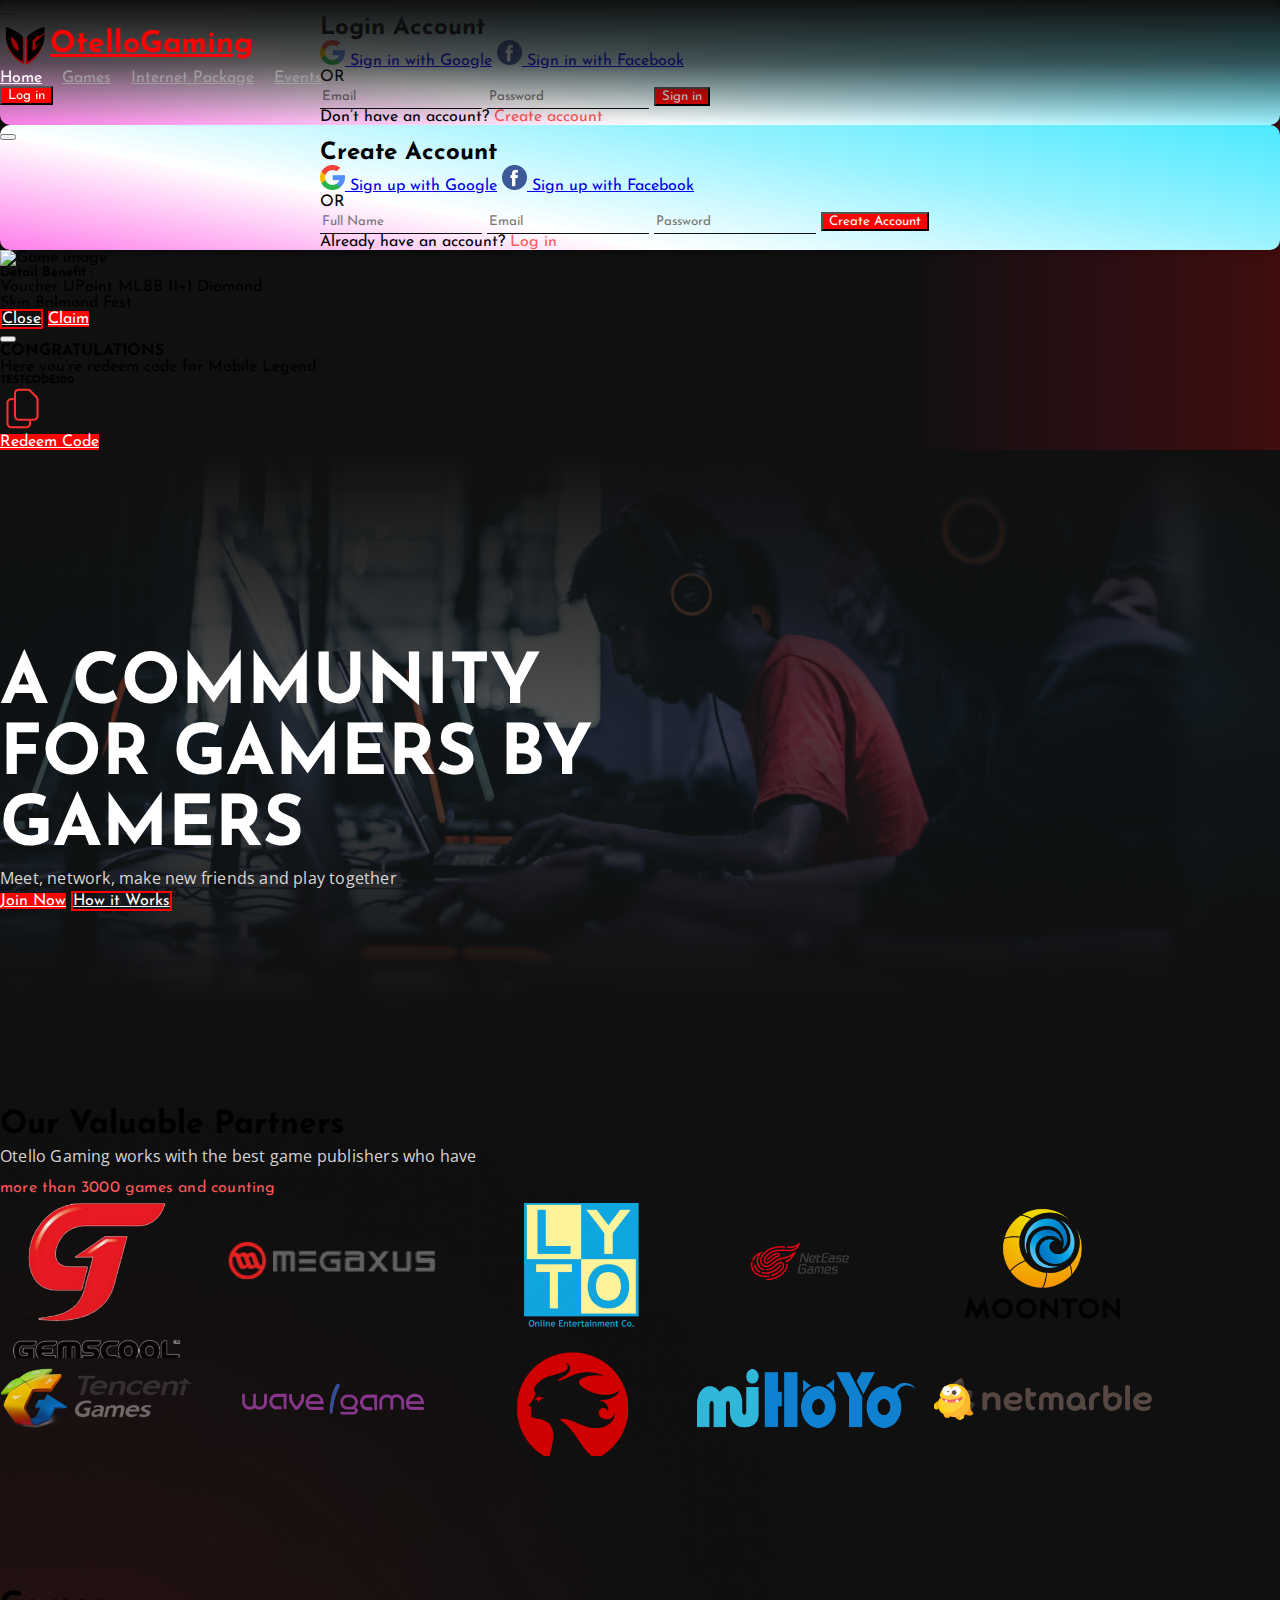
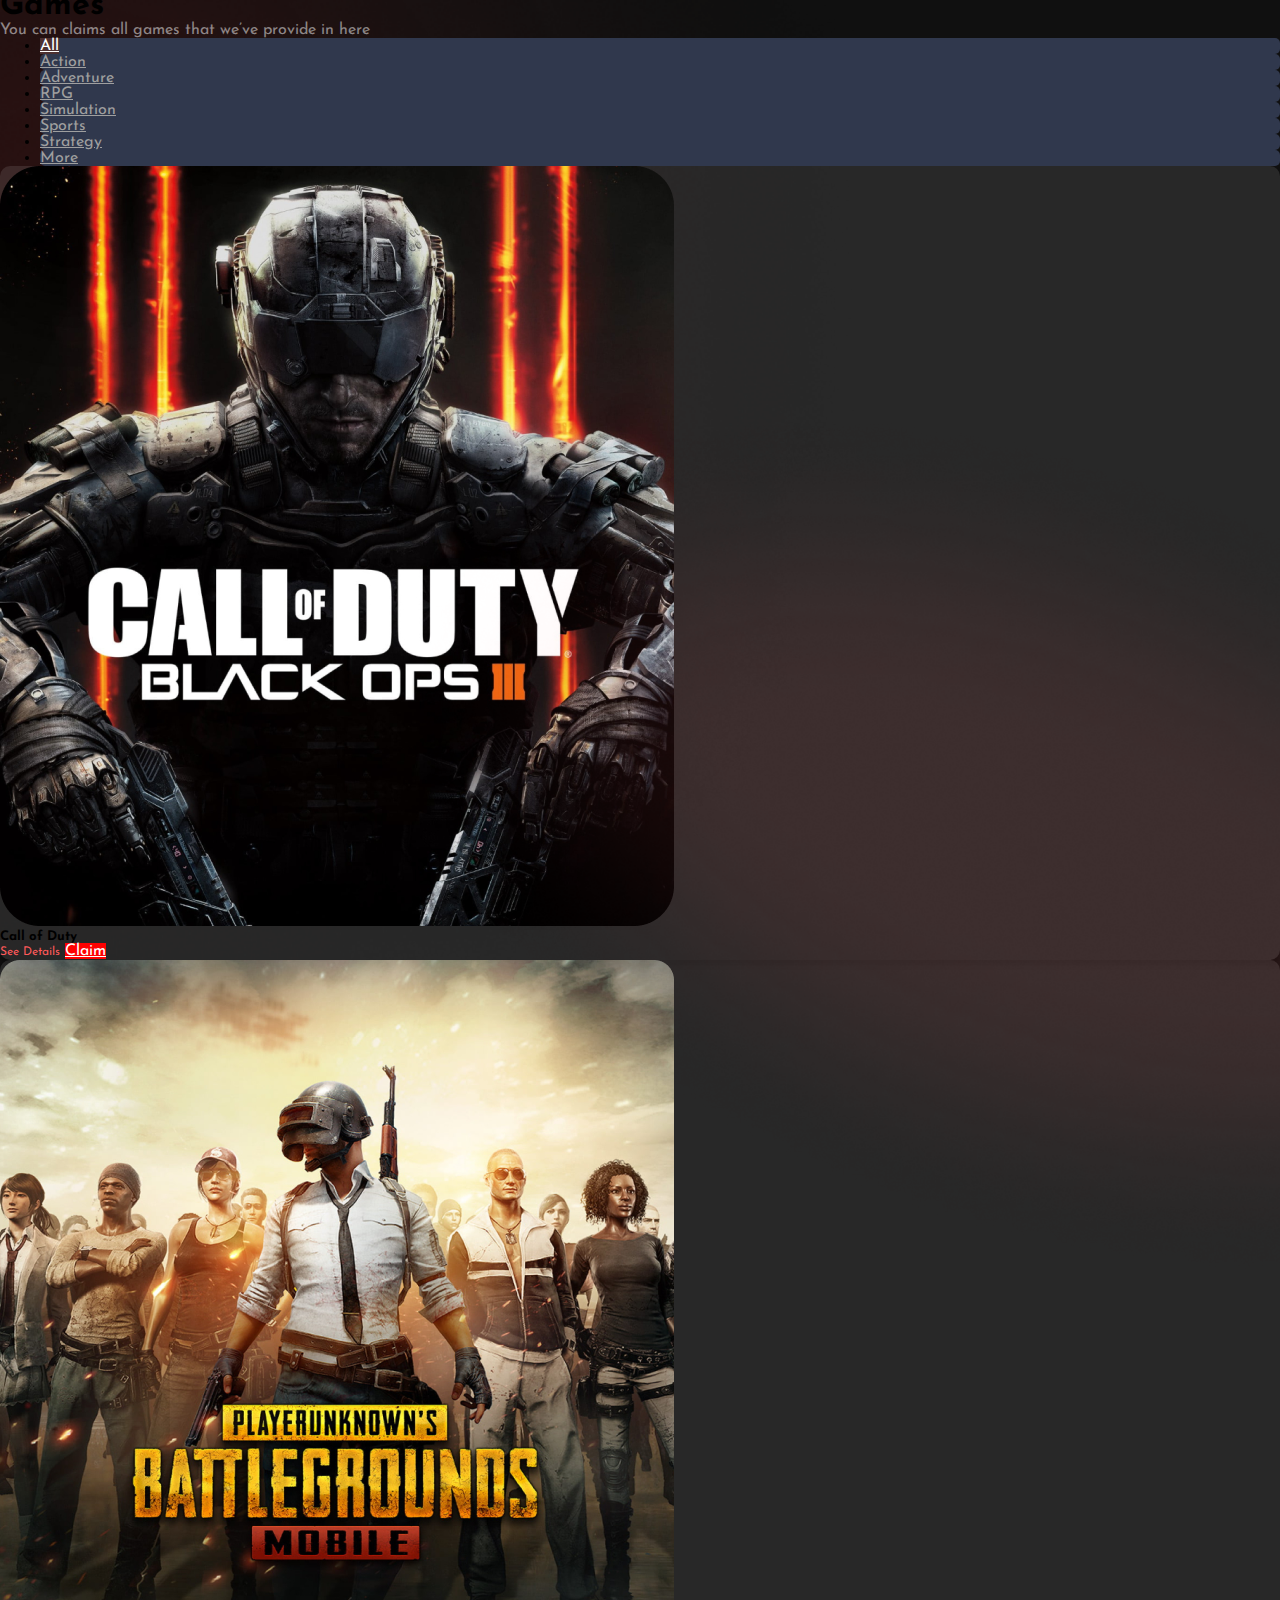
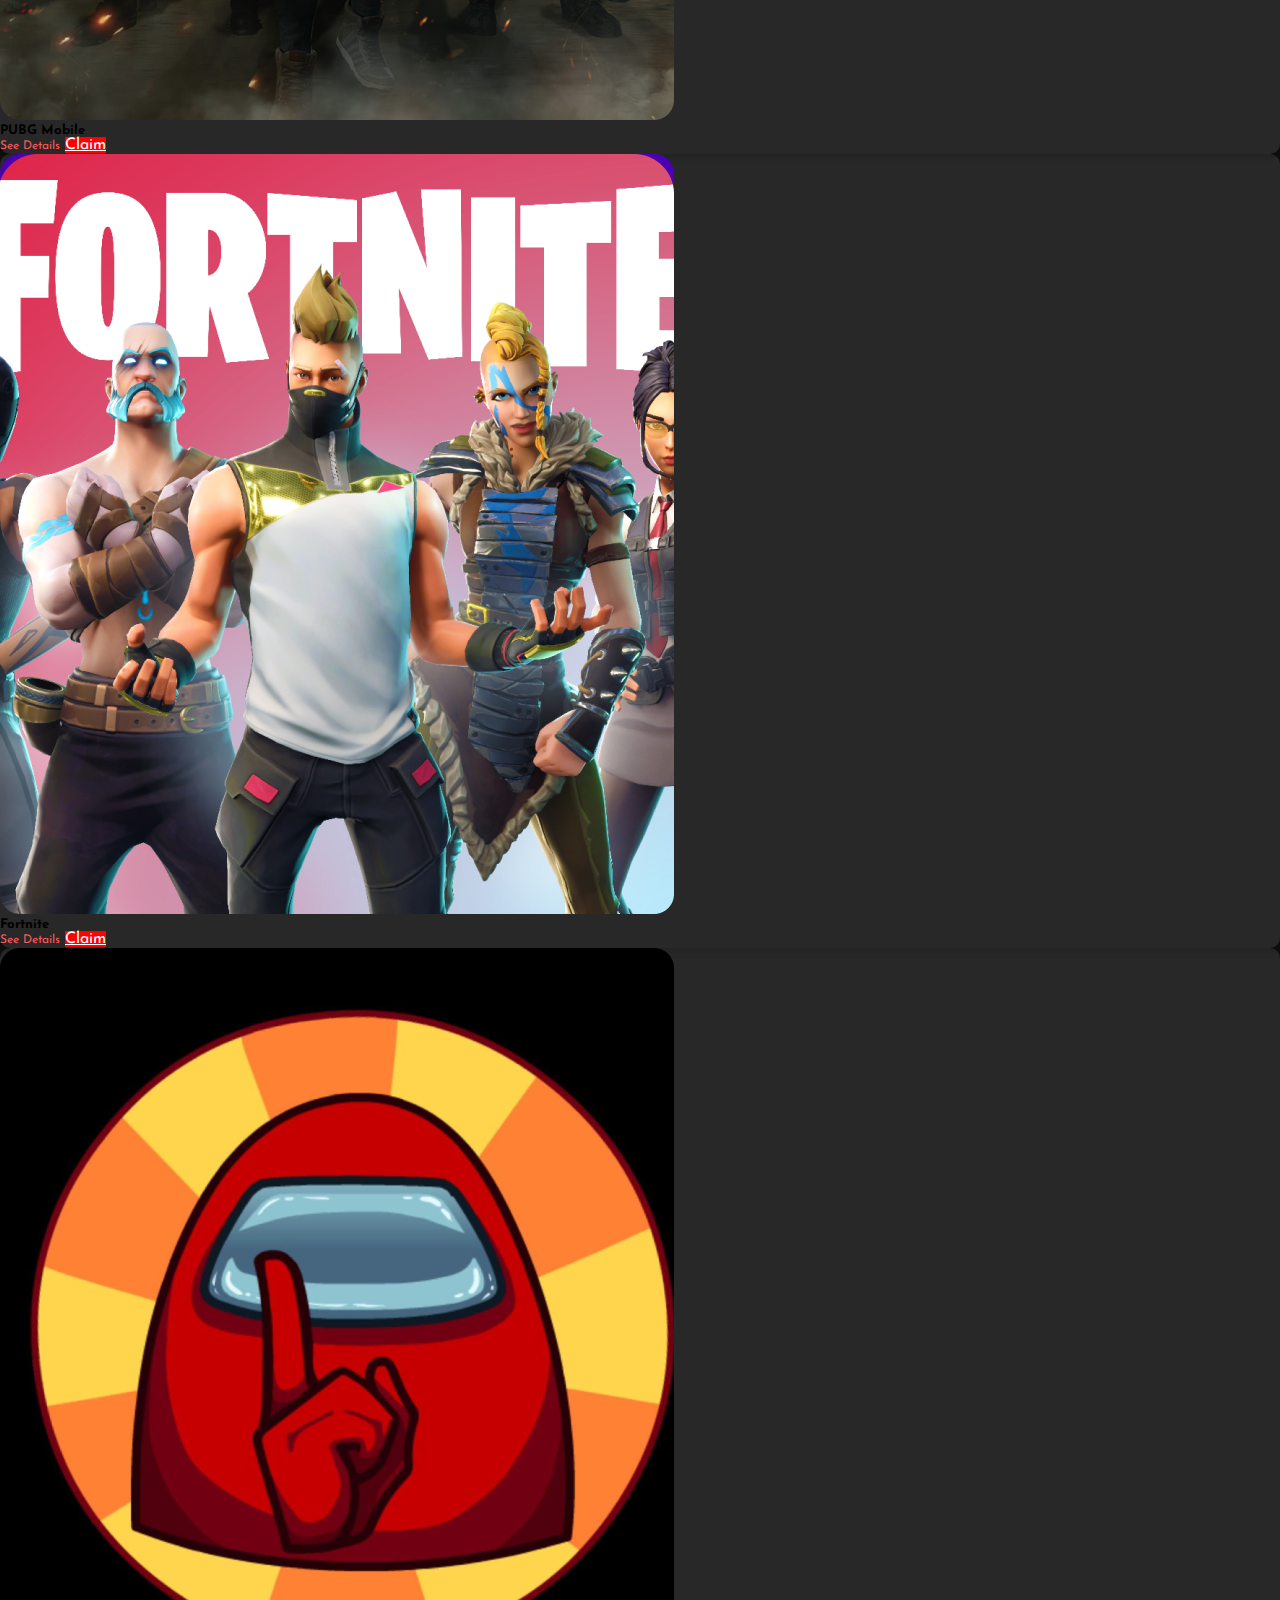
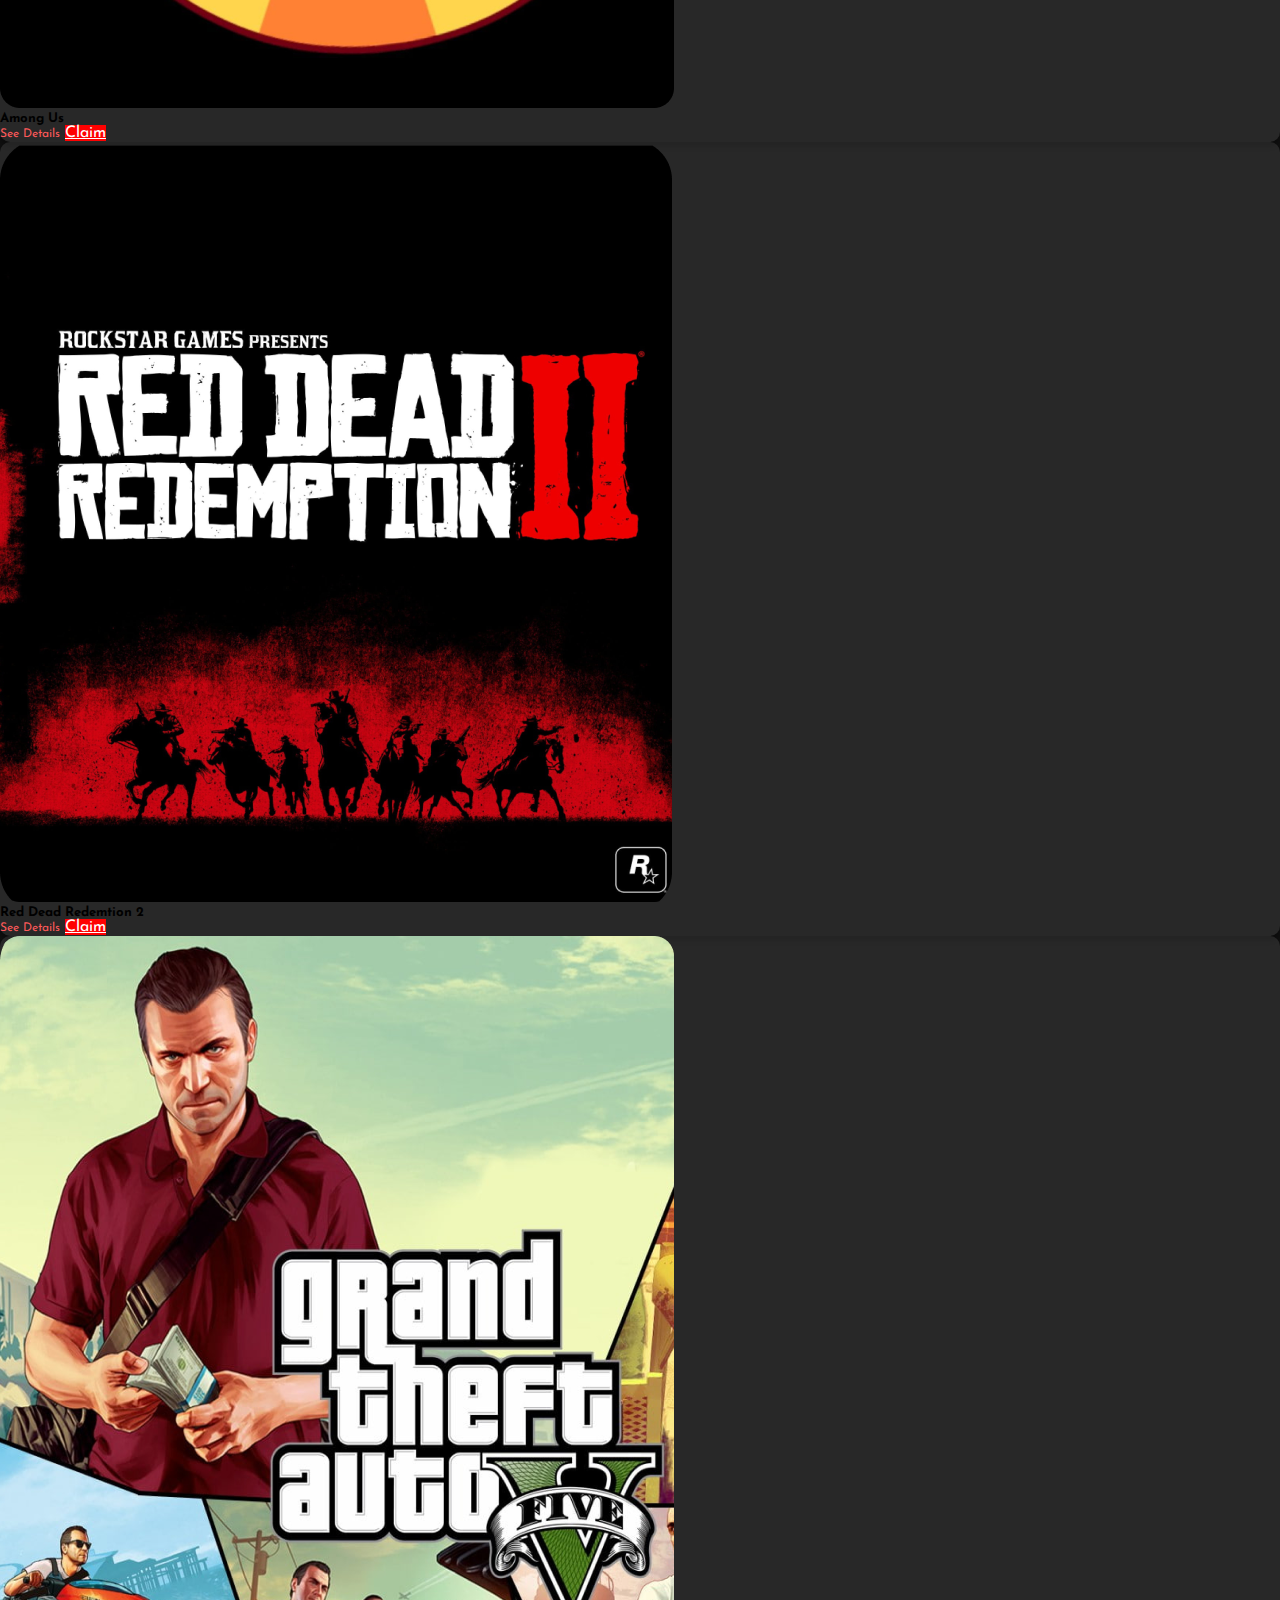
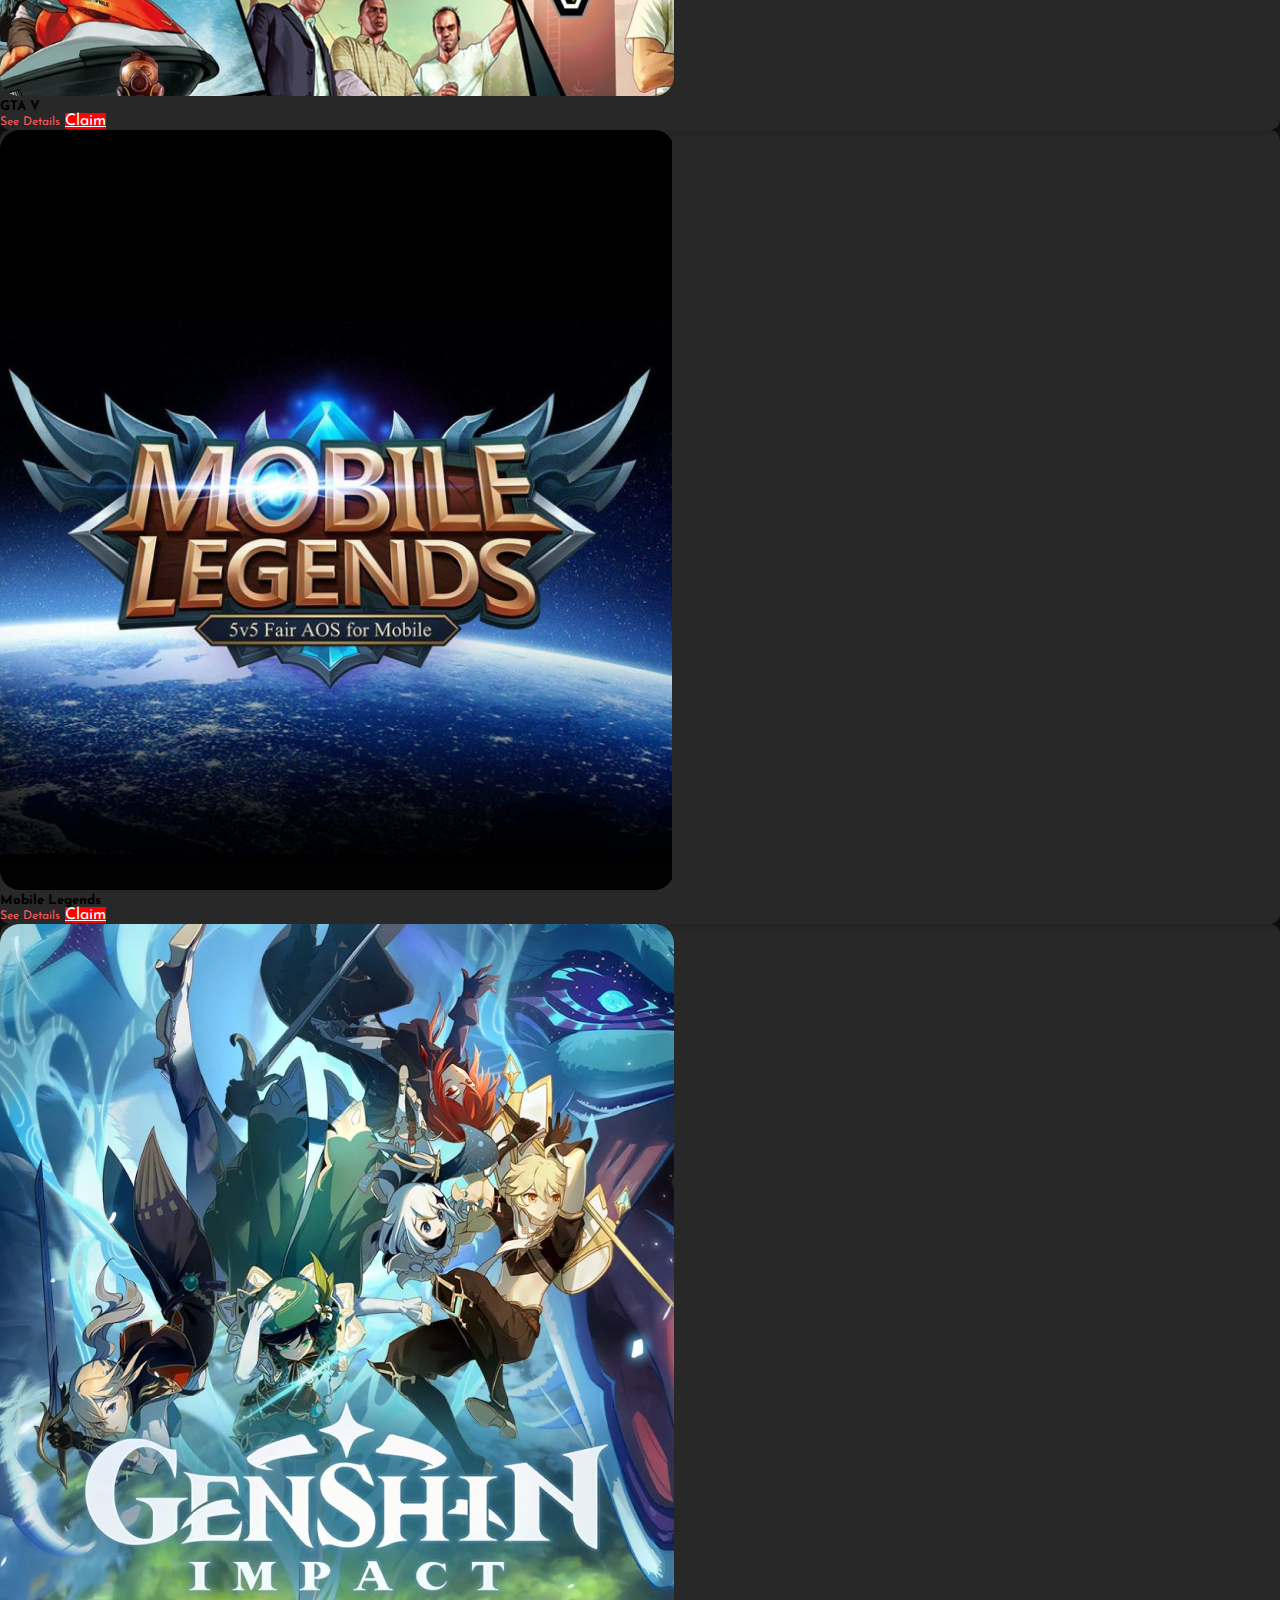
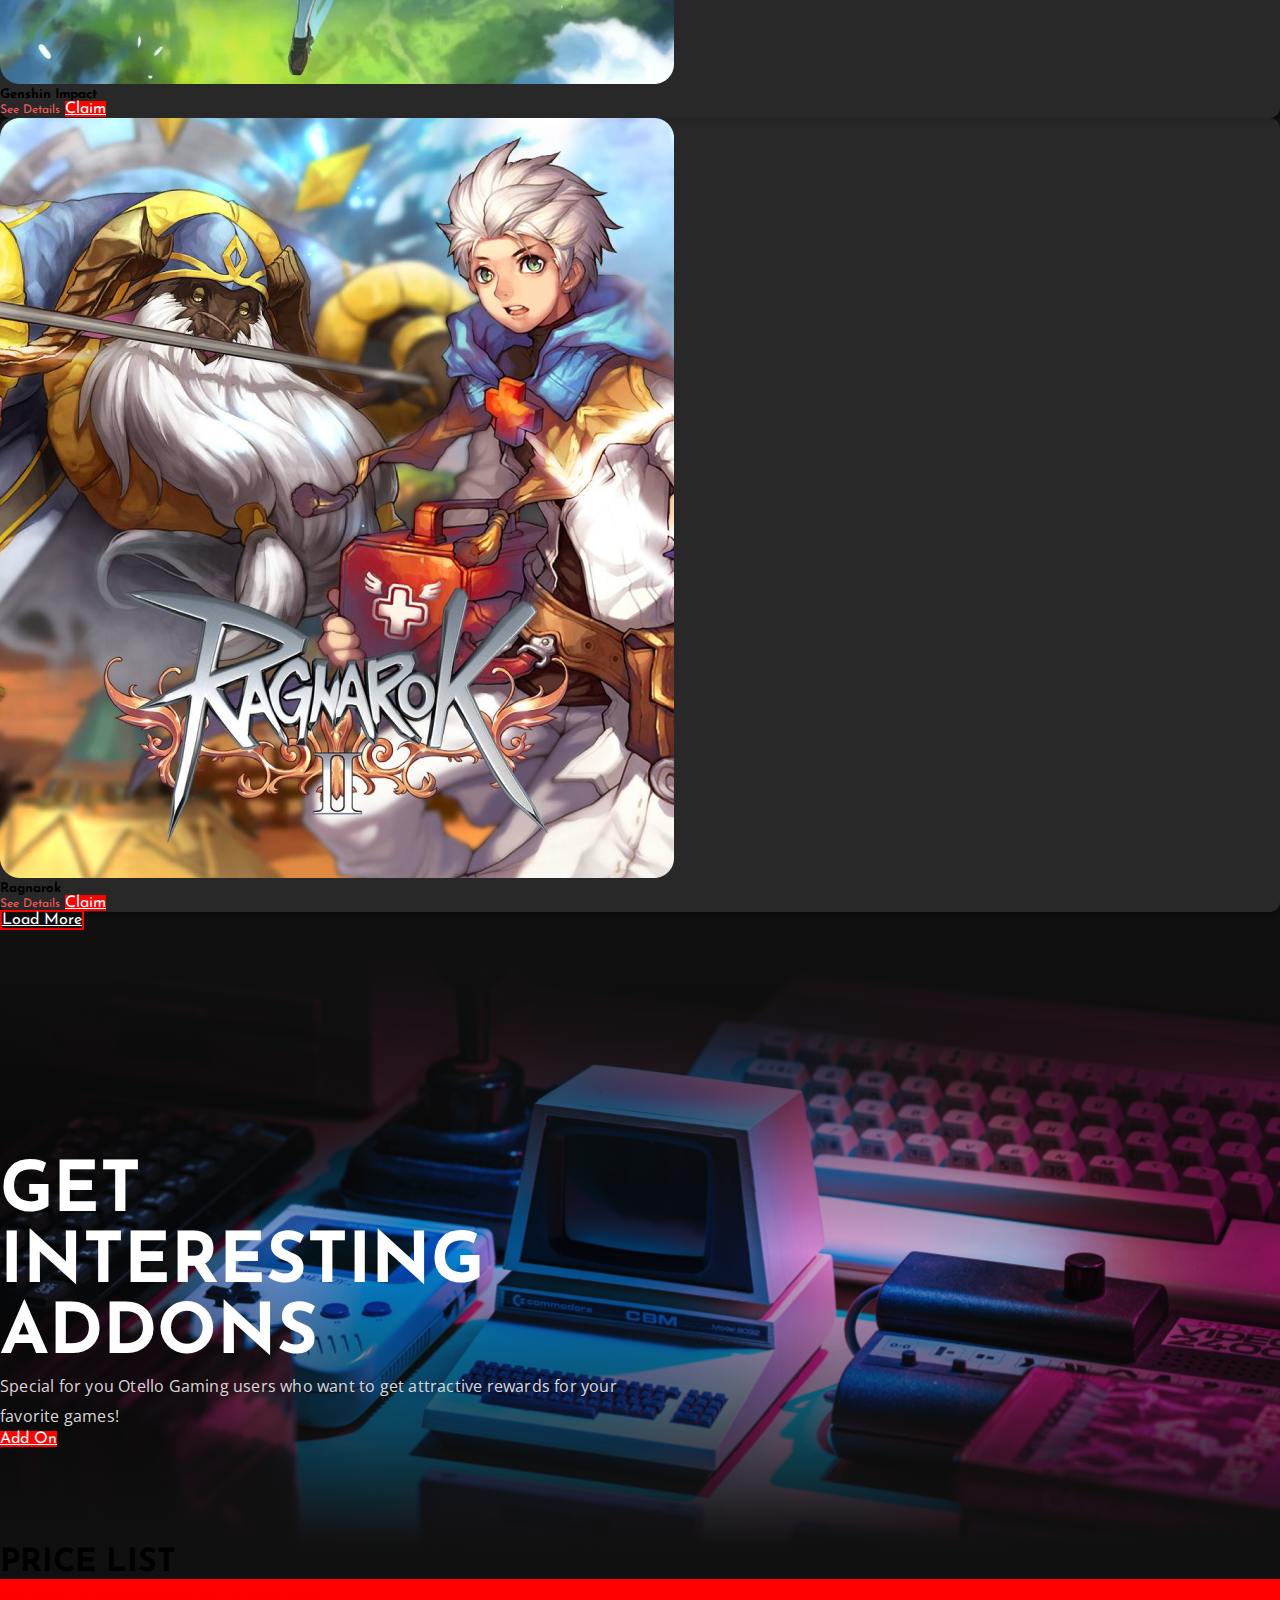
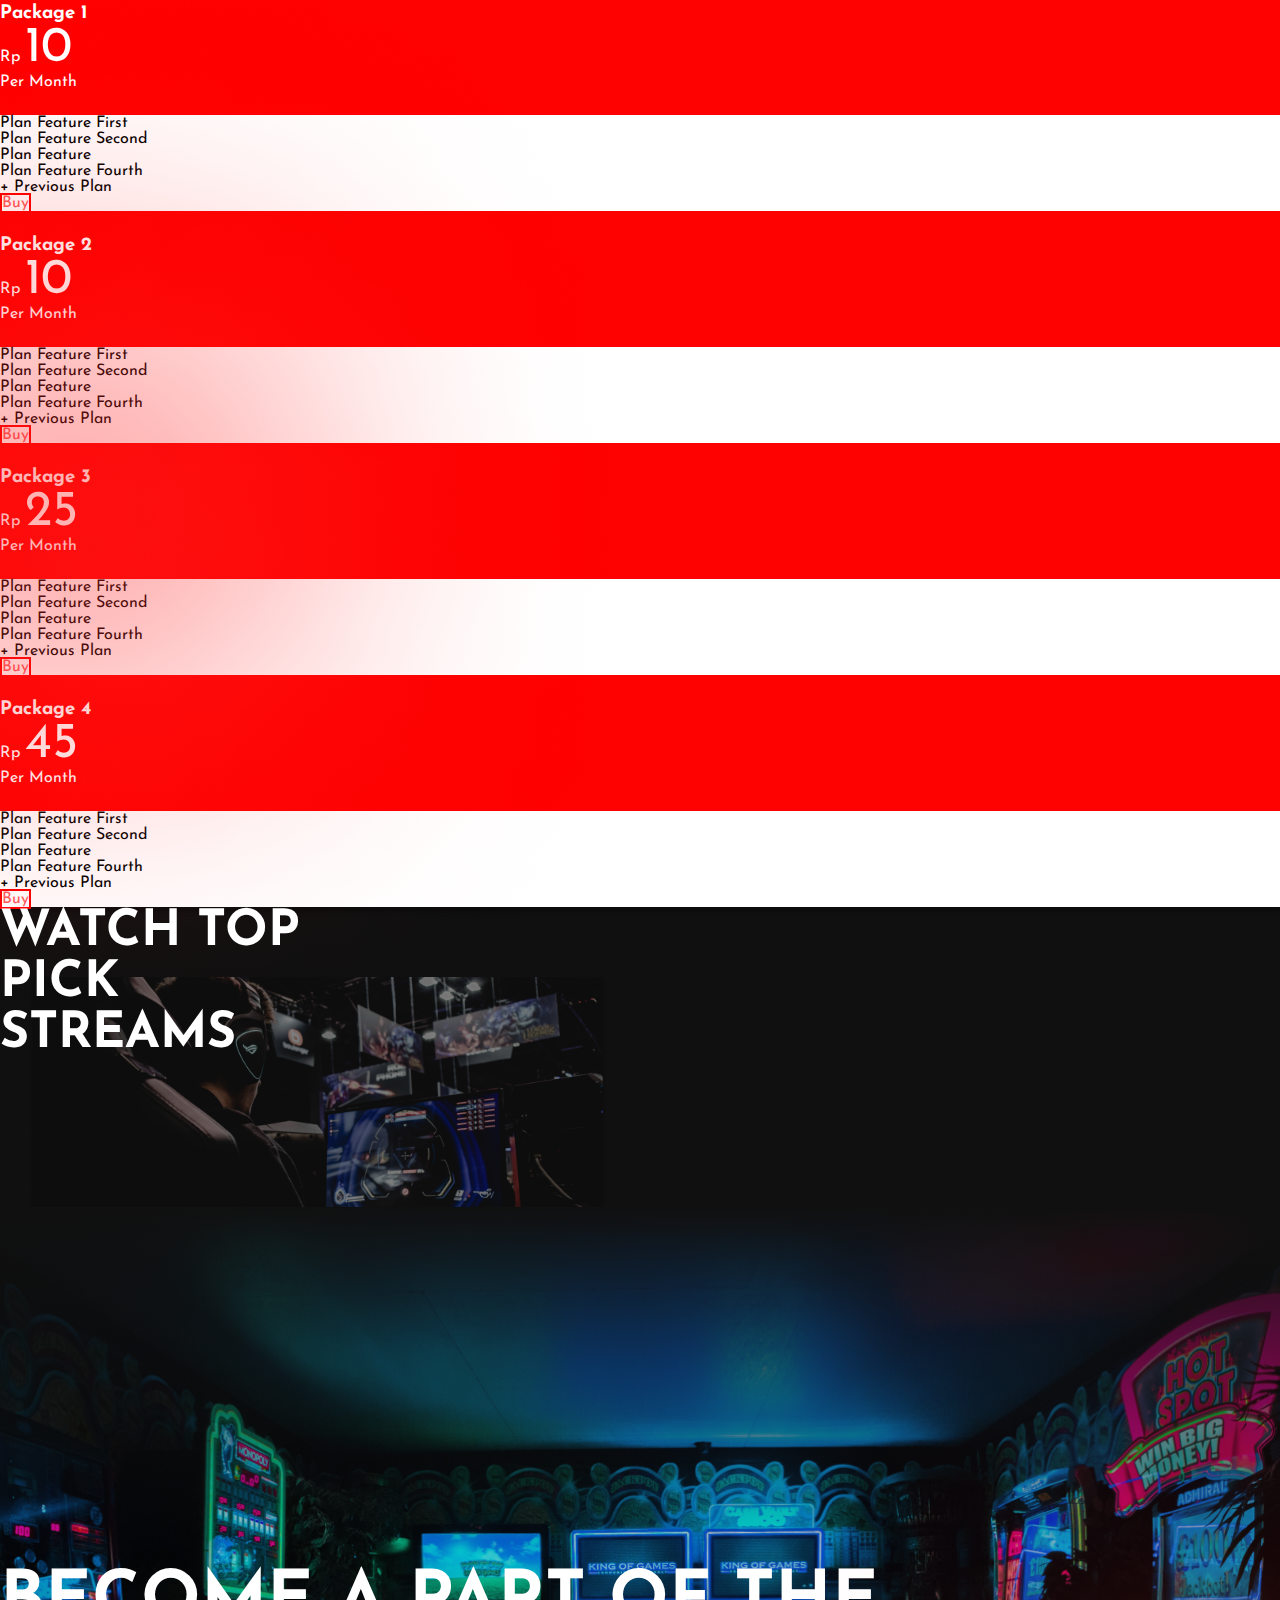
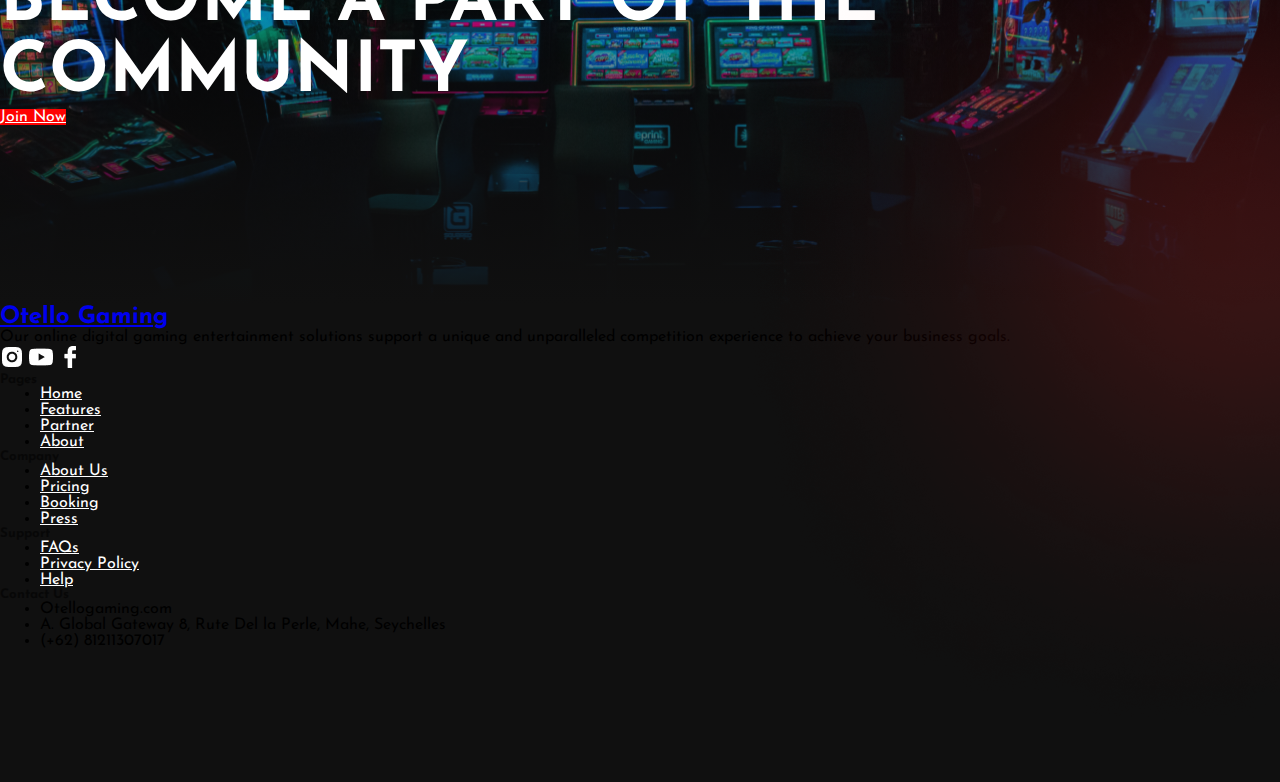
==== index.html @ f18c4fa4 "Revert "fix nav link on navbar"" ====
<!DOCTYPE html>
<html lang="en">

<head>
  <meta charset="UTF-8">
  <meta http-equiv="X-UA-Compatible" content="IE=edge">
  <meta name="viewport" content="width=device-width, initial-scale=1.0">
  <link href="https://cdn.jsdelivr.net/npm/bootstrap@5.2.0-beta1/dist/css/bootstrap.min.css" rel="stylesheet"
    integrity="sha384-0evHe/X+R7YkIZDRvuzKMRqM+OrBnVFBL6DOitfPri4tjfHxaWutUpFmBp4vmVor" crossorigin="anonymous">
  <title>Otello Gaming</title>
  <link rel="stylesheet" href="style.css">
</head>

<body onload="indexScript()">
  <header>
    <nav class="navbar navbar-expand-lg">
      <div class="container">
        <a class="navbar-brand fs-3" href="#">
          <object data="assets/otello-logo.svg" alt="logo" width="50" height="50"
            class="d-inline-block align-text-top"></object>
          OtelloGaming
        </a>
        <!-- <button class="navbar-toggler" type="button" data-bs-toggle="collapse" data-bs-target="#navbarNavAltMarkup"
          aria-controls="navbarNavAltMarkup" aria-expanded="false" aria-label="Toggle navigation">
          <span class="navbar-toggler-icon"></span>
        </button> -->
        <div class="collapse navbar-collapse justify-content-center d-none d-lg-block" id="navbarNavAltMarkup">
          <div class="navbar-nav">
            <a class="nav-link active" aria-current="page" href="/">Home</a>
            <a class="nav-link" href="/games.html">Games</a>
            <a class="nav-link" href="/internet-package.html">Internet Package</a>
            <a class="nav-link" href="/events.html">Events</a>
          </div>
        </div>
        <div class="btn-header-container">
          <!-- Button trigger modal Log in-->
          <button type="button" class="btn btn-red" data-bs-toggle="modal" data-bs-target="#loginModal">
            Log in
          </button>

        </div>
      </div>
    </nav>
  </header>

  <!-- Modal Login -->
  <div class="modal fade" id="loginModal" tabindex="-1" aria-labelledby="loginModalLabel" aria-hidden="true">
    <div class="modal-dialog modal-dialog-centered modal-xl">
      <div class="modal-content login-modal-content">
        <div class="modal-body position-relative">
          <button type="button" class="btn-close position-absolute end-0 me-3" data-bs-dismiss="modal"
            aria-label="Close"></button>
          <div class="login-wrapper my-5">
            <h2>Login Account</h2>
            <div class="btn-wrapper d-flex gap-2 my-3 my-md-5">
              <a href="#" class="btn btn-outline-dark col-6 py-3"><img src="./assets/google.png" alt="Google Logo"> Sign
                in with Google</a>
              <a href="#" class="btn btn-outline-dark col-6 py-3"><img src="./assets/facebook-circle.png"
                  alt="Facebook Logo"> Sign in with Facebook</a>
            </div>
            <p class="text-center fw-bold">OR</p>
            <form action="#" id="form-login" class="d-flex flex-column gap-4 px-2 px-lg-5">
              <input type="email" placeholder="Email" name="email" required>
              <input type="password" placeholder="Password" name="password" required>
              <input type="submit" value="Sign in" class="btn btn-red py-2">
              <p>Don’t have an account?<a href="#" class="text-red" data-bs-toggle="modal"
                  data-bs-target="#registerModal"> Create account</a></p>
            </form>
          </div>
        </div>
      </div>
    </div>
  </div>

  <!-- Modal Register -->
  <div class="modal fade" id="registerModal" tabindex="-1" aria-labelledby="registerModalLabel" aria-hidden="true">
    <div class="modal-dialog modal-dialog-centered modal-xl">
      <div class="modal-content register-modal-content">
        <div class="modal-body position-relative">
          <button type="button" class="btn-close position-absolute end-0 me-3" data-bs-dismiss="modal"
            aria-label="Close"></button>
          <div class="login-wrapper my-5">
            <h2>Create Account</h2>
            <div class="btn-wrapper d-flex gap-2 my-3 my-md-5">
              <a href="#" class="btn btn-outline-dark col-6 py-3"><img src="./assets/google.png" alt="Google Logo"> Sign
                up
                with Google</a>
              <a href="#" class="btn btn-outline-dark col-6 py-3"><img src="./assets/facebook-circle.png"
                  alt="Facebook Logo"> Sign up with Facebook</a>
            </div>
            <p class="text-center fw-bold">OR</p>
            <form action="#" id="form-register" class="d-flex flex-column gap-4 px-2 px-lg-5">
              <input type="text" placeholder="Full Name" name="fullname" required>
              <input type="email" placeholder="Email" name="email" required>
              <input type="password" placeholder="Password" name="password" required>
              <input type="submit" value="Create Account" class="btn btn-red py-2">
              <p>Already have an account? <a href="#" class="text-red" data-bs-toggle="modal"
                  data-bs-target="#loginModal">Log in</a></p>
            </form>
          </div>
        </div>
      </div>
    </div>
  </div>

  <!-- Modal Detail Card Games -->
  <div class="modal fade" id="gamesDetailModal" tabindex="-1" aria-labelledby="gamesDetailModalLabel"
    aria-hidden="true">
    <div class="modal-dialog modal-dialog-centered modal-dialog-scrollable">
      <div class="modal-content detail-modal-content bg-black text-white border border-white">
        <div class="modal-body">
          <img id="detail-image" alt="Game image" width="100%">
          <h2 id="games-title" class="text-center my-3"></h2>
          <div class="border border-white rounded p-3 ">
            <h5>Detail Benefit :</h5>
            <li>Voucher UPoint MLBB 11+1 Diamond</li>
            <li>Skin Balmond Fest</li>
          </div>
          <div class="row gap-2 mt-2 p-2">
            <a class="col btn btn-outline rounded-pill pt-2" href="#" data-bs-dismiss="modal"
              aria-label="Close">Close</a>
            <a class="col btn btn-red rounded-pill pt-2" href="#" data-bs-toggle="modal"
              data-bs-target="#claimModal">Claim</a>
          </div>
        </div>
      </div>
    </div>
  </div>

  <!-- Modal Claim -->
  <div class="modal fade" id="claimModal" tabindex="-1" aria-labelledby="claimModalLabel" aria-hidden="true">
    <div class="modal-dialog modal-dialog-centered modal-dialog-scrollable">
      <div class="modal-content detail-modal-content bg-black text-white">
        <div class="modal-body text-center position-relative">
          <button type="button" class="btn-close btn-close-white text-red position-absolute end-0 me-3"
            data-bs-dismiss="modal" aria-label="Close"></button>
          <div class="d-flex flex-column gap-5 my-5">
            <h4 class="fw-bold">CONGRATULATIONS</h4>
            <p>Here you’re redeem code for Mobile Legend</p>
            <h6 id="redeem-code" class="fs-1 fw-bold user-select-all flex-grow">TESTCODE100
              <div id="btn-copy-code" data-bs-toggle="tooltip" data-bs-placement="top" title="Copied"
                data-bs-trigger="click" class="cursor-pointer d-inline">
                <img src="./assets/icons_copy.png" alt="icon copy">
              </div>
            </h6>
          </div>
          <a class="col btn btn-red pt-2 px-5 mb-3" href="#" data-bs-toggle="modal" data-bs-target="#claimModal">Redeem
            Code</a>
        </div>
      </div>
    </div>
  </div>

  <section id="hero">
    <div class="mb-4 text-center">
      <div class="container">
        <h1 class="display-5 fw-bold">A Community For Gamers by Gamers</h1>
        <p class="col-md-8 mx-auto fs-5">Meet, network, make new friends and play together</p>
        <div class="btn-header-container">
          <a class="btn btn-red" href="#">Join Now</a>
          <a class="btn btn-outline" href="#">How it Works</a>
        </div>
      </div>
    </div>
  </section>

  <section id="partner">
    <img src="./assets/Violate Elipse 4.png">
    <div class="container text-center">
      <h1 class="fs-1 text-white fw-bold">Our Valuable Partners</h1>
      <p class="mt-4 mb-5 text-white">Otello Gaming works with the best game publishers who have
        <br><span class="text-red">more than 3000 games and counting</span>
      </p>
      <img src="./assets/partners.png" alt="Our Partners">
    </div>
  </section>

  <section id="games">
    <img src="./assets/Violate Elipse 1.png">
    <div class="container text-center">
      <h1 class="fs-1 text-white fw-bold">Games</h1>
      <p class="mt-2 mb-5 text-white">You can claims all games that we’ve provide in here</p>
      <ul class="nav justify-content-center gap-3 d-none d-md-flex">
        <li class="nav-item tab-item">
          <a class="nav-link active-tab" aria-current="page" href="#">All</a>
        </li>
        <li class="nav-item tab-item">
          <a class="nav-link" href="#">Action</a>
        </li>
        <li class="nav-item tab-item">
          <a class="nav-link" href="#">Adventure</a>
        </li>
        <li class="nav-item tab-item">
          <a class="nav-link" href="#">RPG</a>
        </li>
        <li class="nav-item tab-item">
          <a class="nav-link" href="#">Simulation</a>
        </li>
        <li class="nav-item tab-item">
          <a class="nav-link" href="#">Sports</a>
        </li>
        <li class="nav-item tab-item">
          <a class="nav-link" href="#">Strategy</a>
        </li>
        <li class="nav-item tab-item">
          <a class="nav-link" href="#">More</a>
        </li>
      </ul>

      <div class="card-container mt-5 d-flex flex-wrap mx-auto">
        <script>
          const games = ["Call of Duty", "PUBG Mobile", "Fortnite", "Among Us", "Red Dead Redemtion 2", "GTA V", "Mobile Legends", "Genshin Impact", "Ragnarok"]

          games.map((game) => {
            document.write(
              `
              <div class="col-md-4 p-2">
                <div class="card p-3">
                  <img src="./assets/games/${game}.png" class="card-img-top" alt="games-image">
                  <div class="card-body d-flex flex-column">
                    <h5 class="card-title text-white">${game}</h5>
                    <a href="#" class="card-detail fw-bold my-2 flex-grow" data-bs-toggle="modal" data-bs-target="#gamesDetailModal" data-bs-game="${game}">See Details</a>
                    <a href="#" class="btn btn-red mt-auto" data-bs-toggle="modal" data-bs-target="#claimModal">Claim</a>
                  </div>
                </div>
              </div>
              `
            )
          })

        </script>
      </div>
      <a href="#" class="btn btn-outline">Load More</a>
    </div>
  </section>

  <section id="addon">
    <div class="mb-4 text-center">
      <div class="container">
        <h1 class="display-5 fw-bold">Get Interesting Addons</h1>
        <p class="col-md-8 mx-auto fs-5">Special for you Otello Gaming users who want to get attractive rewards for your
          favorite games!</p>
        <a class="btn btn-red px-5" href="#">Add On</a>
      </div>
    </div>
  </section>

  <section id="price-list">
    <img src="./assets/Violate Elipse 2.png">
    <div class="container text-center p-5">
      <h1 class="fs-1 text-white fw-bold mb-5">PRICE LIST</h1>
      <div class="card-container row">
        <div class="px-2 py-3 col-12 col-sm-6 col-lg-3">
          <div class="card card-price">
            <div class="card-head">
              <h3 class="card-title">Package 1</h3>
              <p class="price">Rp <span>10</span><br>Per Month</p>
            </div>
            <div class="card-body">
              <p class="card-text">Plan Feature First</p>
              <p class="card-text">Plan Feature Second</p>
              <p class="card-text">Plan Feature</p>
              <p class="card-text">Plan Feature Fourth</p>
              <p class="card-text">+ Previous Plan</p>
              <a href="#" class="btn btn-outline rounded-pill text-red px-5">Buy</a>
            </div>
          </div>
        </div>
        <div class="px-2 py-3 col-12 col-sm-6 col-lg-3">
          <div class="card card-price">
            <div class="card-head">
              <h3 class="card-title">Package 2</h3>
              <p class="price">Rp <span>10</span><br>Per Month</p>
            </div>
            <div class="card-body">
              <p class="card-text">Plan Feature First</p>
              <p class="card-text">Plan Feature Second</p>
              <p class="card-text">Plan Feature</p>
              <p class="card-text">Plan Feature Fourth</p>
              <p class="card-text">+ Previous Plan</p>
              <a href="#" class="btn btn-outline rounded-pill text-red px-5">Buy</a>
            </div>
          </div>
        </div>
        <div class="px-2 py-3 col-12 col-sm-6 col-lg-3">
          <div class="card card-price">
            <div class="card-head">
              <h3 class="card-title">Package 3</h3>
              <p class="price">Rp <span>25</span><br>Per Month</p>
            </div>
            <div class="card-body">
              <p class="card-text">Plan Feature First</p>
              <p class="card-text">Plan Feature Second</p>
              <p class="card-text">Plan Feature</p>
              <p class="card-text">Plan Feature Fourth</p>
              <p class="card-text">+ Previous Plan</p>
              <a href="#" class="btn btn-outline rounded-pill text-red px-5">Buy</a>
            </div>
          </div>
        </div>
        <div class="px-2 py-3 col-12 col-sm-6 col-lg-3">
          <div class="card card-price">
            <div class="card-head">
              <h3 class="card-title">Package 4</h3>
              <p class="price">Rp <span>45</span><br>Per Month</p>
            </div>
            <div class="card-body">
              <p class="card-text">Plan Feature First</p>
              <p class="card-text">Plan Feature Second</p>
              <p class="card-text">Plan Feature</p>
              <p class="card-text">Plan Feature Fourth</p>
              <p class="card-text">+ Previous Plan</p>
              <a href="#" class="btn btn-outline rounded-pill text-red px-5">Buy</a>
            </div>
          </div>
        </div>
      </div>
    </div>
  </section>

  <section id="stream">
    <div class="stream-container mx-auto pt-5">
      <h1 class="fw-bold text-white">WATCH TOP PICK STREAMS</h1>
      <img src="./assets/stream-video-thumbnail.png" alt="Stream Thumbnail">
    </div>
  </section>

  <section id="community">
    <img src="./assets/Violate Elipse 3.png">
    <div class="container text-center">
      <h1 class="fw-bold">Become a part of the community</h1>
      <a class="btn btn-red" href="#">Join Now</a>
    </div>
  </section>

  <footer>
    <div class="container mx-auto row py-5 my-5 gap-1 gap-md-5 text-white">
      <div class="col-12 col-md-4 mb-3">
        <a href="/" class="d-flex align-items-center mb-3 link-light text-decoration-none">
          <h2>Otello Gaming</h2>
        </a>
        <p>Our online digital gaming entertainment solutions support a unique and unparalleled
          competition experience to achieve your business goals.</p>
        <div class="social-icon">
          <a href="#"><img src="./assets/instagram.png" alt="instagram icon"></a>
          <a href="#"><img src="./assets/youtube.png" alt="youtube icon"></a>
          <a href="#"><img src="./assets/facebook.png" alt="facebook icon"></a>
        </div>
      </div>

      <div class="col mb-3">
        <h5>Pages</h5>
        <ul class="nav flex-column">
          <li class="nav-item mb-3"><a href="#" class="nav-link p-0">Home</a></li>
          <li class="nav-item mb-3"><a href="#" class="nav-link p-0">Features</a></li>
          <li class="nav-item mb-3"><a href="#" class="nav-link p-0">Partner</a></li>
          <li class="nav-item mb-3"><a href="#" class="nav-link p-0">About</a></li>
        </ul>
      </div>

      <div class="col mb-3">
        <h5>Company</h5>
        <ul class="nav flex-column">
          <li class="nav-item mb-3"><a href="#" class="nav-link p-0">About Us</a></li>
          <li class="nav-item mb-3"><a href="#" class="nav-link p-0">Pricing</a></li>
          <li class="nav-item mb-3"><a href="#" class="nav-link p-0">Booking</a></li>
          <li class="nav-item mb-3"><a href="#" class="nav-link p-0">Press</a></li>
        </ul>
      </div>

      <div class="col mb-3">
        <h5>Support</h5>
        <ul class="nav flex-column">
          <li class="nav-item mb-3"><a href="#" class="nav-link p-0">FAQs</a></li>
          <li class="nav-item mb-3"><a href="#" class="nav-link p-0">Privacy Policy</a></li>
          <li class="nav-item mb-3"><a href="#" class="nav-link p-0">Help</a></li>
        </ul>
      </div>

      <div class="col mb-3">
        <h5>Contact Us</h5>
        <ul class="nav flex-column">
          <li class="nav-item mb-3">Otellogaming.com</li>
          <li class="nav-item mb-3">A. Global Gateway 8, Rute Del la Perle, Mahe, Seychelles</li>
          <li class="nav-item mb-3">(+62) 81211307017</li>
        </ul>
      </div>
    </div>
  </footer>

  <script src="https://cdn.jsdelivr.net/npm/@popperjs/core@2.11.5/dist/umd/popper.min.js"
    integrity="sha384-Xe+8cL9oJa6tN/veChSP7q+mnSPaj5Bcu9mPX5F5xIGE0DVittaqT5lorf0EI7Vk"
    crossorigin="anonymous"></script>
  <script src="https://cdn.jsdelivr.net/npm/bootstrap@5.2.0-beta1/dist/js/bootstrap.min.js"
    integrity="sha384-kjU+l4N0Yf4ZOJErLsIcvOU2qSb74wXpOhqTvwVx3OElZRweTnQ6d31fXEoRD1Jy"
    crossorigin="anonymous"></script>
  <script src="script.js"></script>
</body>

</html>
---- style.css ----
@import url('https://fonts.googleapis.com/css2?family=Josefin+Sans:wght@500;700&family=Open+Sans&family=Roboto&display=swap');

* {
  font-family: 'Josefin Sans', sans-serif;
  /* font-family: 'Open Sans', sans-serif; */

  margin: 0;
  box-sizing: border-box;
}

body {
  background-color: #101010;
}

header {
  position: fixed;
  top: 0;
  background: linear-gradient(rgba(16, 16, 16, 1), rgba(16, 16, 16, 0.7), rgba(16, 16, 16, 0));
  background: -webkit-linear-gradient(rgba(16, 16, 16, 1), rgba(16, 16, 16, 0.7), rgba(16, 16, 16, 0));
  background: -moz-linear-gradient(rgba(16, 16, 16, 1), rgba(16, 16, 16, 0.7), rgba(16, 16, 16, 0));
  background: -o-linear-gradient(rgba(16, 16, 16, 1), rgba(16, 16, 16, 0.7), rgba(16, 16, 16, 0));
  width: 100vw;
  z-index: 99;
}

.navbar {
  padding: 20px 0;
}

.navbar-nav {
  display: flex;
  gap: 20px;
  align-items: center;
}

.navbar-brand {
  font-weight: 700;
  font-size: 30px;
  line-height: 30px;
  color: #FE0101;
  display: flex;
  align-items: center;
}

.nav-link {
  color: #9F9F9F;
  line-height: 100%;
}

.active {
  color: #FFFFFF !important;
}

.btn-red {
  background-color: #FE0101;
  color: #FFFFFF;
}

.btn-outline {
  border: 2px solid #FE0101;
  color: #FFFFFF;
}

.btn:hover {
  color: white;
}

#hero {
  background: linear-gradient(rgba(16, 16, 16, 1), rgba(16, 16, 16, 0), rgba(16, 16, 16, 1)), url("assets/hero-background-image.png");
  background: -webkit-linear-gradient(rgba(16, 16, 16, 1), rgba(16, 16, 16, 0), rgba(16, 16, 16, 1)), url("assets/hero-background-image.png");
  background: -moz-linear-gradient(rgba(16, 16, 16, 1), rgba(16, 16, 16, 0), rgba(16, 16, 16, 1)), url("assets/hero-background-image.png");
  background: -o-linear-gradient(rgba(16, 16, 16, 1), rgba(16, 16, 16, 0), rgba(16, 16, 16, 1)), url("assets/hero-background-image.png");
  background-repeat: no-repeat;
  background-size: cover;
  padding: 200px 0 100px;
}

#hero .container, #addon .container {
  width: 100%;
}

#hero h1,
#addon h1,
#stream h1,
#community h1 {
  color: white;
  font-size: 35px;
  text-transform: uppercase;
}

#hero p,
#partner p,
#addon p {
  font-family: 'Open Sans', sans-serif;
  font-weight: 400;
  color: #DAD7D7;
  line-height: 30px;
  letter-spacing: 0.2px;
}

#partner, #games {
  padding: 100px 0 30px;
}

#partner img {
  width: 90%;
}

.text-red, .card-detail {
  color: #FE5A5A;
  text-decoration: none;
}


#games p {
  color: rgba(255, 255, 255, 0.5);
}

.tab-item {
  background: #30384D;
  border-radius: 5px;
}

.active-tab, .tab-item:hover{
  background: #4D3030;
  color: #FFFFFF !important;
}

.card {
  background: rgba(255, 255, 255, 0.1);
  box-shadow: 0px 5px 4px rgba(0, 0, 0, 0.25);
  border-radius: 10px;
}

.card-detail {
  font-size: 12px;
  line-height: 16px;
}

.card-detail:hover {
  color: #FE5A5A;
  text-decoration: underline;
}

#addon {
  background-image: linear-gradient(rgba(16, 16, 16, 1), rgba(16, 16, 16, 0.2), rgba(16, 16, 16, 1)), url("assets/addon-background-image.png");
  background-image: -webkit-linear-gradient(rgba(16, 16, 16, 1), rgba(16, 16, 16, 0.2), rgba(16, 16, 16, 1)), url("assets/addon-background-image.png");
  background-image: -moz-linear-gradient(rgba(16, 16, 16, 1), rgba(16, 16, 16, 0.2), rgba(16, 16, 16, 1)), url("assets/addon-background-image.png");
  background-image: -o-linear-gradient(rgba(16, 16, 16, 1), rgba(16, 16, 16, 0.2), rgba(16, 16, 16, 1)), url("assets/addon-background-image.png");
  background-repeat: no-repeat;
  background-size: cover;
  padding: 200px 0 100px;
  color: #FFFFFF
}

.card-price {
  font-family: 'Roboto';
  background-color: #FFFFFF;
  border-radius: 0px;
  padding: 0;
  border: 0px;
}

.card-head {
  background-color: #FE0101;
  color: #FFFFFF;
  padding: 25px 0;
}

.price > span {
  font-size: 50px;
  font-weight: 400;
}

.stream-container {
  width: 90%;
  height: 300px;
  position: relative;
}

.stream-container h1,
.stream-container img {
  position: absolute;
}

.stream-container h1 {
  z-index: 2;
}

.stream-container img {
  top: 70px;
  left: 30px;
  width: 90%;
}

#community {
  background-image: linear-gradient(rgba(16, 16, 16, 1), rgba(16, 16, 16, 0.2), rgba(16, 16, 16, 1)), url("assets/community-background-image.png");
  background-image: -webkit-linear-gradient(rgba(16, 16, 16, 1), rgba(16, 16, 16, 0.2), rgba(16, 16, 16, 1)), url("assets/community-background-image.png");
  background-image: -moz-linear-gradient(rgba(16, 16, 16, 1), rgba(16, 16, 16, 0.2), rgba(16, 16, 16, 1)), url("assets/community-background-image.png");
  background-image: -o-linear-gradient(rgba(16, 16, 16, 1), rgba(16, 16, 16, 0.2), rgba(16, 16, 16, 1)), url("assets/community-background-image.png");
  background-repeat: no-repeat;
  background-size: cover;
  padding: 40vh 0 20vh;
  color: #FFFFFF
}

footer h5 {
  opacity: 0.5;
}

footer .nav-item a {
  color: #FFFFFF;
}

.nav-item a:hover {
  color: #FFFFFF;
  opacity: 0.5;
}

#partner,
#games,
#price-list,
#community {
  position: relative;
}

#partner > img {
  position: absolute;
  left: 0px;
  top: 0px;
  max-width: 70%;
}

#games > img {
  position: absolute;
  right: 0;
  top: 500px;
  max-width: 70%;
}

#price-list > img {
  position: absolute;
  top: 0px;
  max-width: 70%;
}

#community > img {
  position: absolute;
  right: 0px;
  top: 50px;
  opacity: 0.5;
  max-width: 70%;
}

.login-modal-content,
.register-modal-content {
  background: linear-gradient(190deg, rgba(0, 224, 255, 0.7), rgba(0, 224, 255, 0.4), rgba(255, 255, 255, 0.5), rgba(255, 0, 214, 0.5)), #FFFFFF;
  background: -webkit-linear-gradient(260deg, rgba(0, 224, 255, 0.7), rgba(0, 224, 255, 0.4), rgba(255, 255, 255, 0.5), rgba(255, 0, 214, 0.5)), #FFFFFF;
  background: -moz-linear-gradient(260deg, rgba(0, 224, 255, 0.7), rgba(0, 224, 255, 0.4), rgba(255, 255, 255, 0.5), rgba(255, 0, 214, 0.5)), #FFFFFF;
  background: -o-linear-gradient(260deg, rgba(0, 224, 255, 0.7), rgba(0, 224, 255, 0.4), rgba(255, 255, 255, 0.5), rgba(255, 0, 214, 0.5)), #FFFFFF;
  box-shadow: 0px 5px 4px rgba(0, 0, 0, 0.25);
  border-radius: 10px;
}

.login-wrapper {
  width: 90%;
  margin: 0 auto;
}

.fade {
  background: linear-gradient(to right, rgba(255, 0, 0, 0), rgba(255, 0, 46, 0.1), rgba(255, 0, 0, 0.2)) no-repeat right;
  background: -webkit-linear-gradient(to right, rgba(255, 0, 0, 0), rgba(255, 0, 46, 0.1), rgba(255, 0, 0, 0.2)) no-repeat right;
  background: -moz-linear-gradient(to right, rgba(255, 0, 0, 0), rgba(255, 0, 46, 0.1), rgba(255, 0, 0, 0.2)) no-repeat right;
  background: -o-linear-gradient(to right, rgba(255, 0, 0, 0), rgba(255, 0, 46, 0.1), rgba(255, 0, 0, 0.2)) no-repeat right;
  background-size: 30% 100%;
}

input[name="fullname"], input[name="email"], input[name="password"] {
  background-color: transparent;
  border: none;
  border-bottom: #101010 1px solid;
  padding: 5px 2px;
}

/* Custom Scrollbar */
::-webkit-scrollbar
{
  width: 12px;
  height: 12px;
}

::-webkit-scrollbar-track
{
  background: transparent;
}

::-webkit-scrollbar-thumb
{
  background: #404040;
  border-radius: 20px;
}

::-webkit-scrollbar-thumb:hover{
	background-color: #909090;
}

.cursor-pointer {
  cursor: pointer;
}

#internet-package-page {
  position: relative;
  background: url("assets/package-list-bg.png");
  background-position: 0px 15px;
}

#internet-package-page img {
  position: absolute;
  top: 0px;
  max-width: 70%;
}

@media (min-width: 	576px) {
  #stream h1 {
    font-size: 40px;
  }
}

@media (min-width: 769px) {
  #hero .container, #addon .container {
    width: 50%;
  }
  
  #hero h1,
  #addon h1,
  #community h1 {
    font-size: 70px;
  }
  
  #stream h1 {
    font-size: 50px;
    width: 50%;
  }
  
  .stream-container {
    width: 50%;
  }
  
  .login-wrapper {
    width: 50%;
  }
  
  #internet-package-page {
    background-size: contain;
    background-position: 50% 100%;
    background-repeat: no-repeat;
  }
}
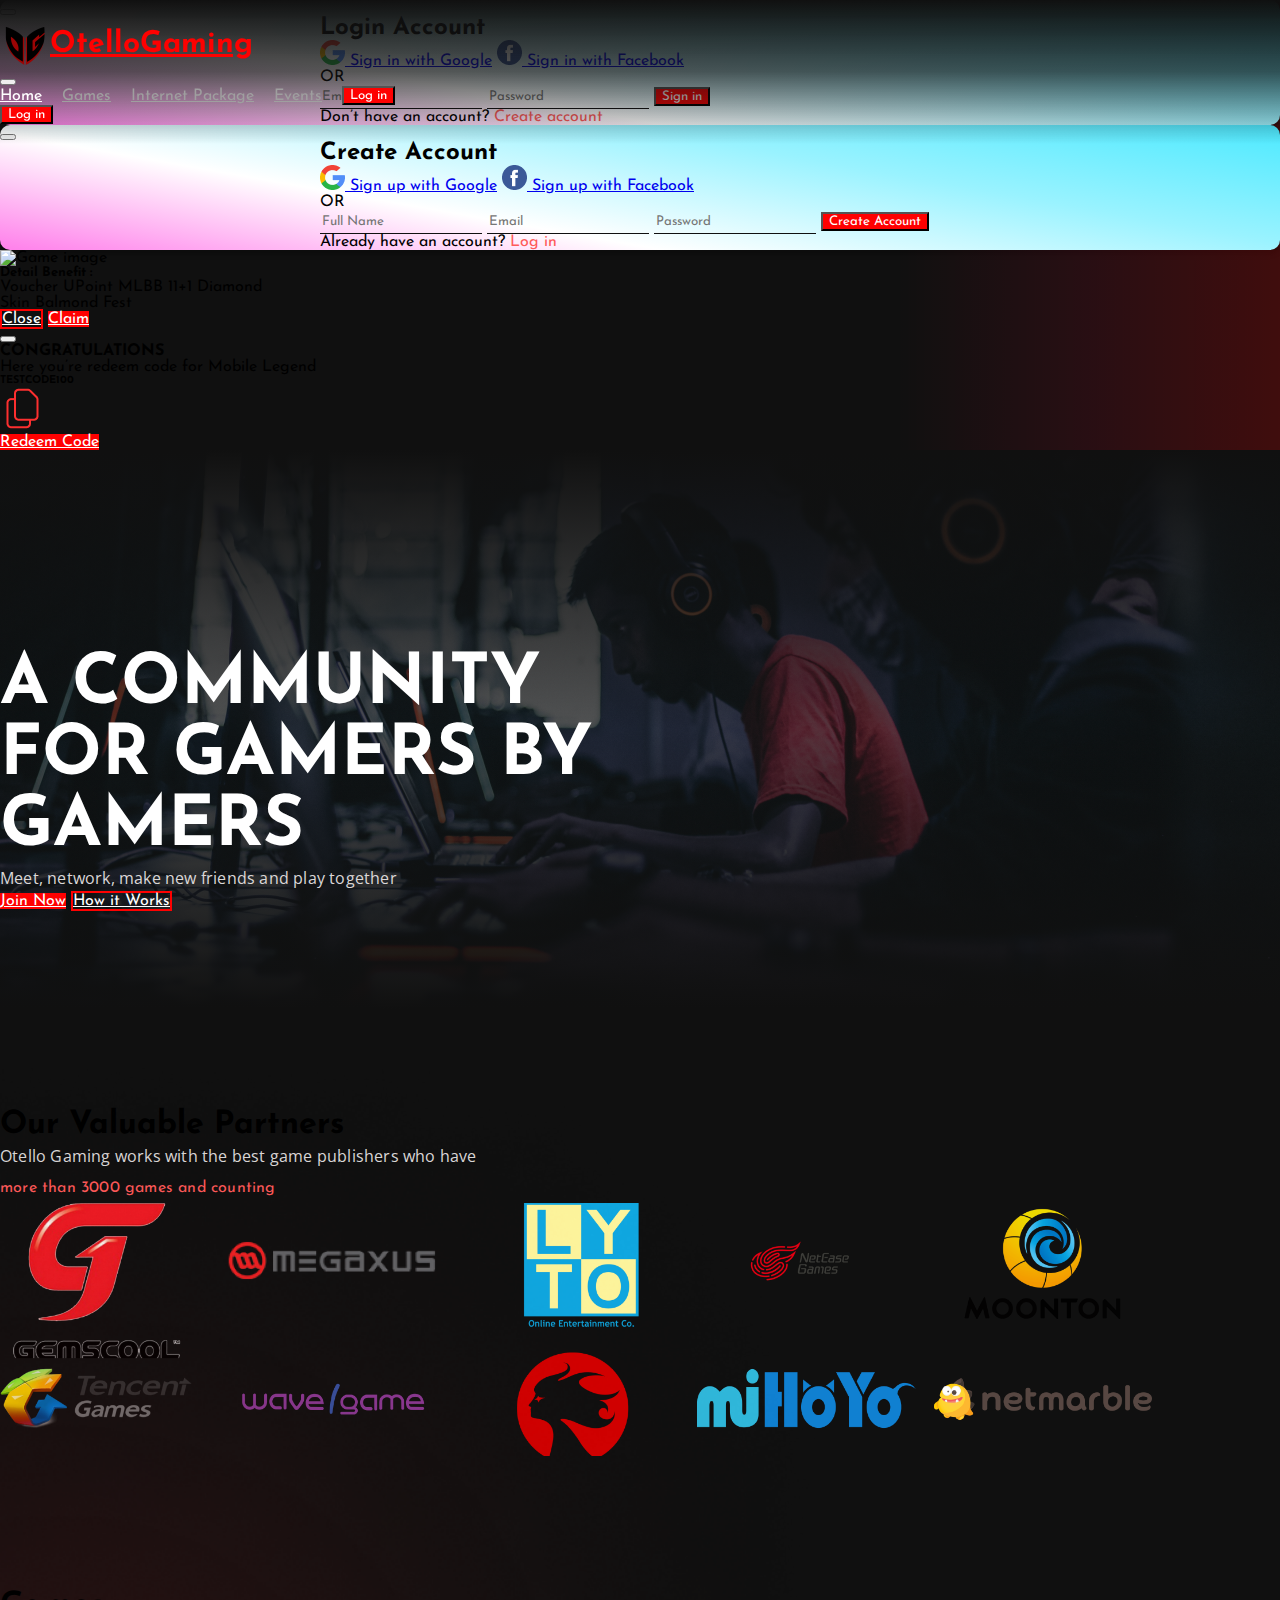
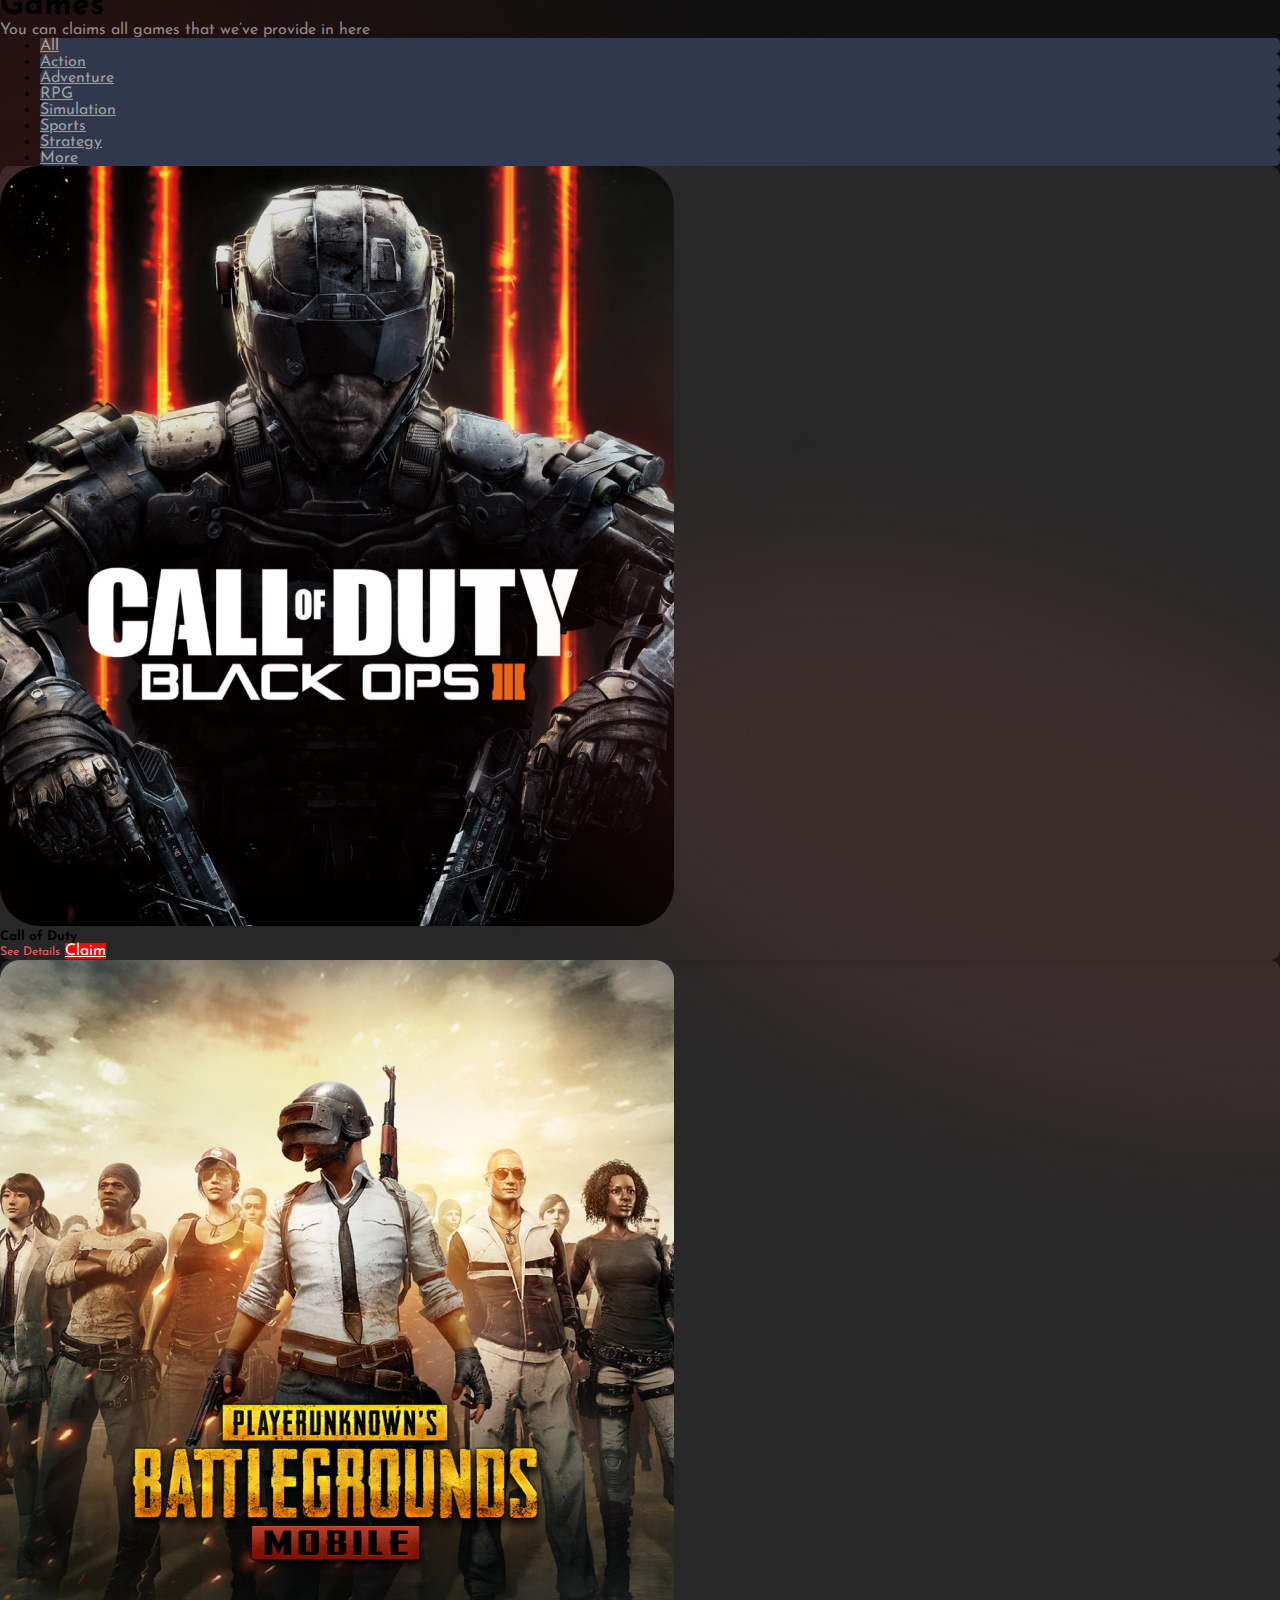
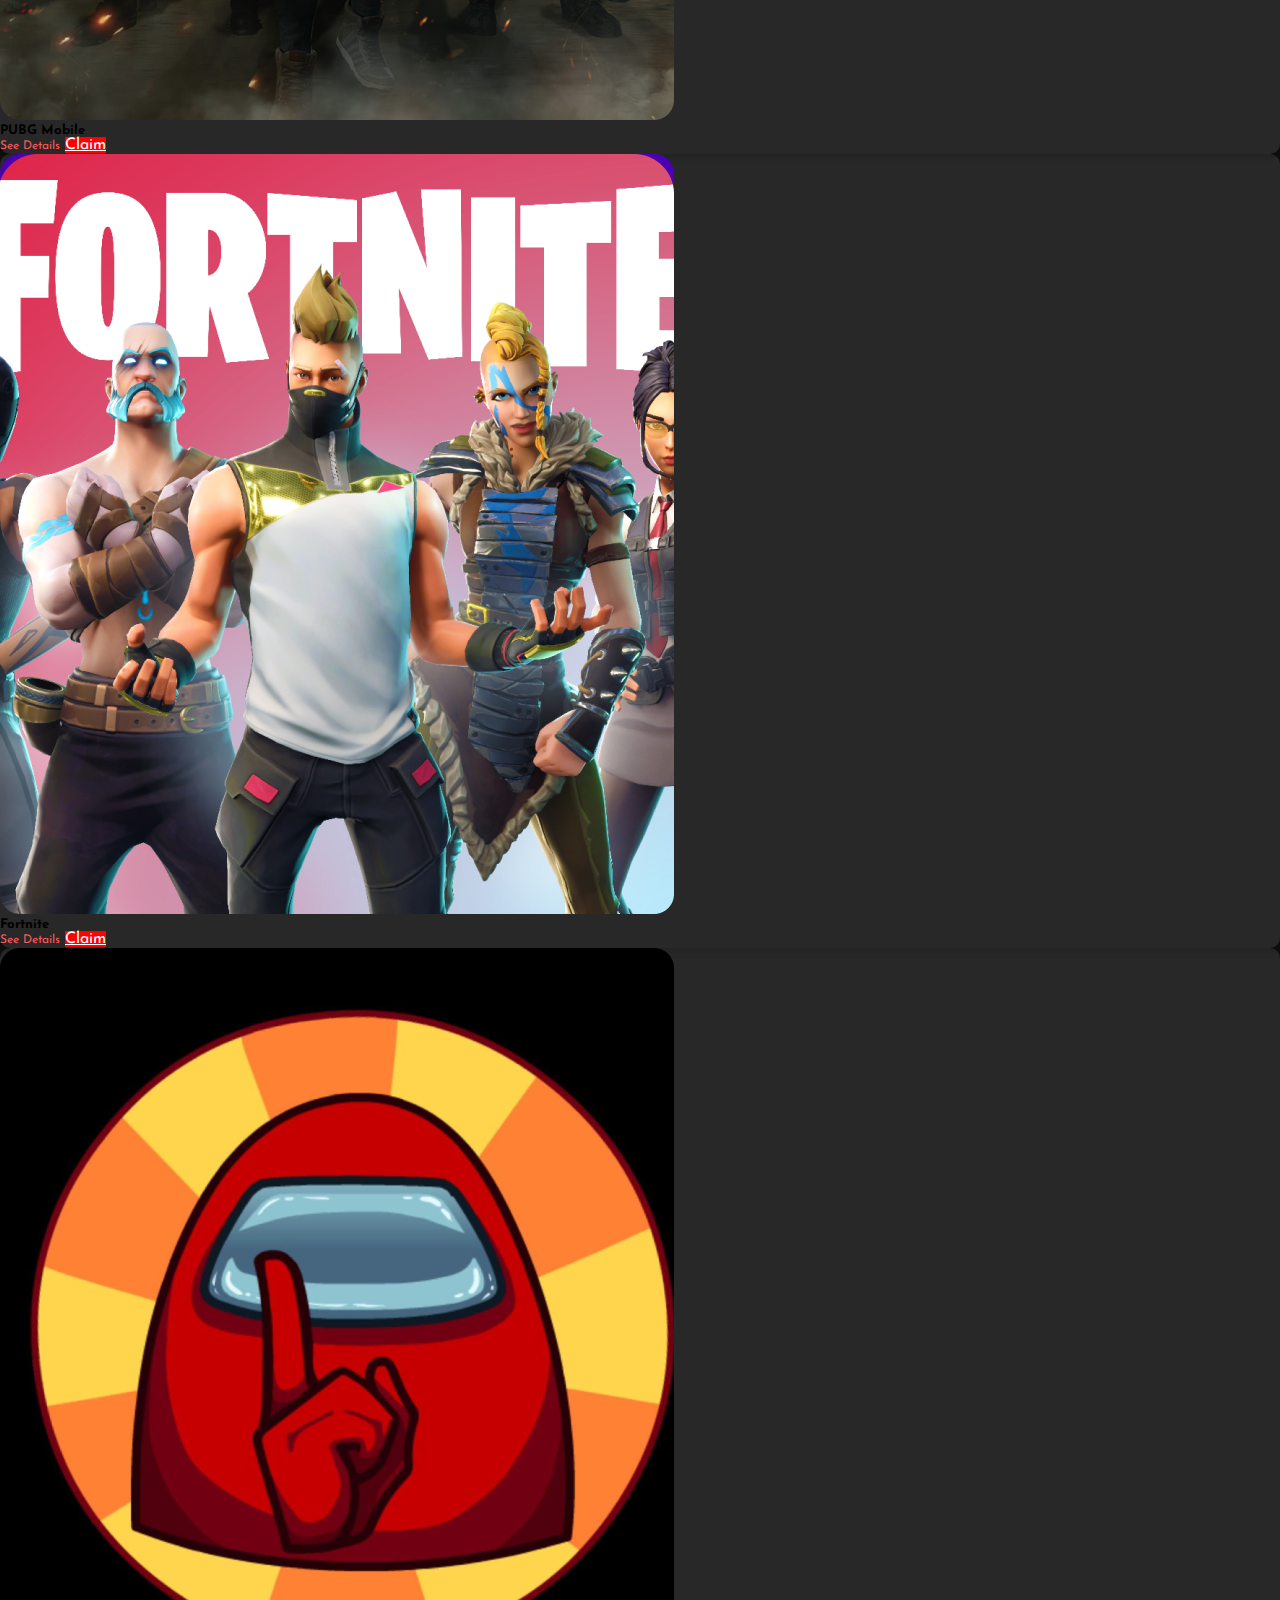
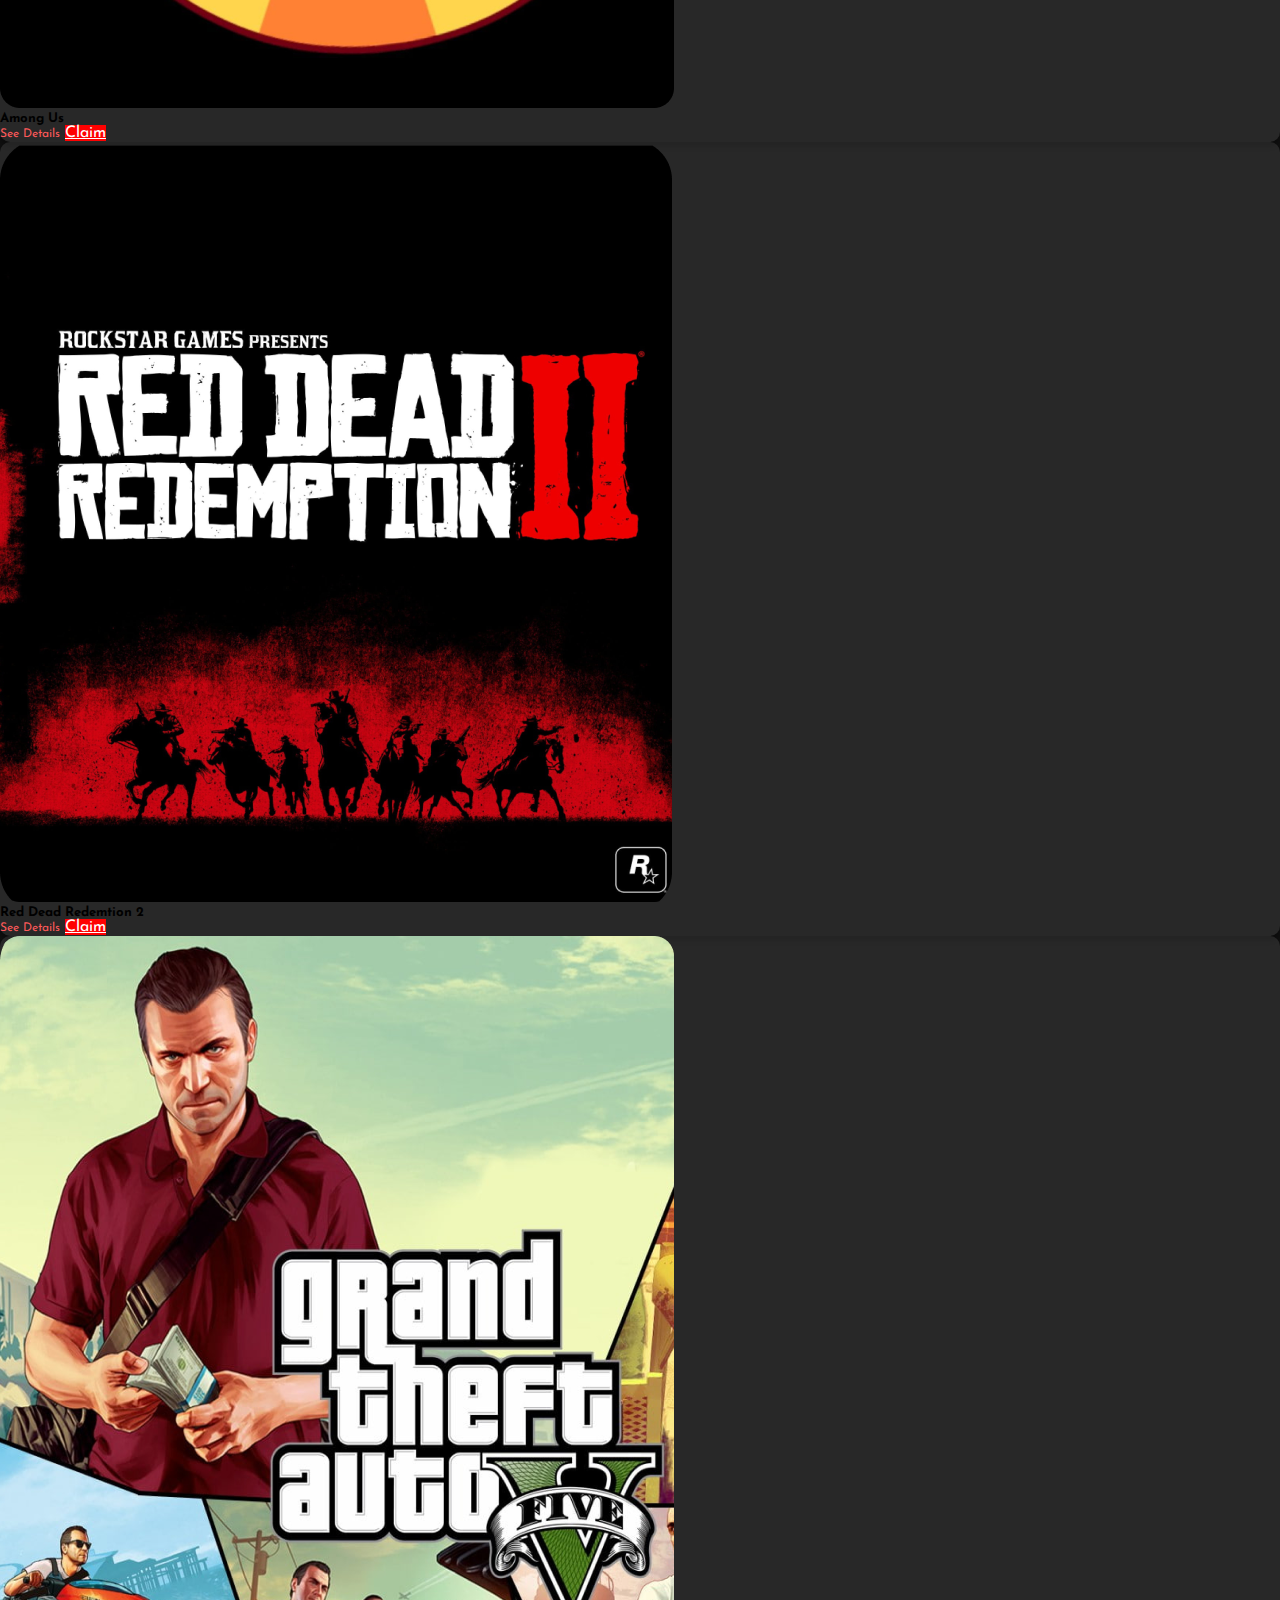
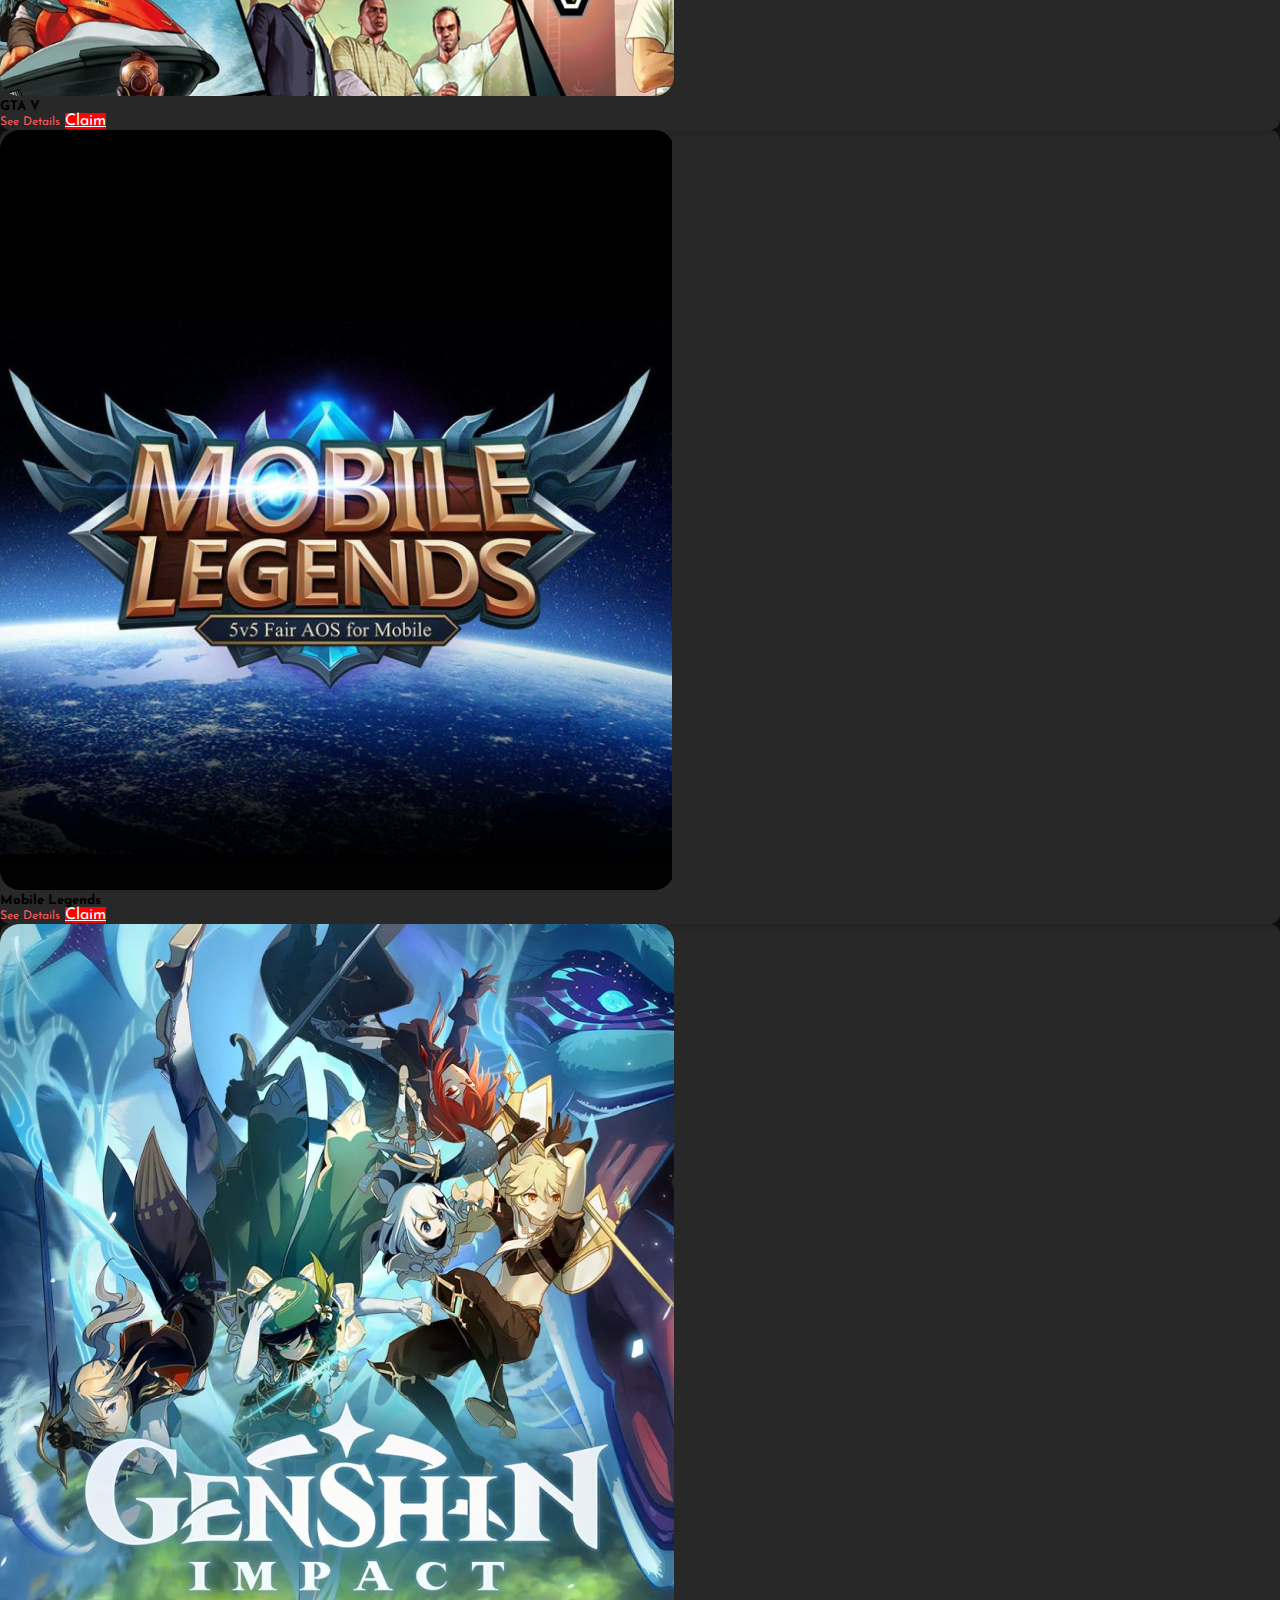
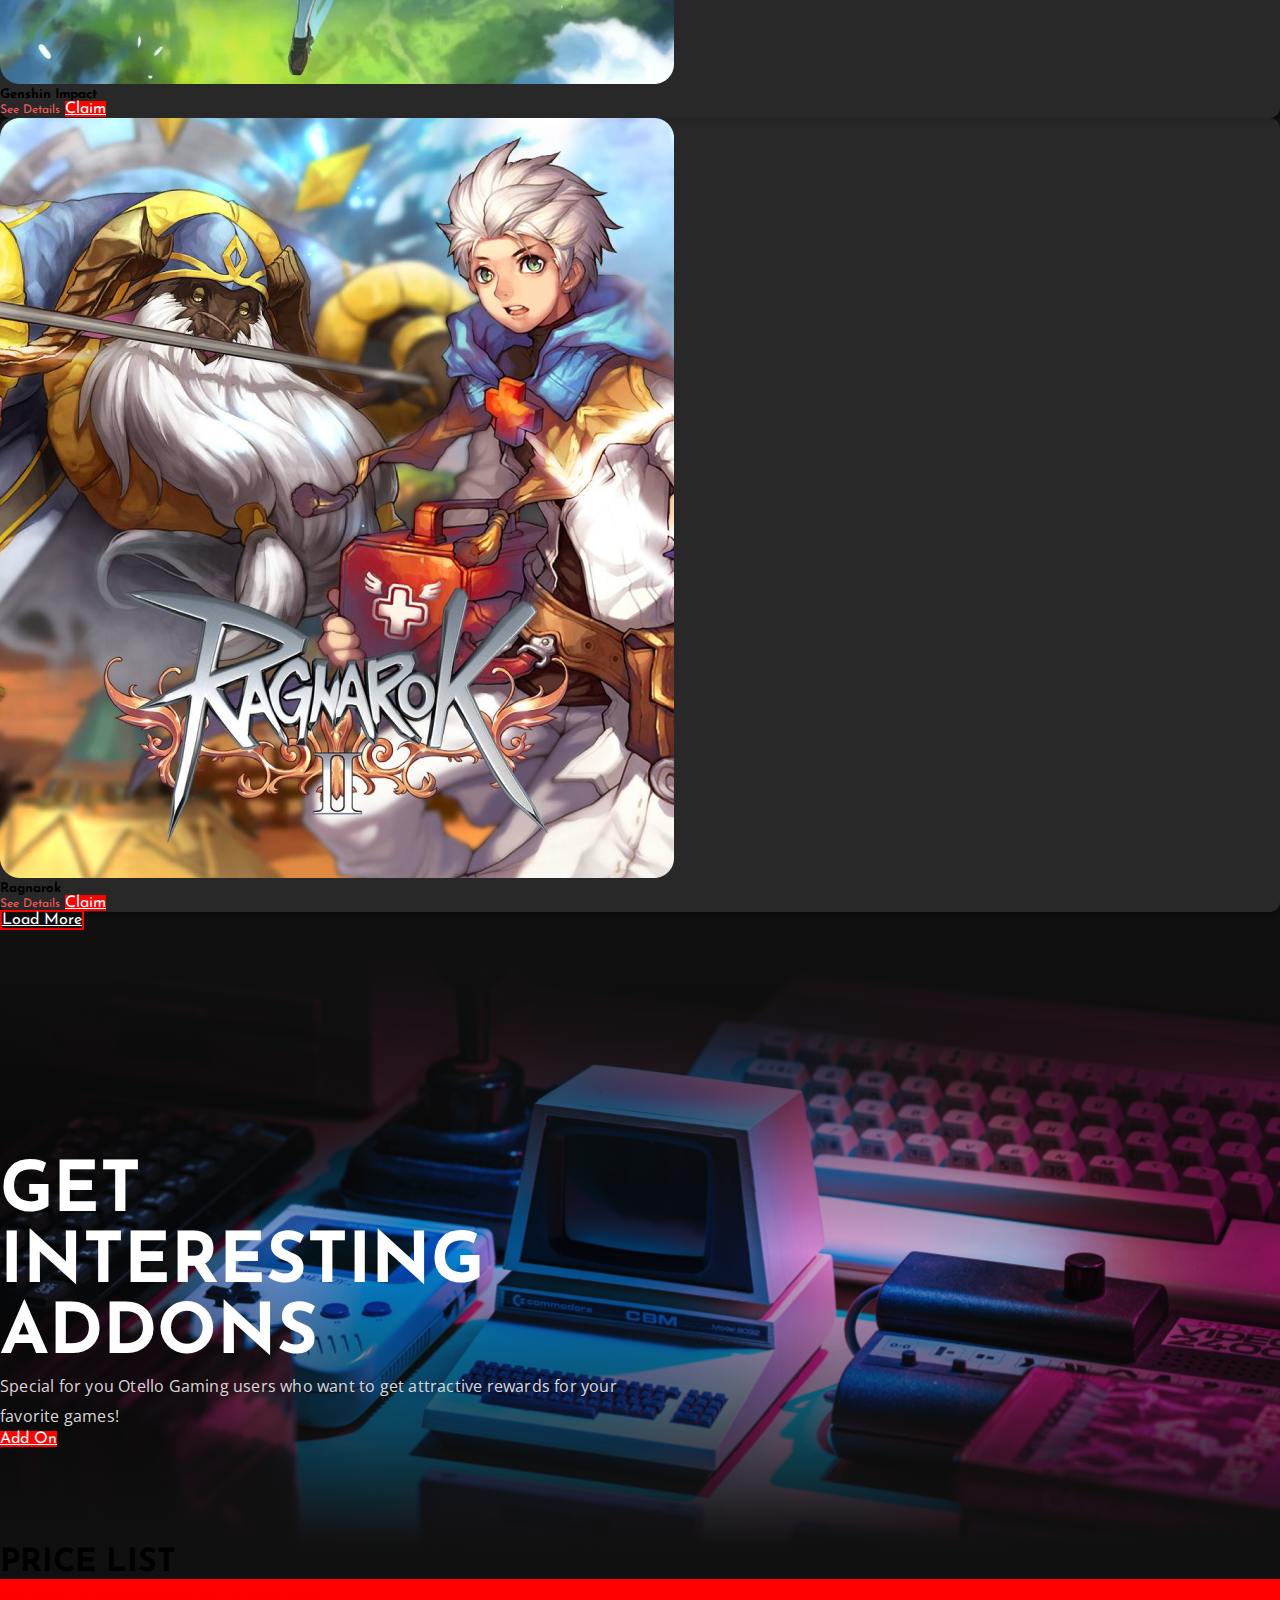
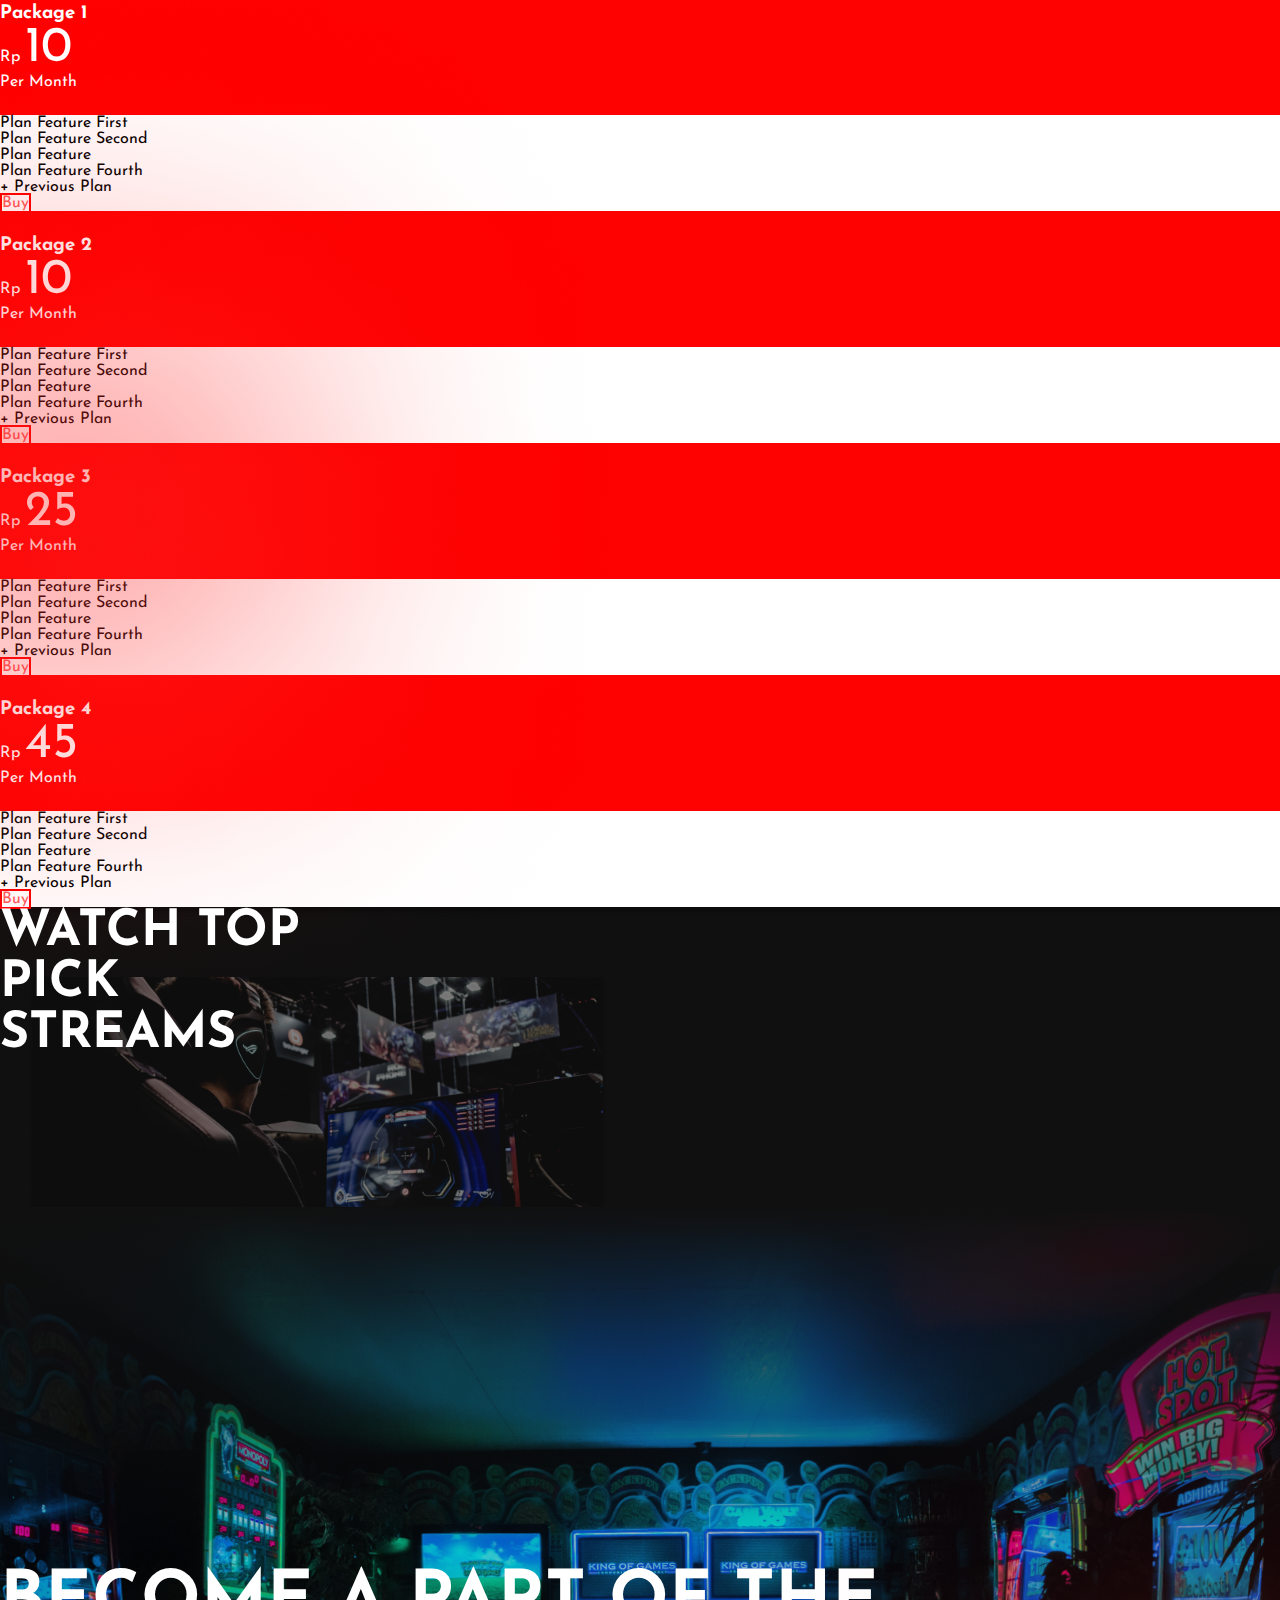
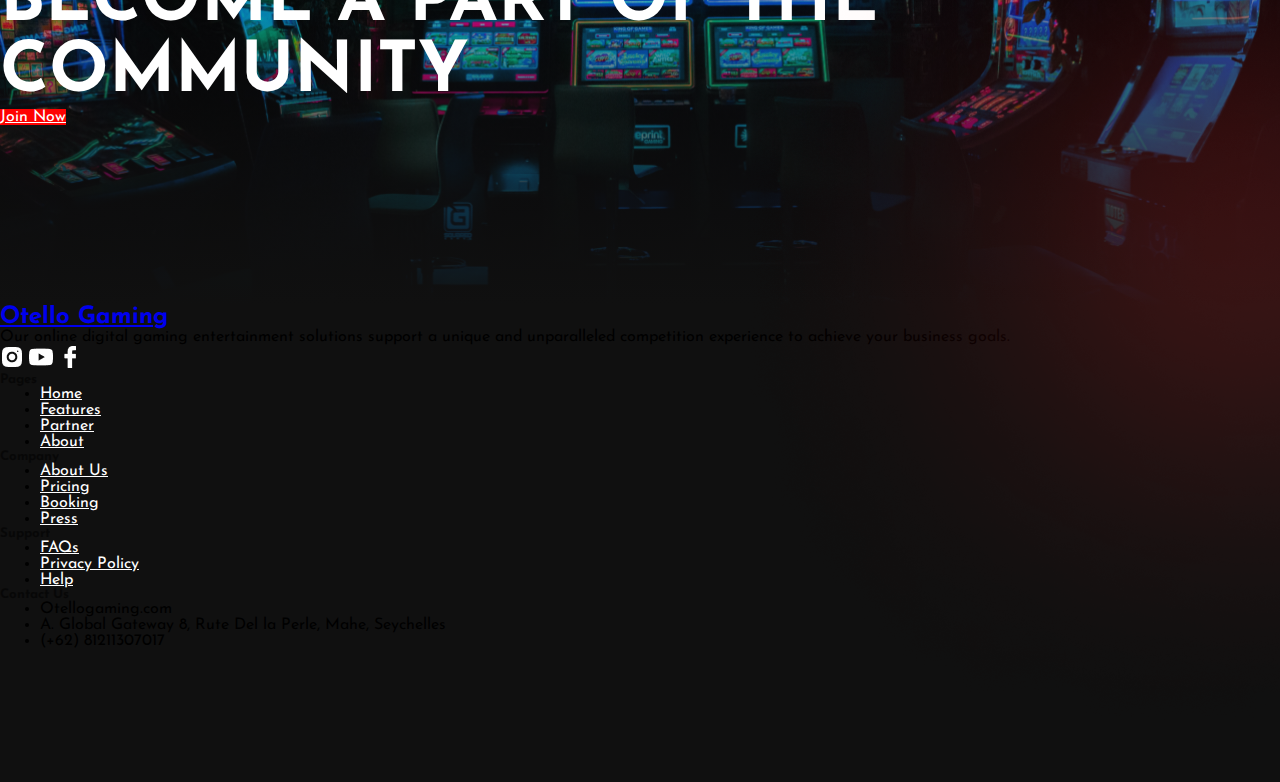
==== commit eefe2cbd: "Display hamburger menu navbar in mobile" ====
--- a/index.html
+++ b/index.html
@@ -11,33 +11,37 @@
   <link rel="stylesheet" href="style.css">
 </head>
 
-<body onload="indexScript()">
+<body onload="indexAndGamesScript()">
   <header>
-    <nav class="navbar navbar-expand-lg">
+    <nav class="navbar navbar-expand-lg navbar-dark">
       <div class="container">
         <a class="navbar-brand fs-3" href="#">
           <object data="assets/otello-logo.svg" alt="logo" width="50" height="50"
             class="d-inline-block align-text-top"></object>
           OtelloGaming
         </a>
-        <!-- <button class="navbar-toggler" type="button" data-bs-toggle="collapse" data-bs-target="#navbarNavAltMarkup"
+        <button class="navbar-toggler" type="button" data-bs-toggle="collapse" data-bs-target="#navbarNavAltMarkup"
           aria-controls="navbarNavAltMarkup" aria-expanded="false" aria-label="Toggle navigation">
           <span class="navbar-toggler-icon"></span>
-        </button> -->
-        <div class="collapse navbar-collapse justify-content-center d-none d-lg-block" id="navbarNavAltMarkup">
+        </button>
+        <div class="collapse navbar-collapse justify-content-center" id="navbarNavAltMarkup">
           <div class="navbar-nav">
-            <a class="nav-link active" aria-current="page" href="/">Home</a>
-            <a class="nav-link" href="/games.html">Games</a>
-            <a class="nav-link" href="/internet-package.html">Internet Package</a>
-            <a class="nav-link" href="/events.html">Events</a>
-          </div>
-        </div>
-        <div class="btn-header-container">
-          <!-- Button trigger modal Log in-->
+            <a class="nav-link active" aria-current="page" href="./">Home</a>
+            <a class="nav-link" href="./games.html">Games</a>
+            <a class="nav-link" href="./internet-package.html">Internet Package</a>
+            <a class="nav-link" href="./events.html">Events</a>
+            <!-- Button trigger modal Log in Mobile -->
+            <button type="button" class="btn btn-red d-block d-lg-none" data-bs-toggle="modal"
+              data-bs-target="#loginModal">
+              Log in
+            </button>
+          </div>
+        </div>
+        <div class="btn-header-container d-none d-lg-block">
+          <!-- Button trigger modal Log in Desktop -->
           <button type="button" class="btn btn-red" data-bs-toggle="modal" data-bs-target="#loginModal">
             Log in
           </button>
-
         </div>
       </div>
     </nav>
--- a/style.css
+++ b/style.css
@@ -121,9 +121,13 @@
   border-radius: 5px;
 }
 
-.active-tab, .tab-item:hover{
+.active-tab, 
+.tab-item:hover{
   background: #4D3030;
-  color: #FFFFFF !important;
+}
+
+.nav-link:hover {
+  color: #FFFFFF;
 }
 
 .card {
@@ -320,9 +324,35 @@
   max-width: 70%;
 }
 
+#search-group {
+  width: 90%;
+}
+
+.form-control:focus {
+  outline-style: none;
+  box-shadow: none;
+}
+
+.page-link {
+  color: #FFFFFF;
+  background-color: transparent;
+}
+
+.active>.page-link {
+  background-color: #FE0101;
+  border: #FE0101 1px solid;
+}
+
+a.page-link:hover {
+  color: #101010 !important;
+}
+
 @media (min-width: 	576px) {
   #stream h1 {
     font-size: 40px;
+  }
+  #search-group {
+    width: 70%;
   }
 }
 
@@ -355,4 +385,23 @@
     background-position: 50% 100%;
     background-repeat: no-repeat;
   }
+
+  #search-group {
+    width: 50%;
+  }
+
+  #right-events {
+    position: absolute;
+    left: 50%;
+    width: 50%;
+    top: 0;
+    height: 100%;
+    overflow-y: auto;
+    overflow-x: hidden;
+  }
+
+  #events-content {
+    position: relative;
+    width: 100%;
+  }
 }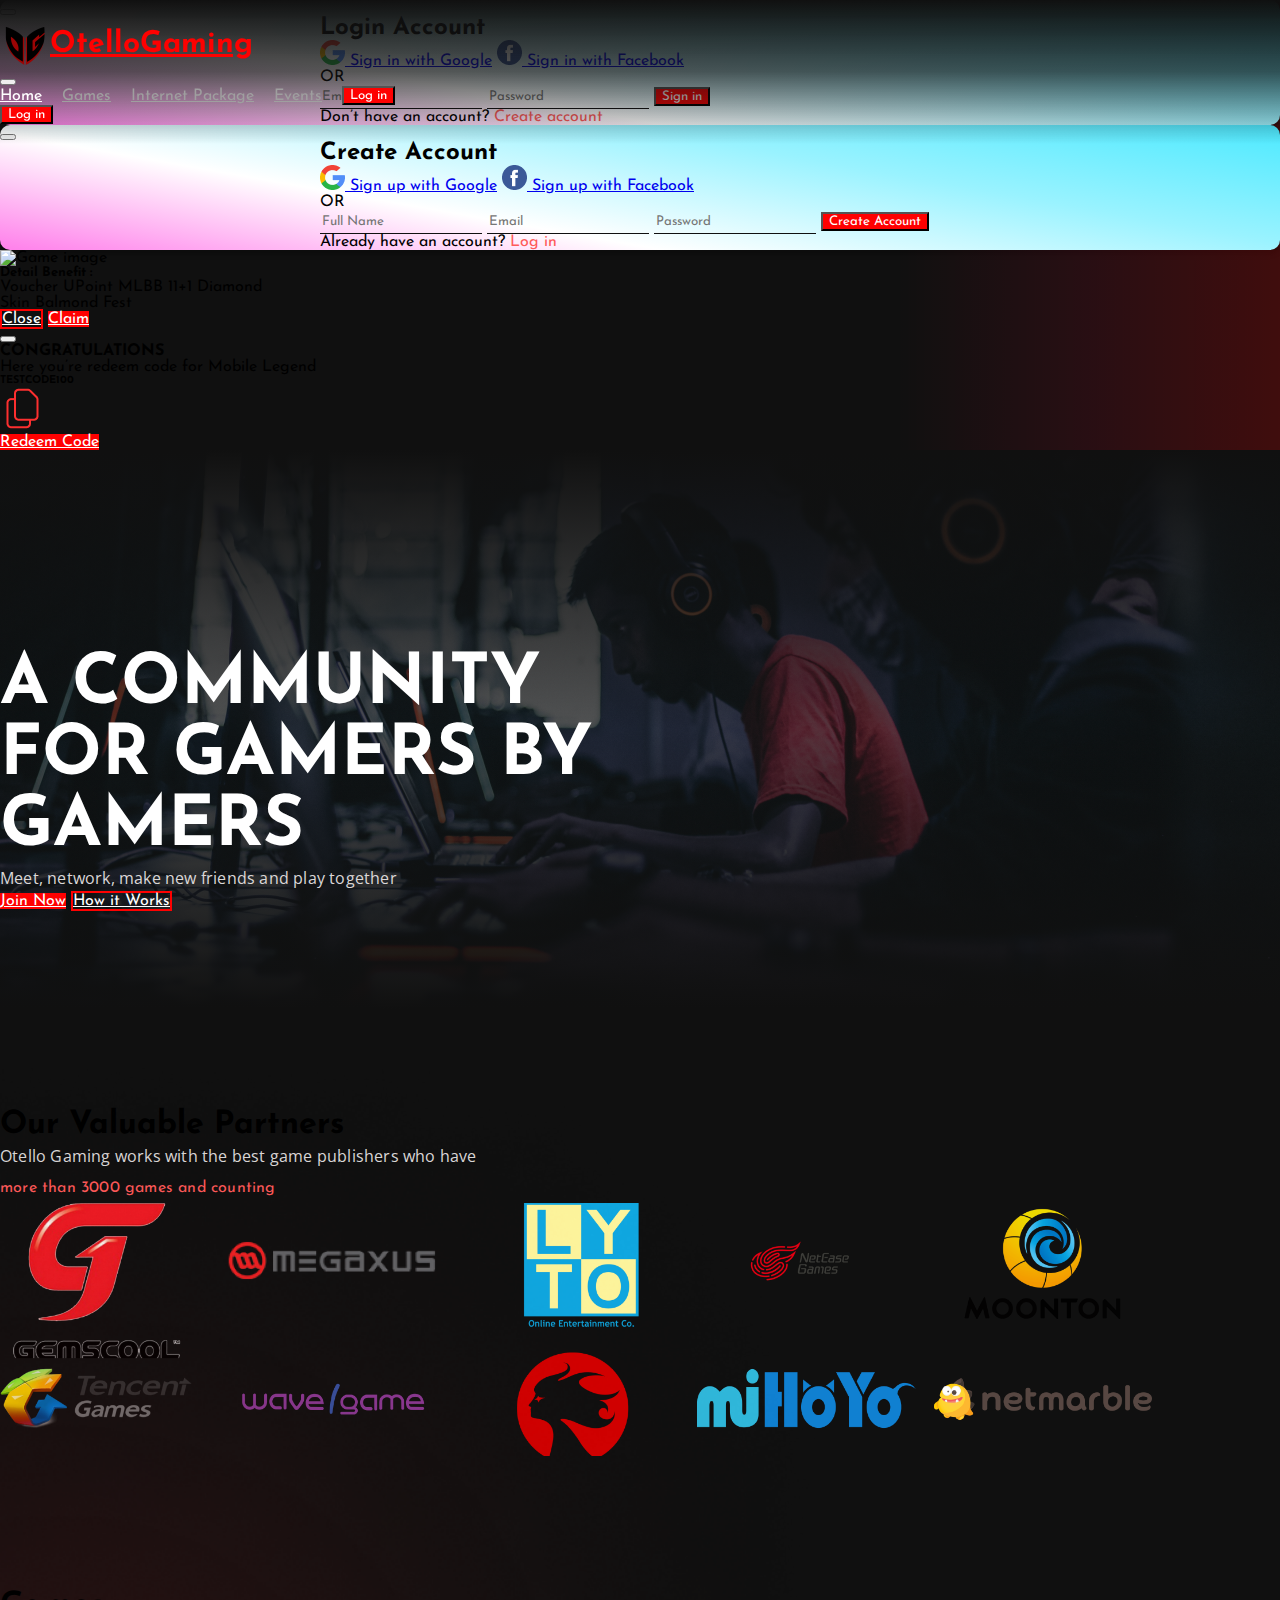
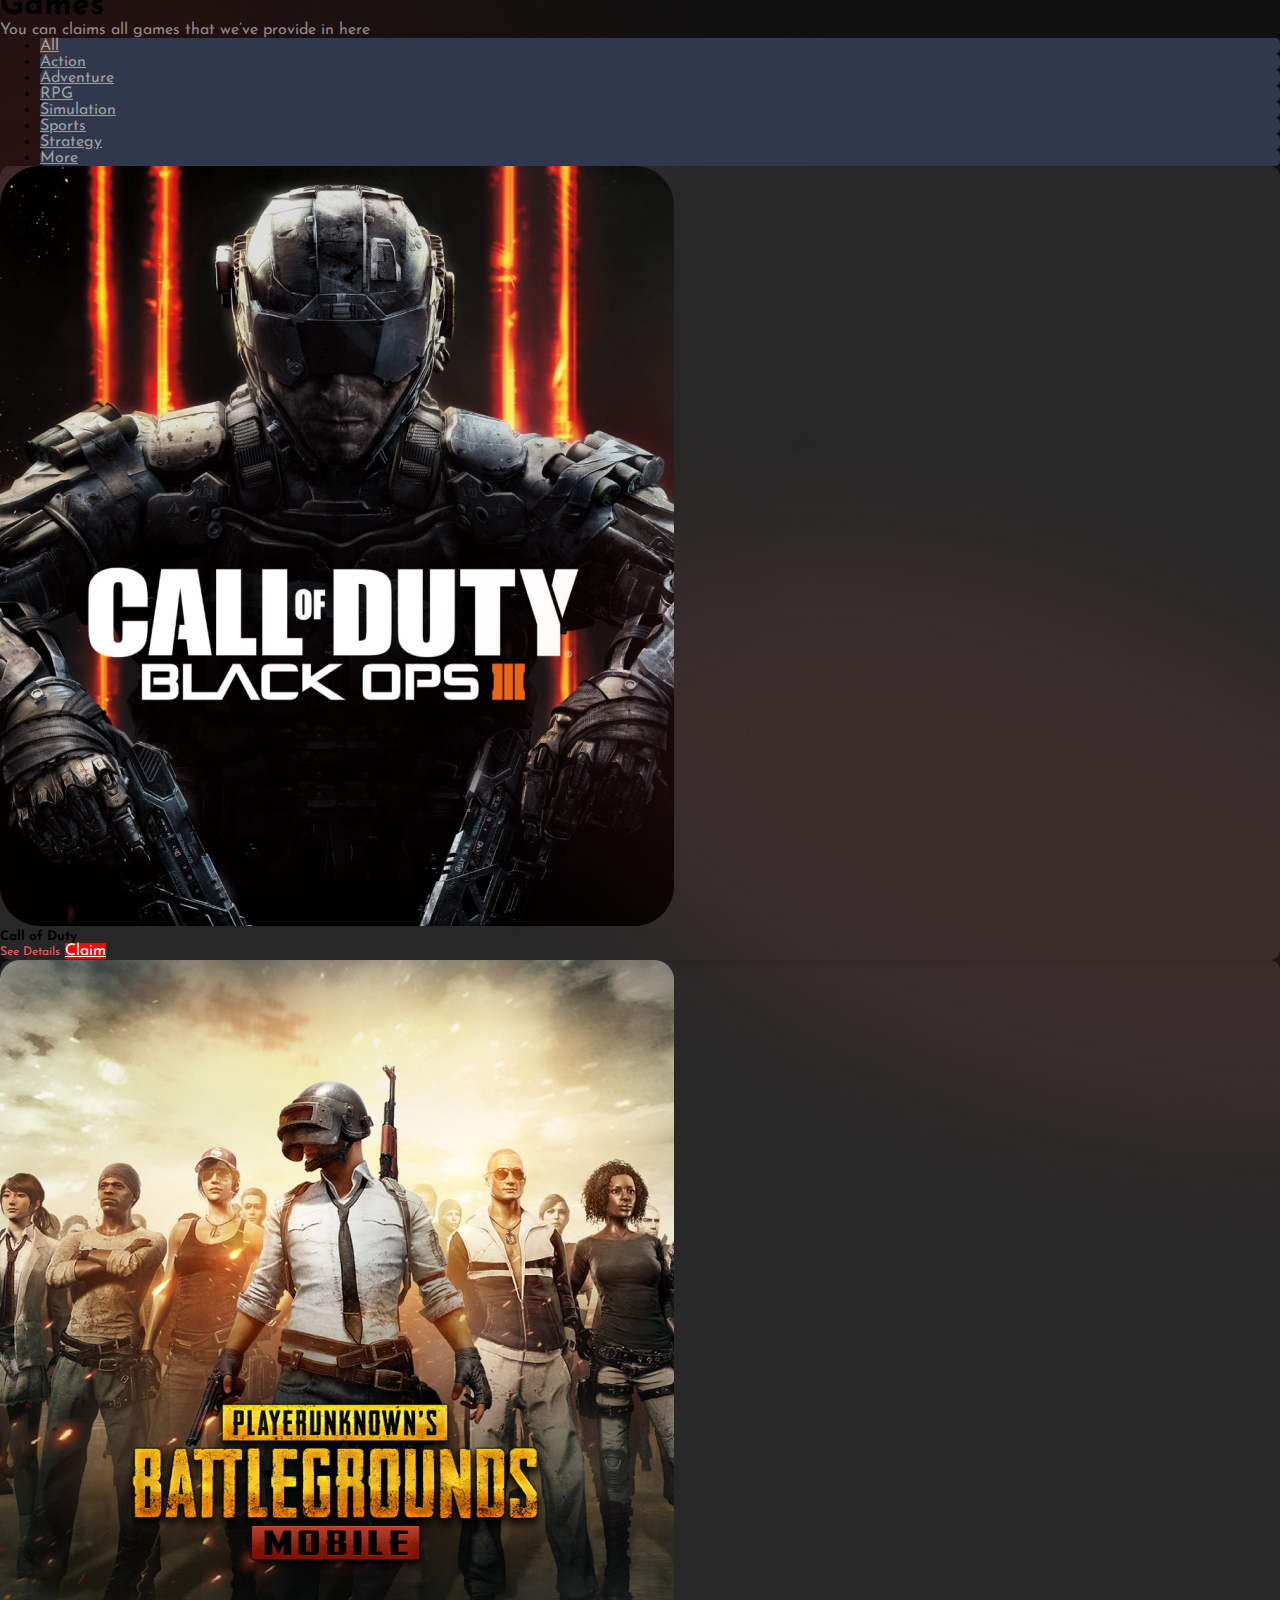
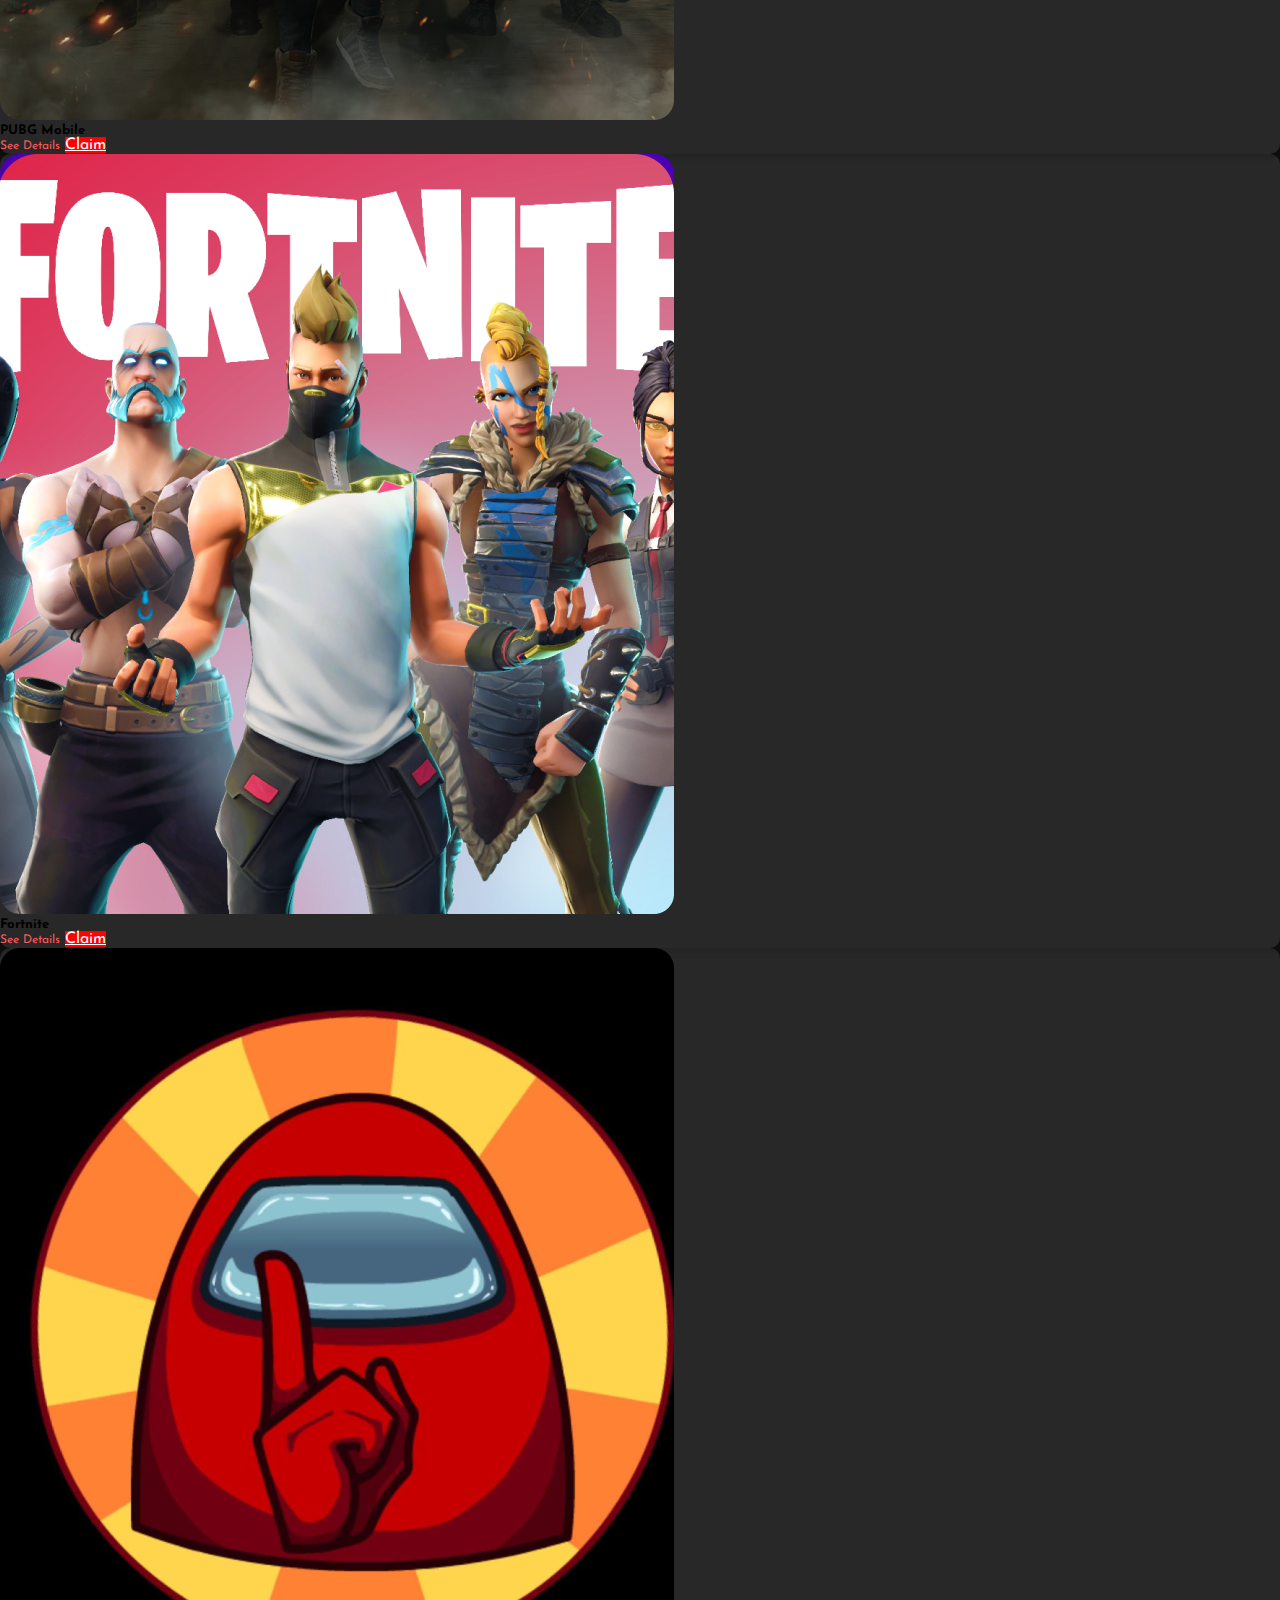
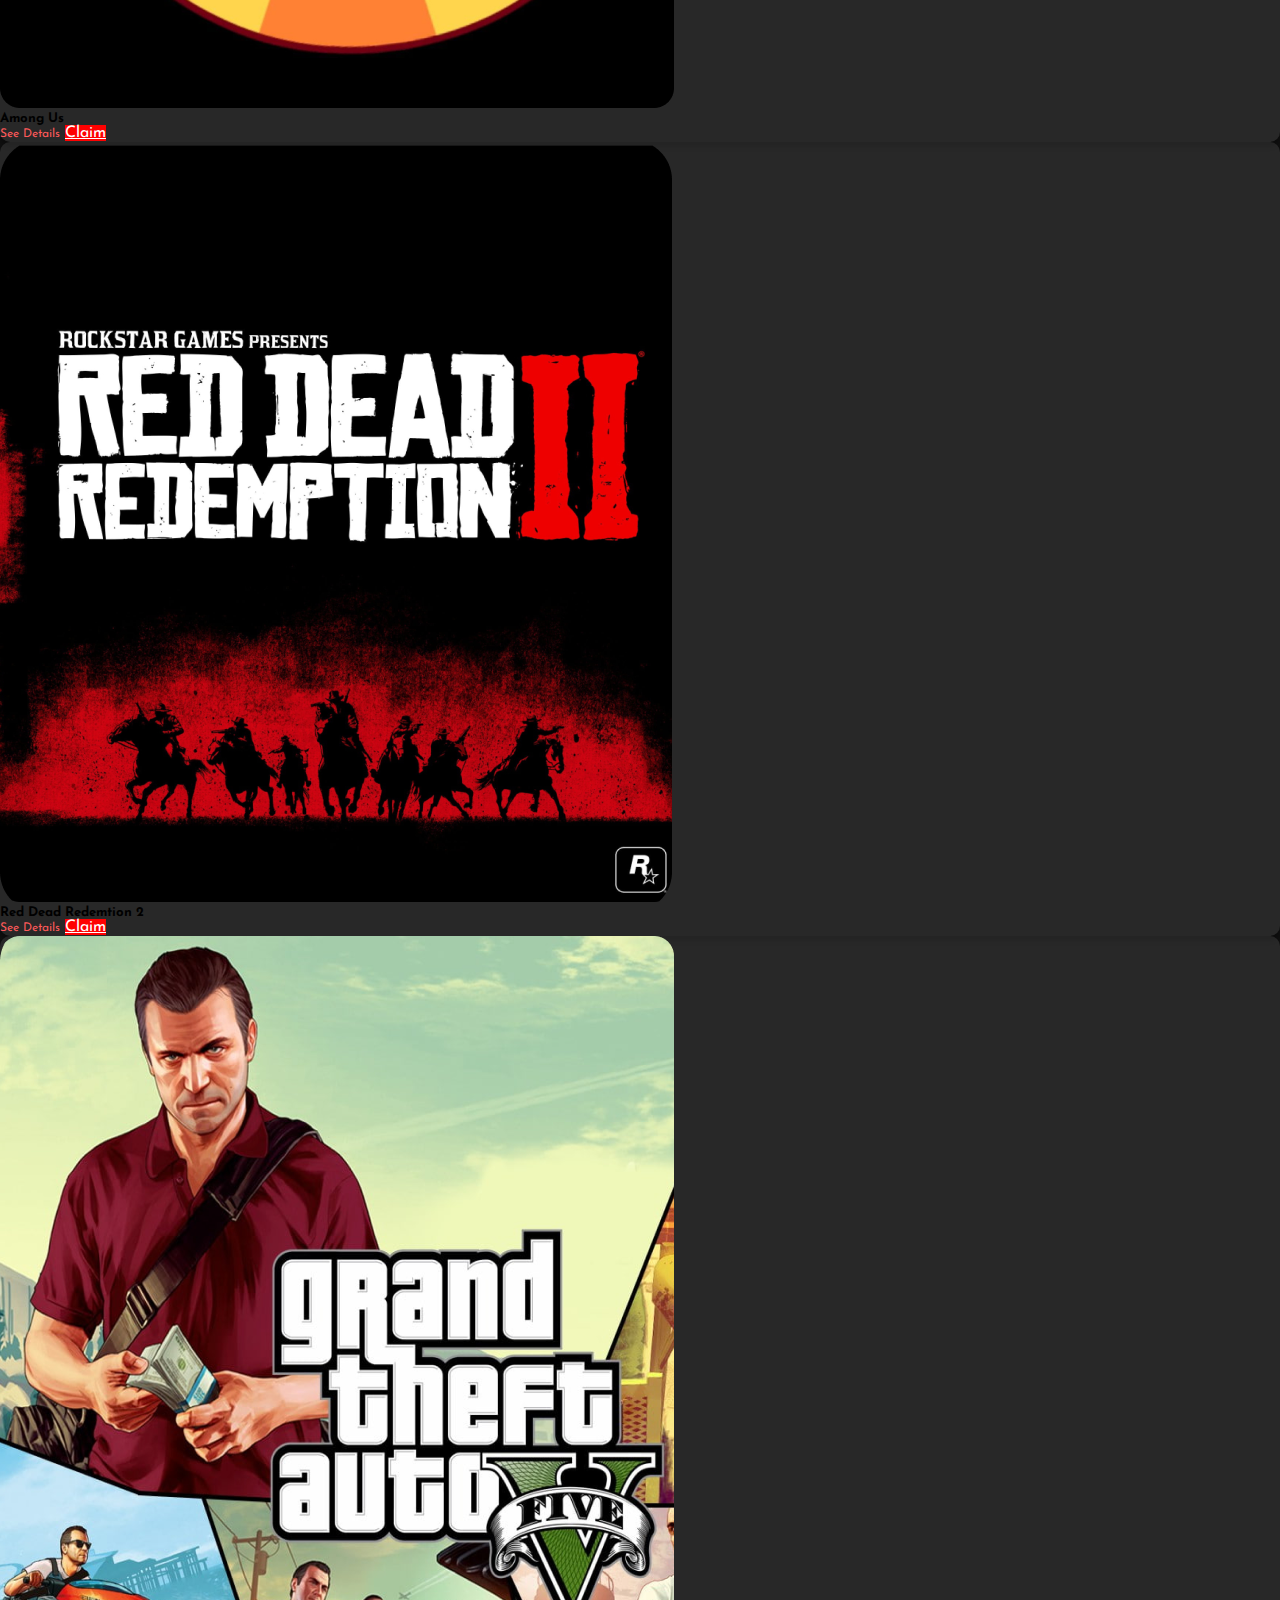
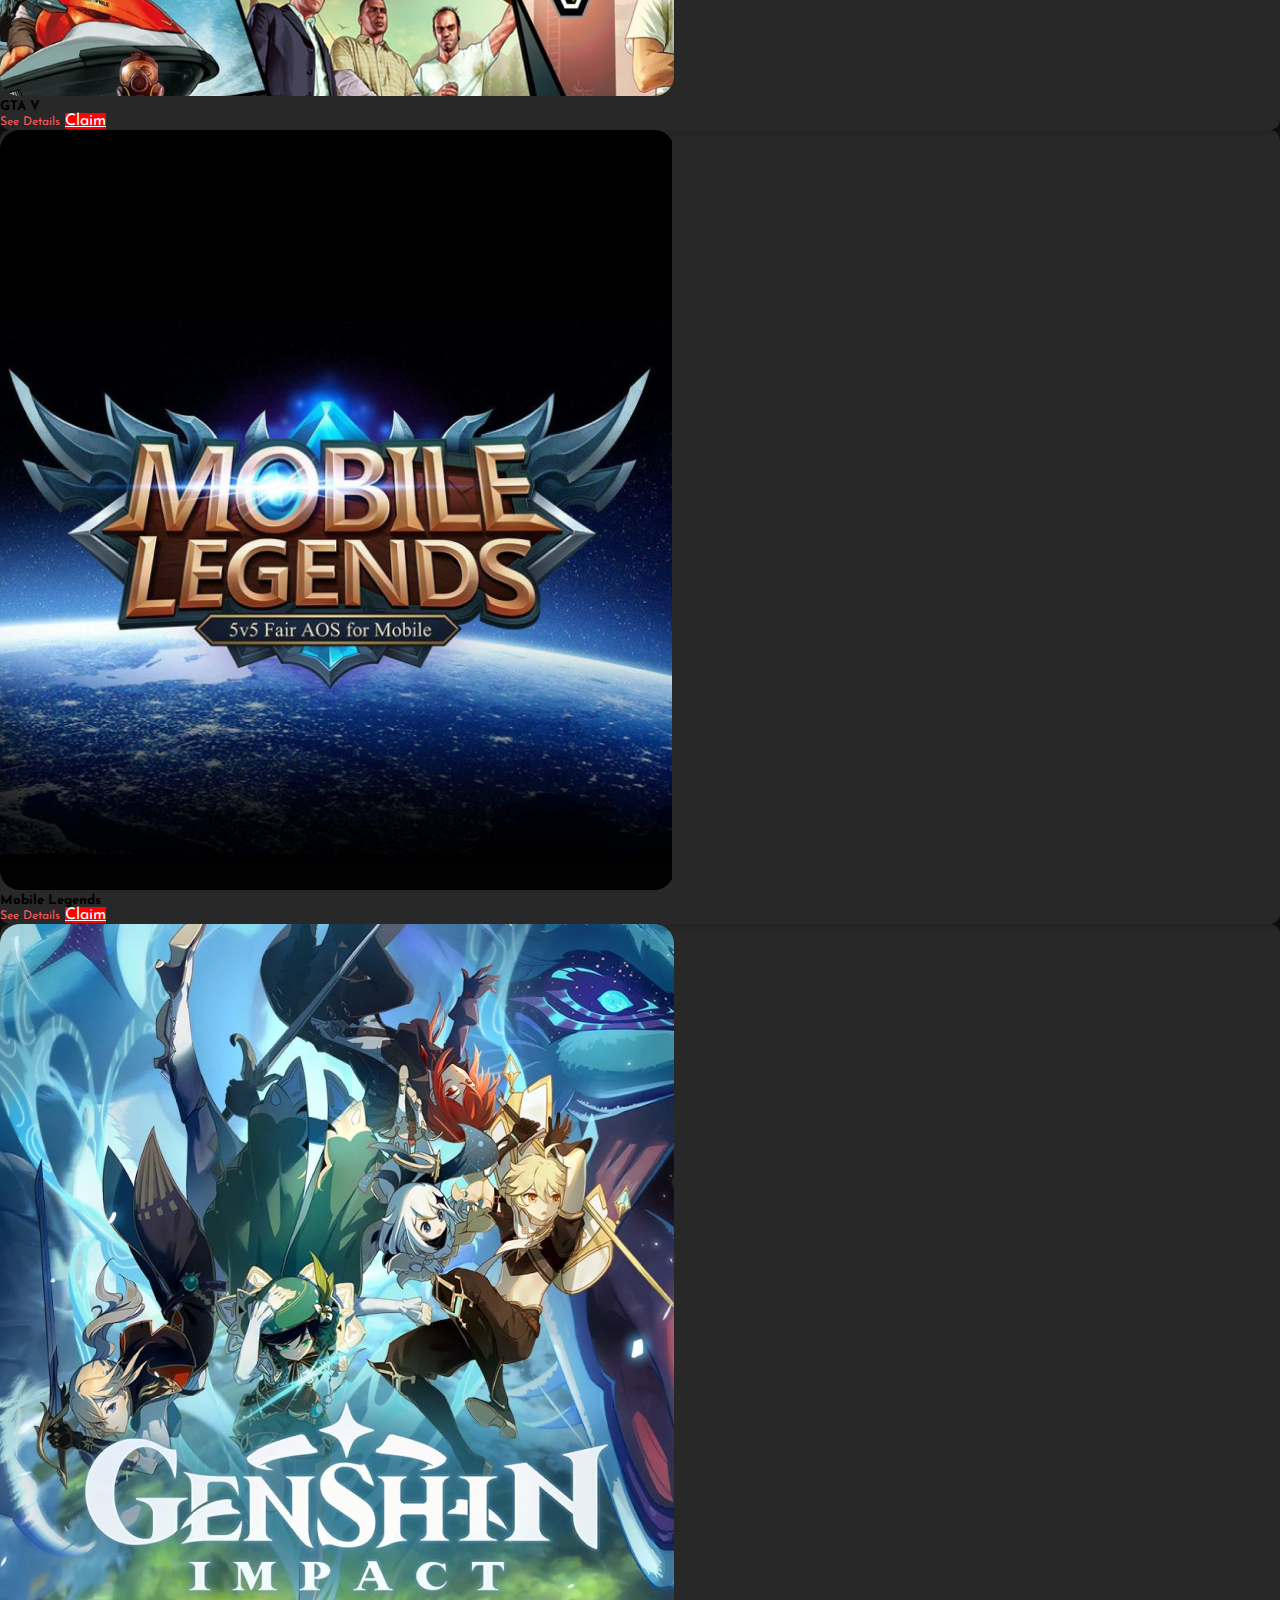
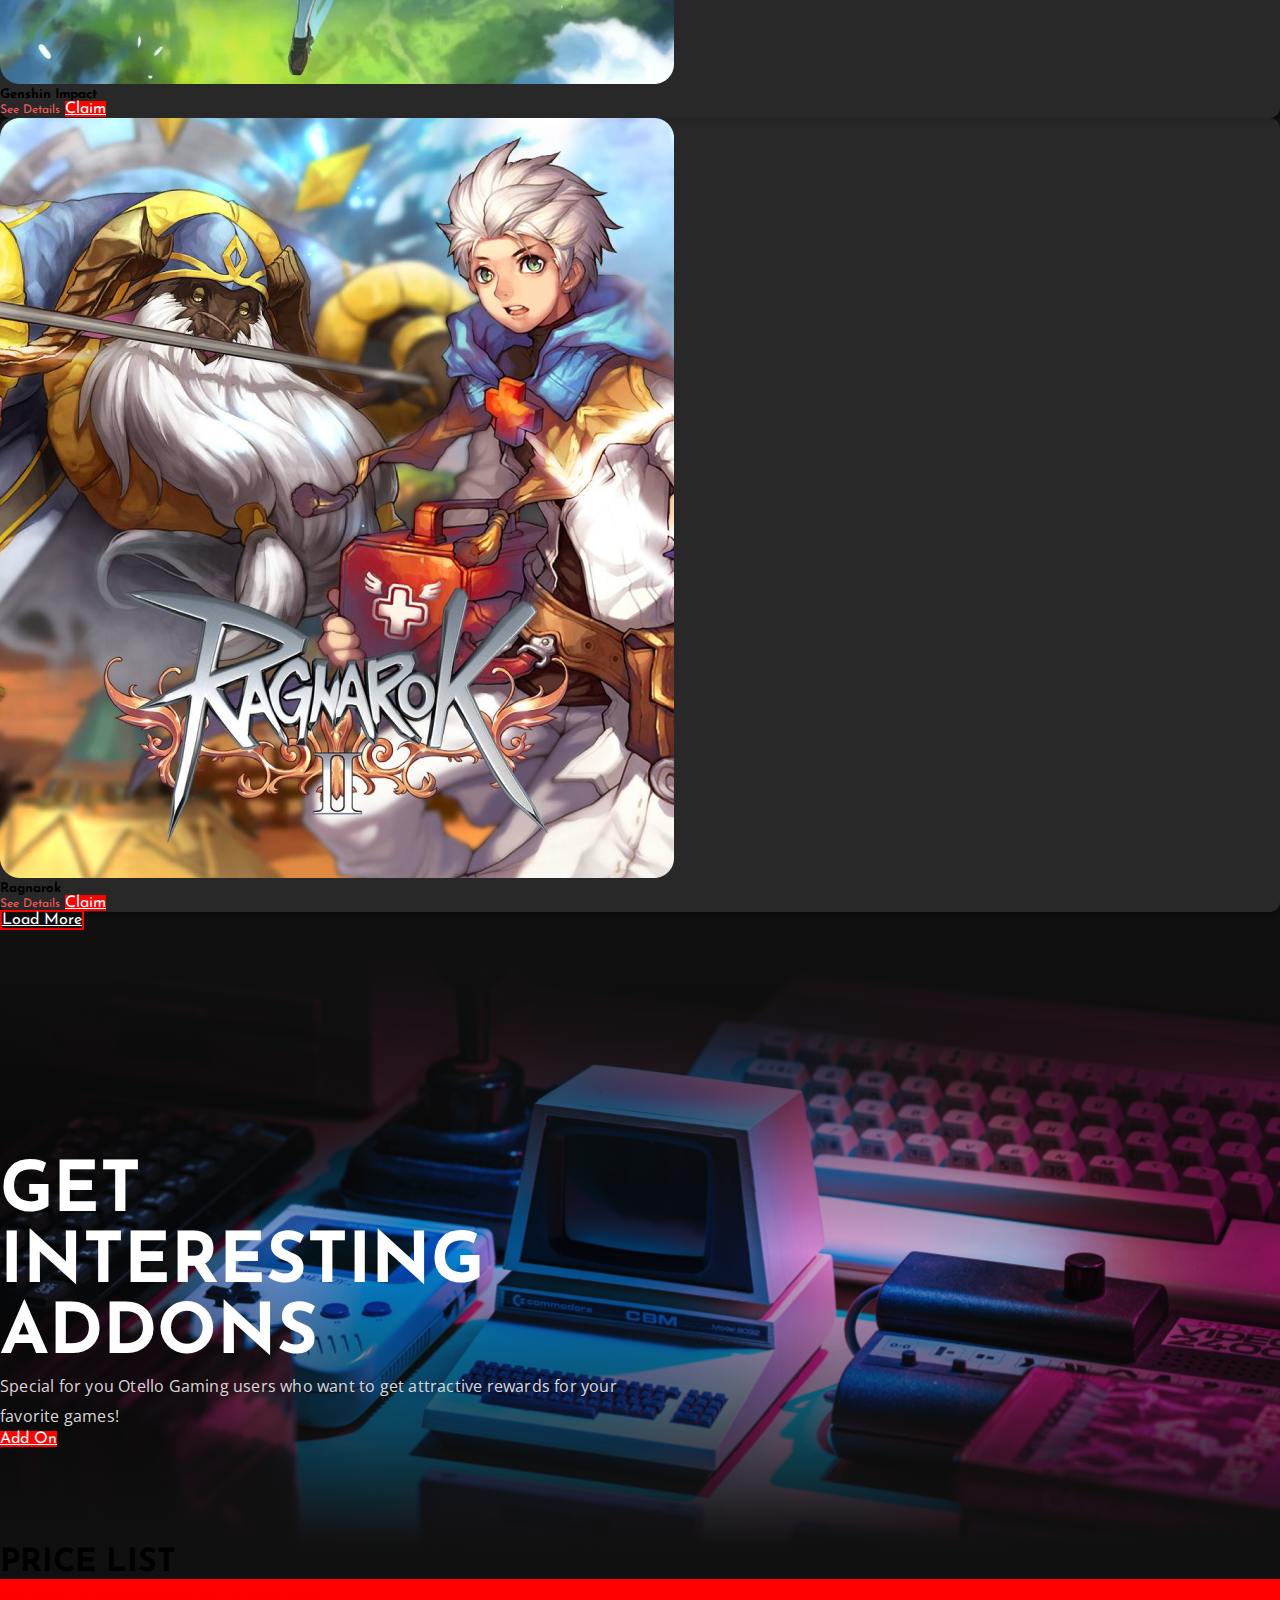
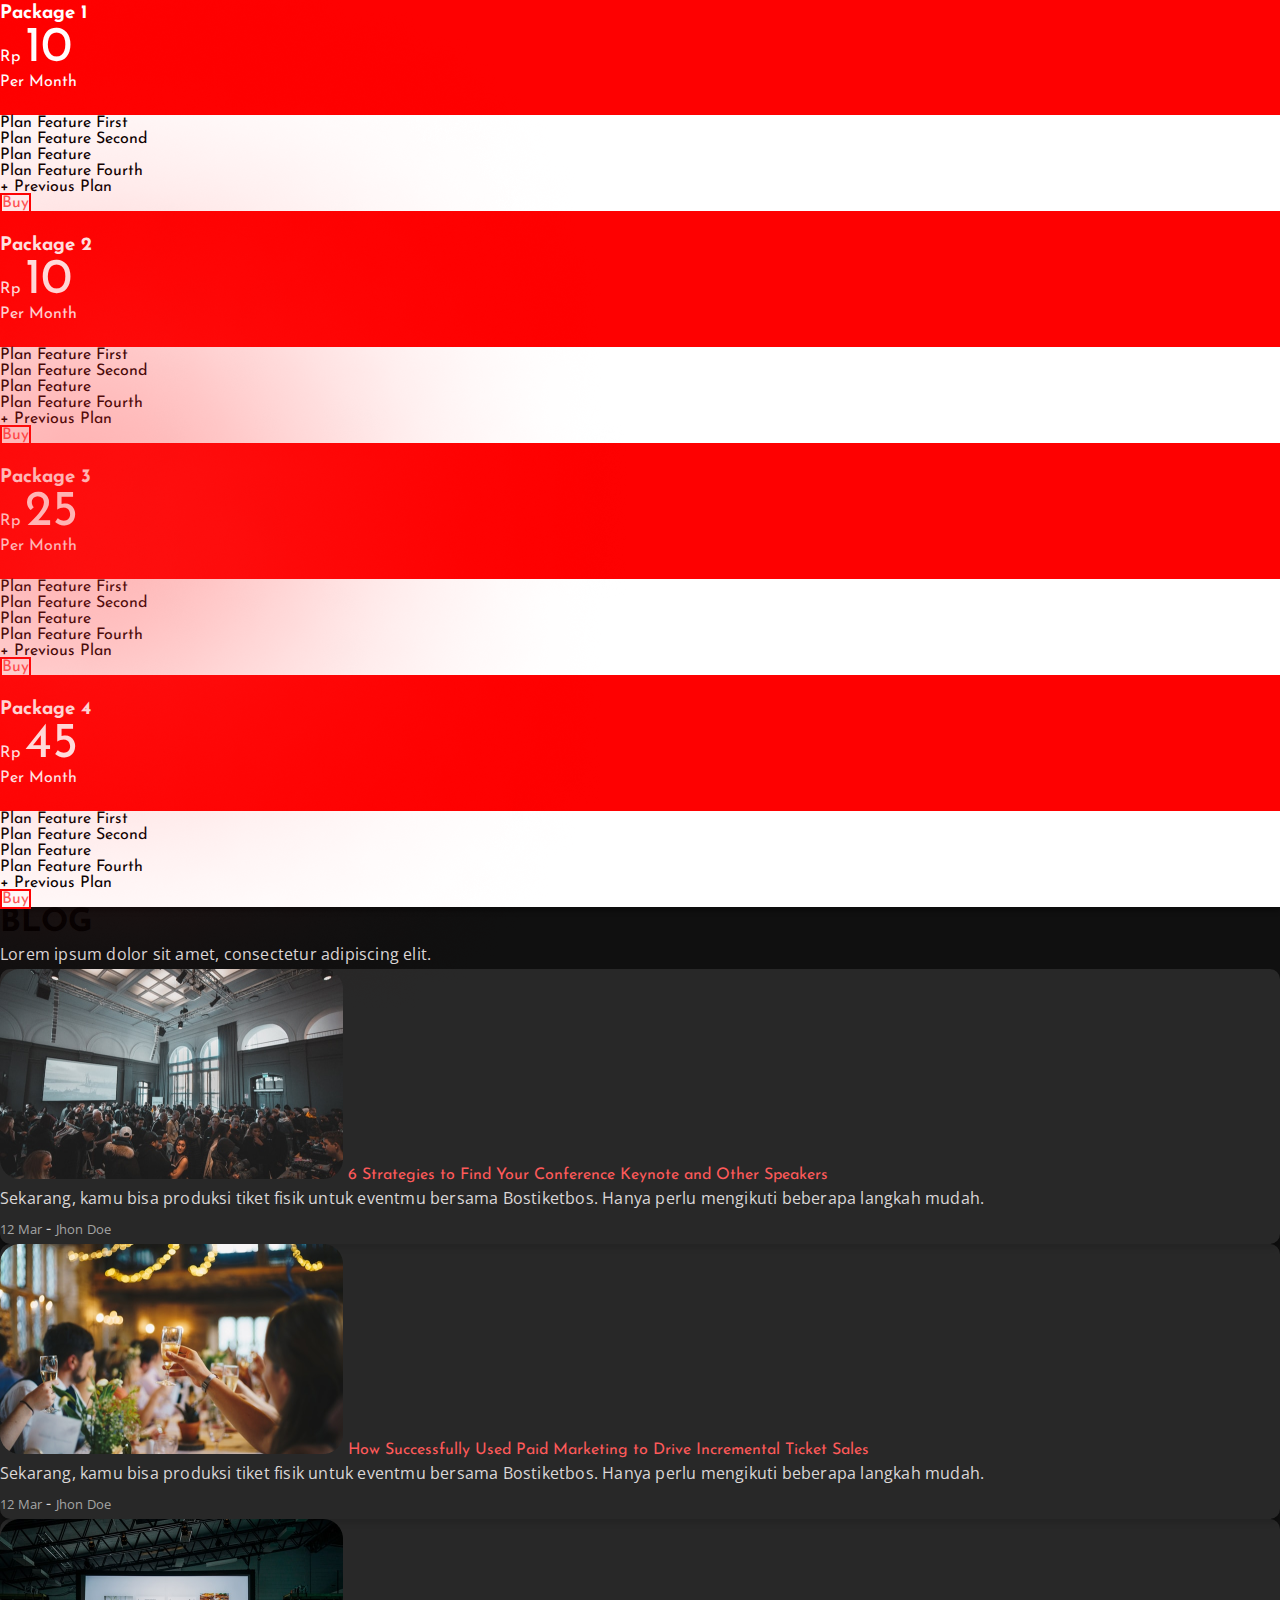
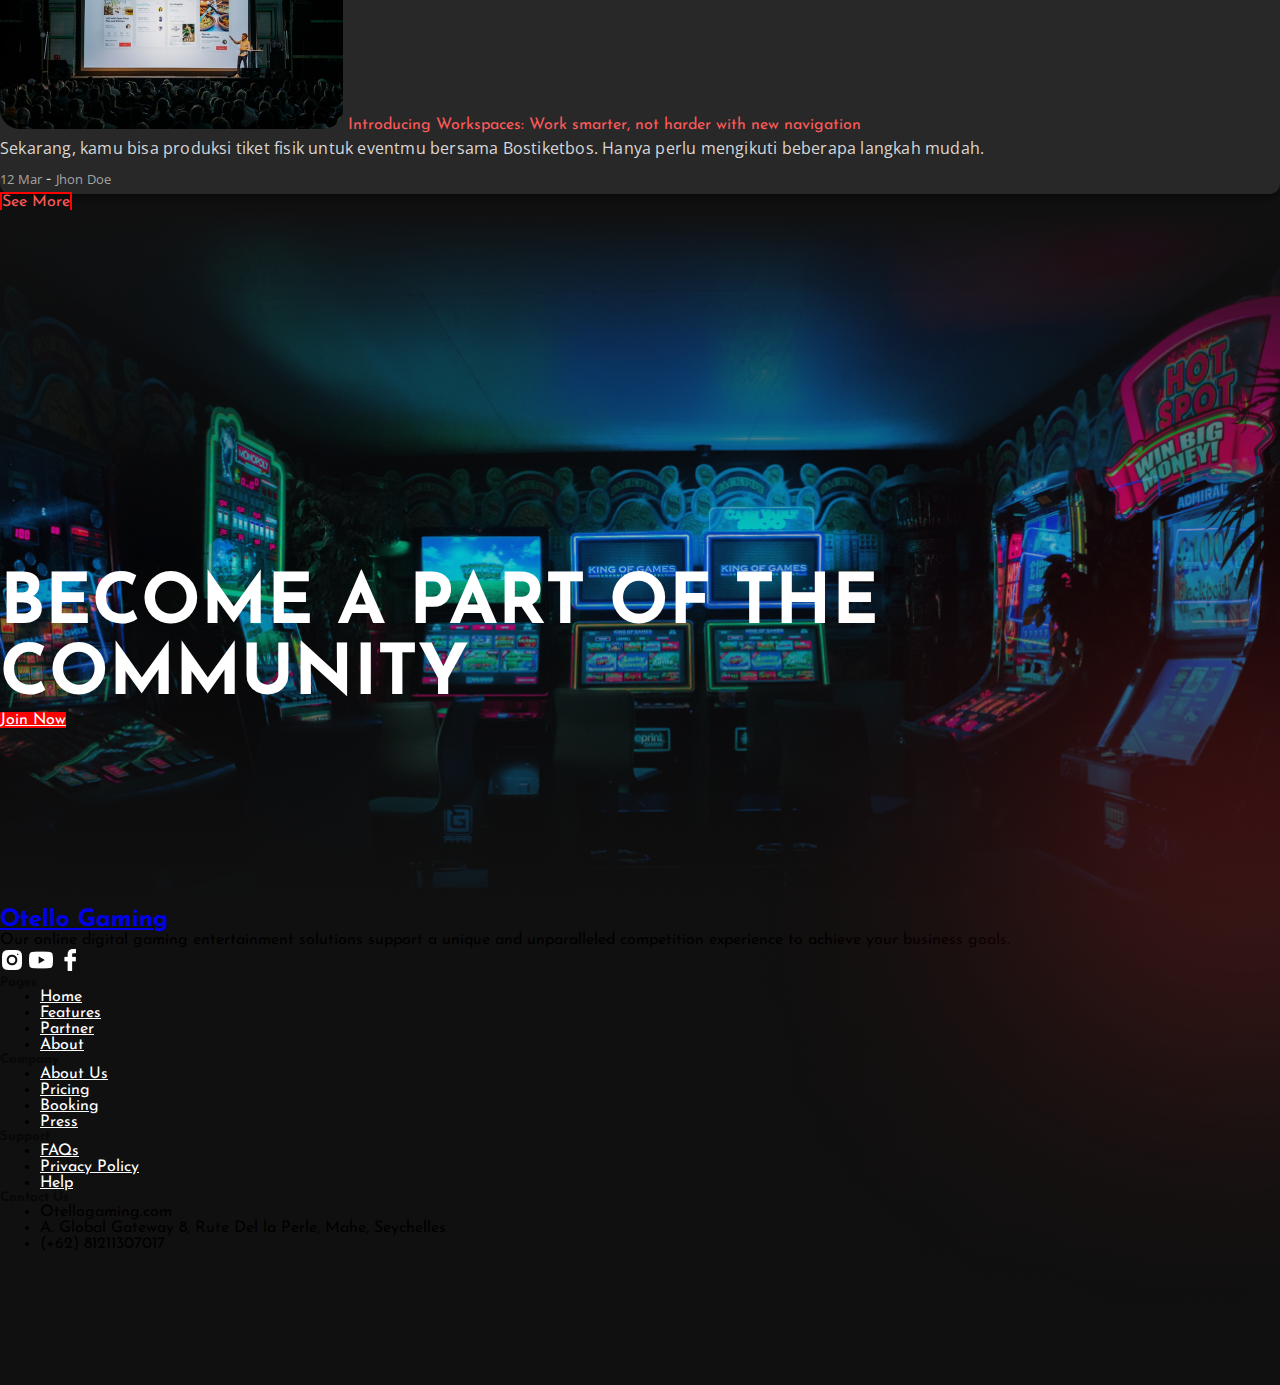
==== commit 21f7cd44: "change stream section to blog section on homepage" ====
--- a/index.html
+++ b/index.html
@@ -322,10 +322,43 @@
     </div>
   </section>
 
-  <section id="stream">
-    <div class="stream-container mx-auto pt-5">
-      <h1 class="fw-bold text-white">WATCH TOP PICK STREAMS</h1>
-      <img src="./assets/stream-video-thumbnail.png" alt="Stream Thumbnail">
+  <section id="blogs">
+    <div class="container p-2 p-sm-5 text-center">
+      <h1 class="fs-1 text-white fw-bold">BLOG</h1>
+      <p class="mt-2 mb-5 text-white">Lorem ipsum dolor sit amet, consectetur adipiscing elit. </p>
+      <div class="card-container row text-start">
+        <div class="px-2 py-3 col-12 col-lg-4">
+          <div class="card card-blog p-2 g-3">
+            <img src="./assets/blogs/blog-1.png" alt="Blog Features Image">
+            <a href="#" class="text-red fs-5 fw-bold my-3">6 Strategies to Find Your Conference Keynote and Other
+              Speakers</a>
+            <p>Sekarang, kamu bisa produksi tiket fisik untuk eventmu bersama Bostiketbos. Hanya perlu mengikuti
+              beberapa langkah mudah.</p>
+            <p class="mb-0"><span class="blog-date">12 Mar</span> - <span class="blog-author">Jhon Doe</span></p>
+          </div>
+        </div>
+        <div class="px-2 py-3 col-12 col-lg-4">
+          <div class="card card-blog p-2 g-3">
+            <img src="./assets/blogs/blog-2.png" alt="Blog Features Image">
+            <a href="#" class="text-red fs-5 fw-bold my-3">How Successfully Used Paid Marketing to Drive Incremental
+              Ticket Sales</a>
+            <p>Sekarang, kamu bisa produksi tiket fisik untuk eventmu bersama Bostiketbos. Hanya perlu mengikuti
+              beberapa langkah mudah.</p>
+            <p class="mb-0"><span class="blog-date">12 Mar</span> - <span class="blog-author">Jhon Doe</span></p>
+          </div>
+        </div>
+        <div class="px-2 py-3 col-12 col-lg-4">
+          <div class="card card-blog p-2 g-3">
+            <img src="./assets/blogs/blog-3.png" alt="Blog Features Image">
+            <a href="#" class="text-red fs-5 fw-bold my-3">Introducing Workspaces: Work smarter, not harder with new
+              navigation</a>
+            <p>Sekarang, kamu bisa produksi tiket fisik untuk eventmu bersama Bostiketbos. Hanya perlu mengikuti
+              beberapa langkah mudah.</p>
+            <p class="mb-0"><span class="blog-date">12 Mar</span> - <span class="blog-author">Jhon Doe</span></p>
+          </div>
+        </div>
+      </div>
+      <a href="#" class="btn btn-outline rounded-pill py-2 px-5 text-red">See More</a>
     </div>
   </section>
 
--- a/style.css
+++ b/style.css
@@ -90,7 +90,8 @@
 
 #hero p,
 #partner p,
-#addon p {
+#addon p,
+#blogs p {
   font-family: 'Open Sans', sans-serif;
   font-weight: 400;
   color: #DAD7D7;
@@ -176,27 +177,6 @@
   font-weight: 400;
 }
 
-.stream-container {
-  width: 90%;
-  height: 300px;
-  position: relative;
-}
-
-.stream-container h1,
-.stream-container img {
-  position: absolute;
-}
-
-.stream-container h1 {
-  z-index: 2;
-}
-
-.stream-container img {
-  top: 70px;
-  left: 30px;
-  width: 90%;
-}
-
 #community {
   background-image: linear-gradient(rgba(16, 16, 16, 1), rgba(16, 16, 16, 0.2), rgba(16, 16, 16, 1)), url("assets/community-background-image.png");
   background-image: -webkit-linear-gradient(rgba(16, 16, 16, 1), rgba(16, 16, 16, 0.2), rgba(16, 16, 16, 1)), url("assets/community-background-image.png");
@@ -347,6 +327,17 @@
   color: #101010 !important;
 }
 
+.card-blog a:hover {
+  color: #FE0101;
+}
+
+.blog-date,
+.blog-author {
+  font-size: 0.8rem;
+  font-family: 'Open Sans', sans-serif;
+  color: #A5A5A5;
+}
+
 @media (min-width: 	576px) {
   #stream h1 {
     font-size: 40px;
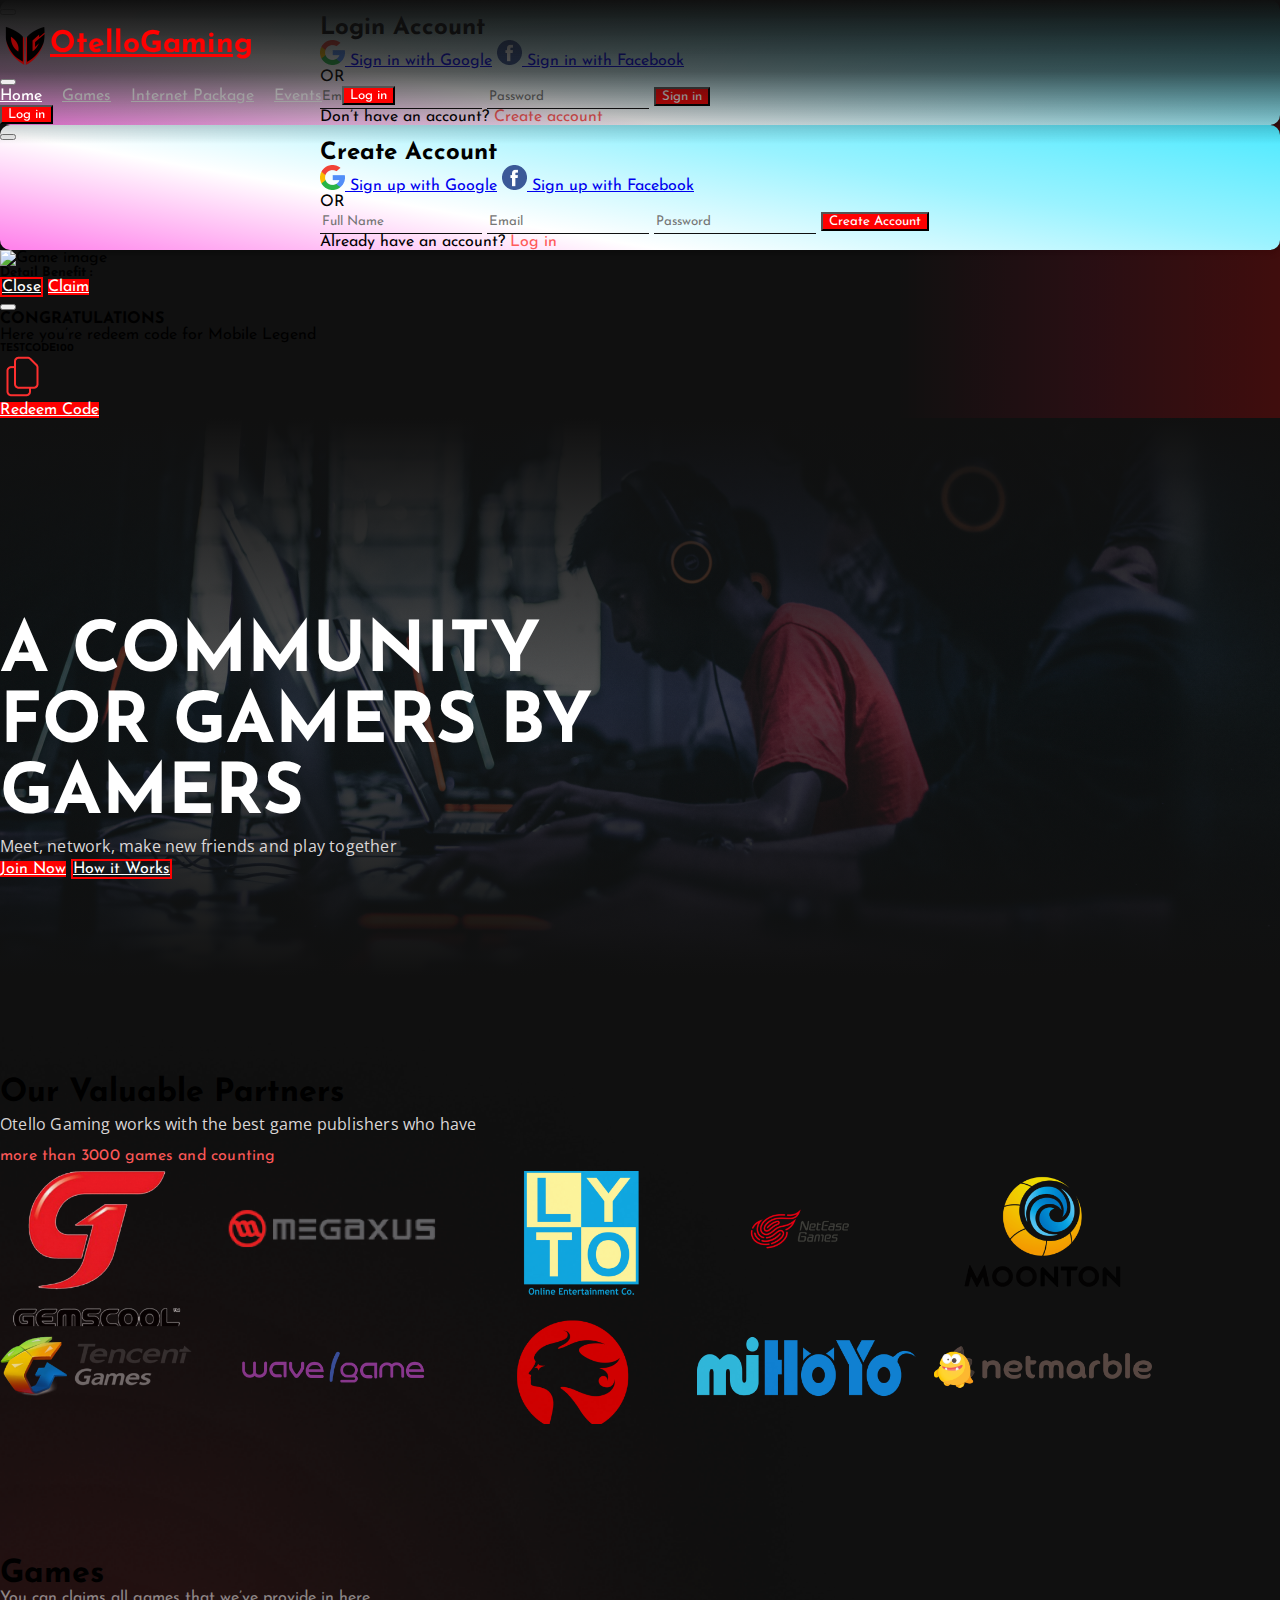
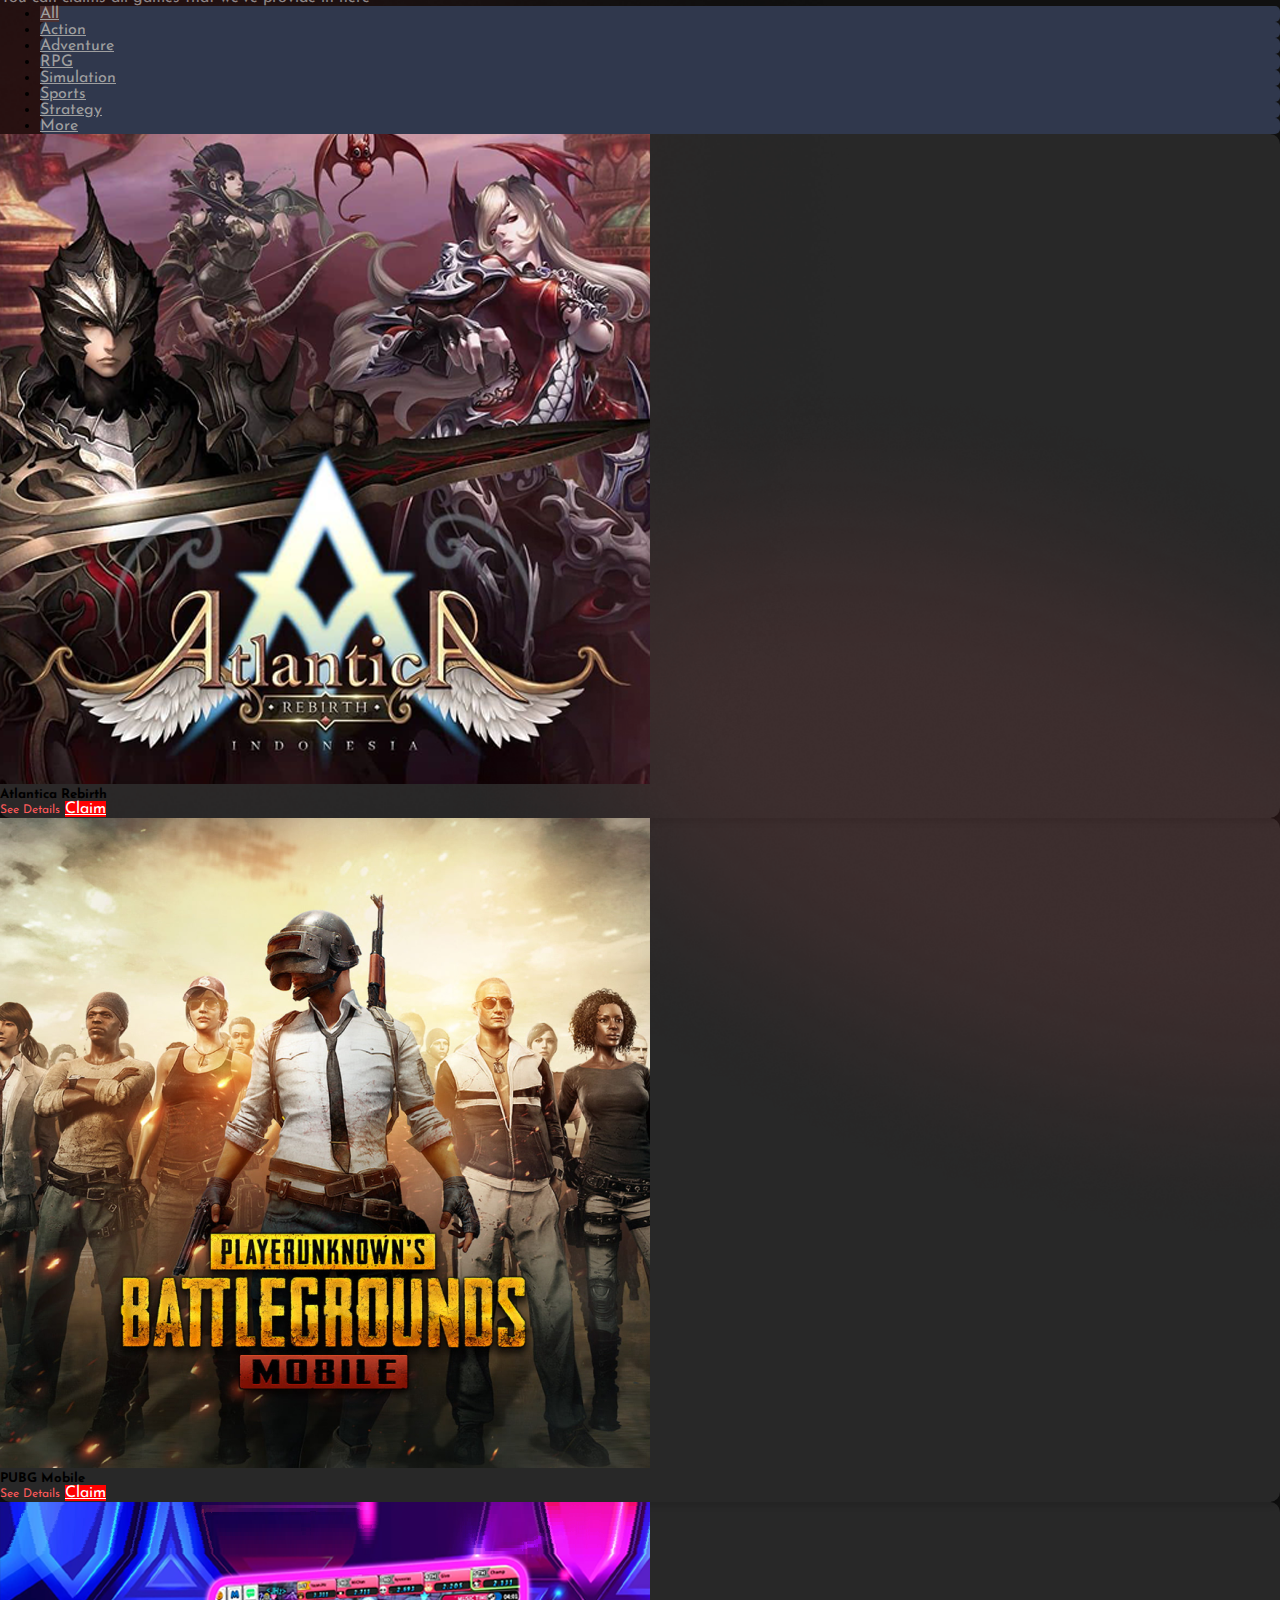
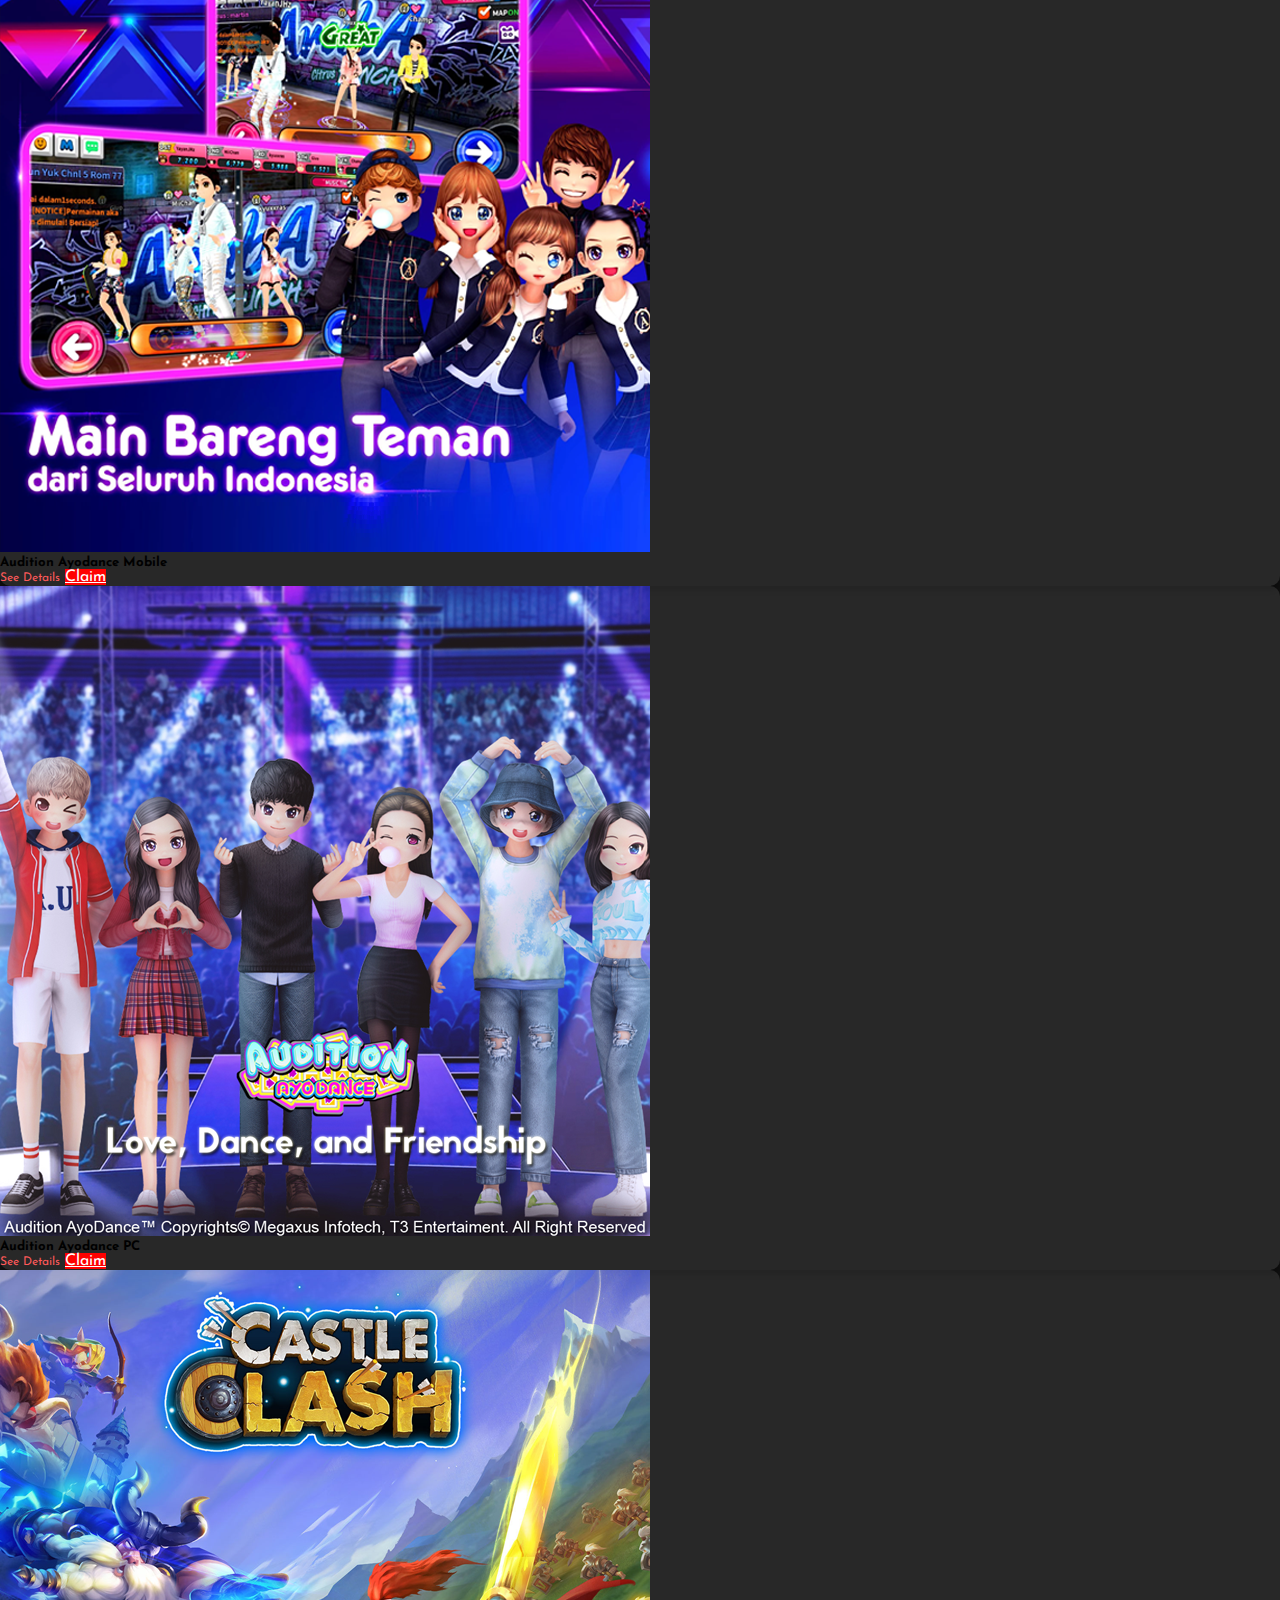
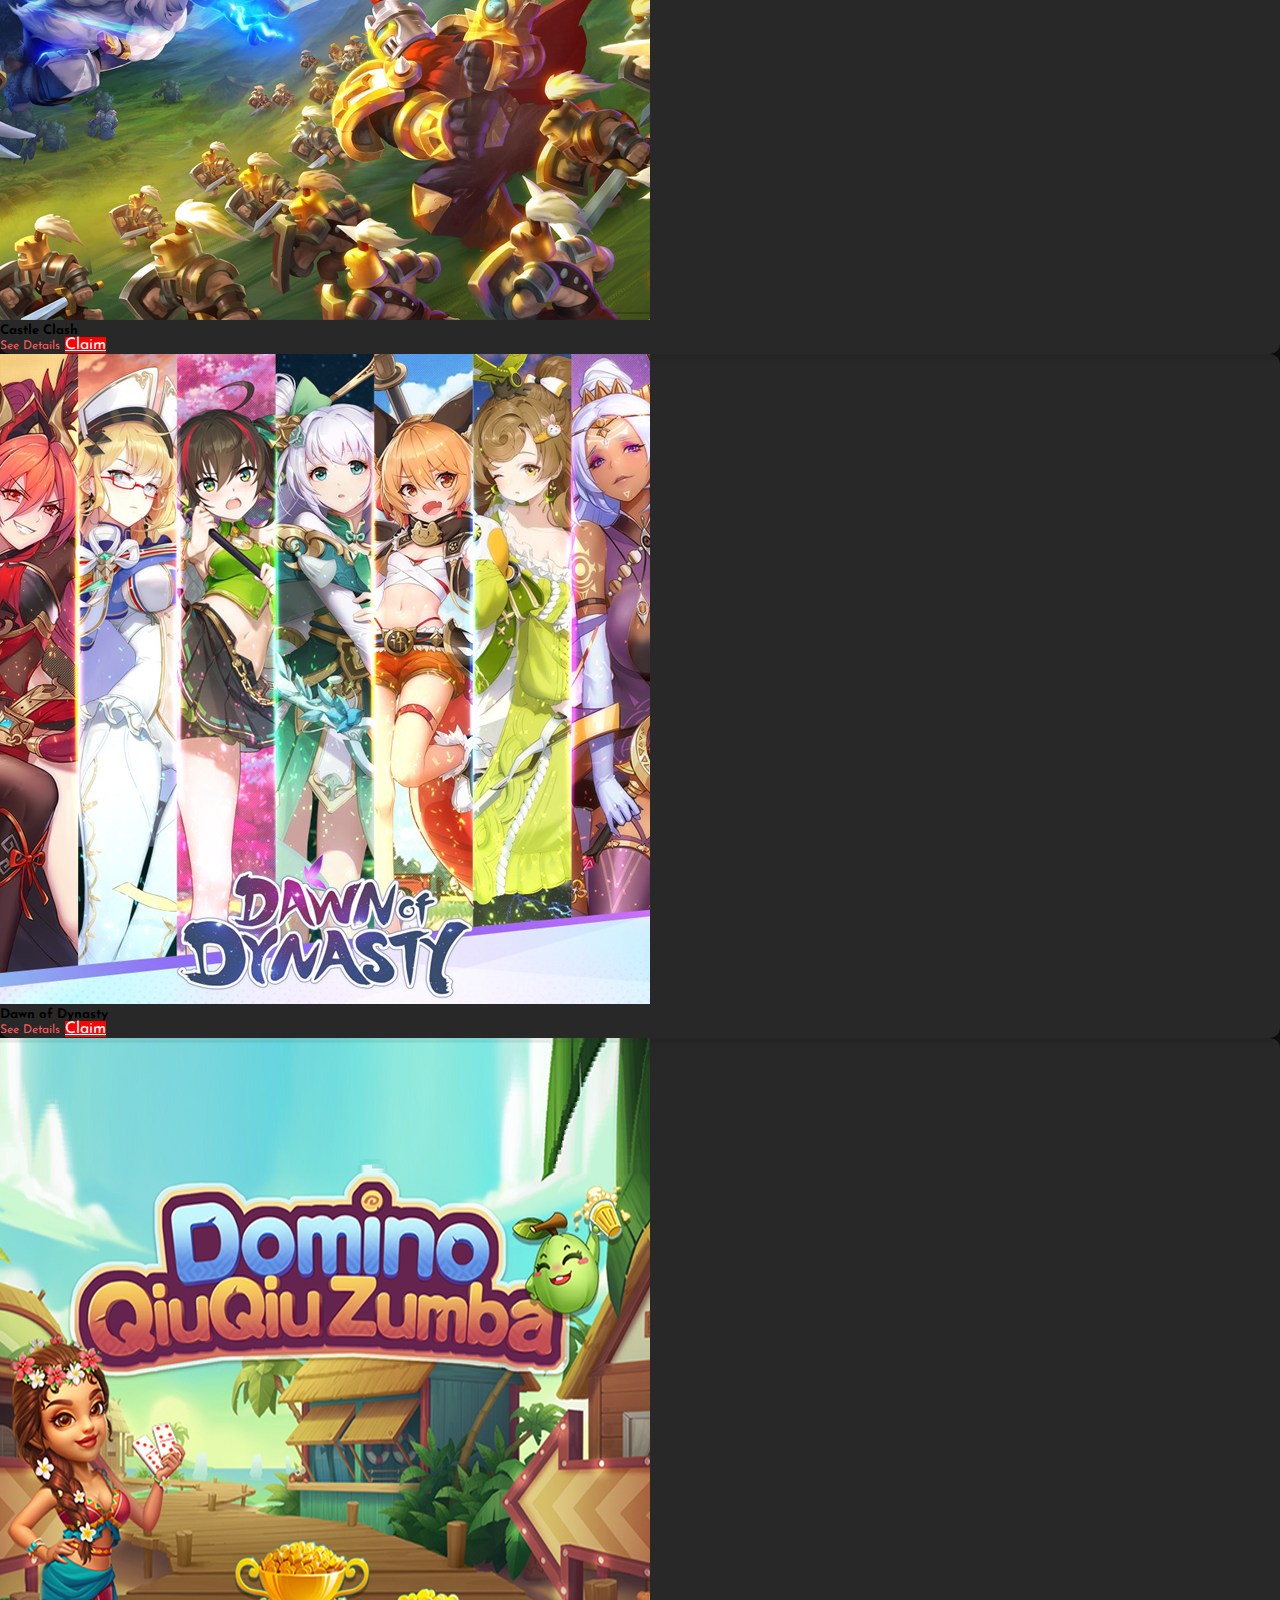
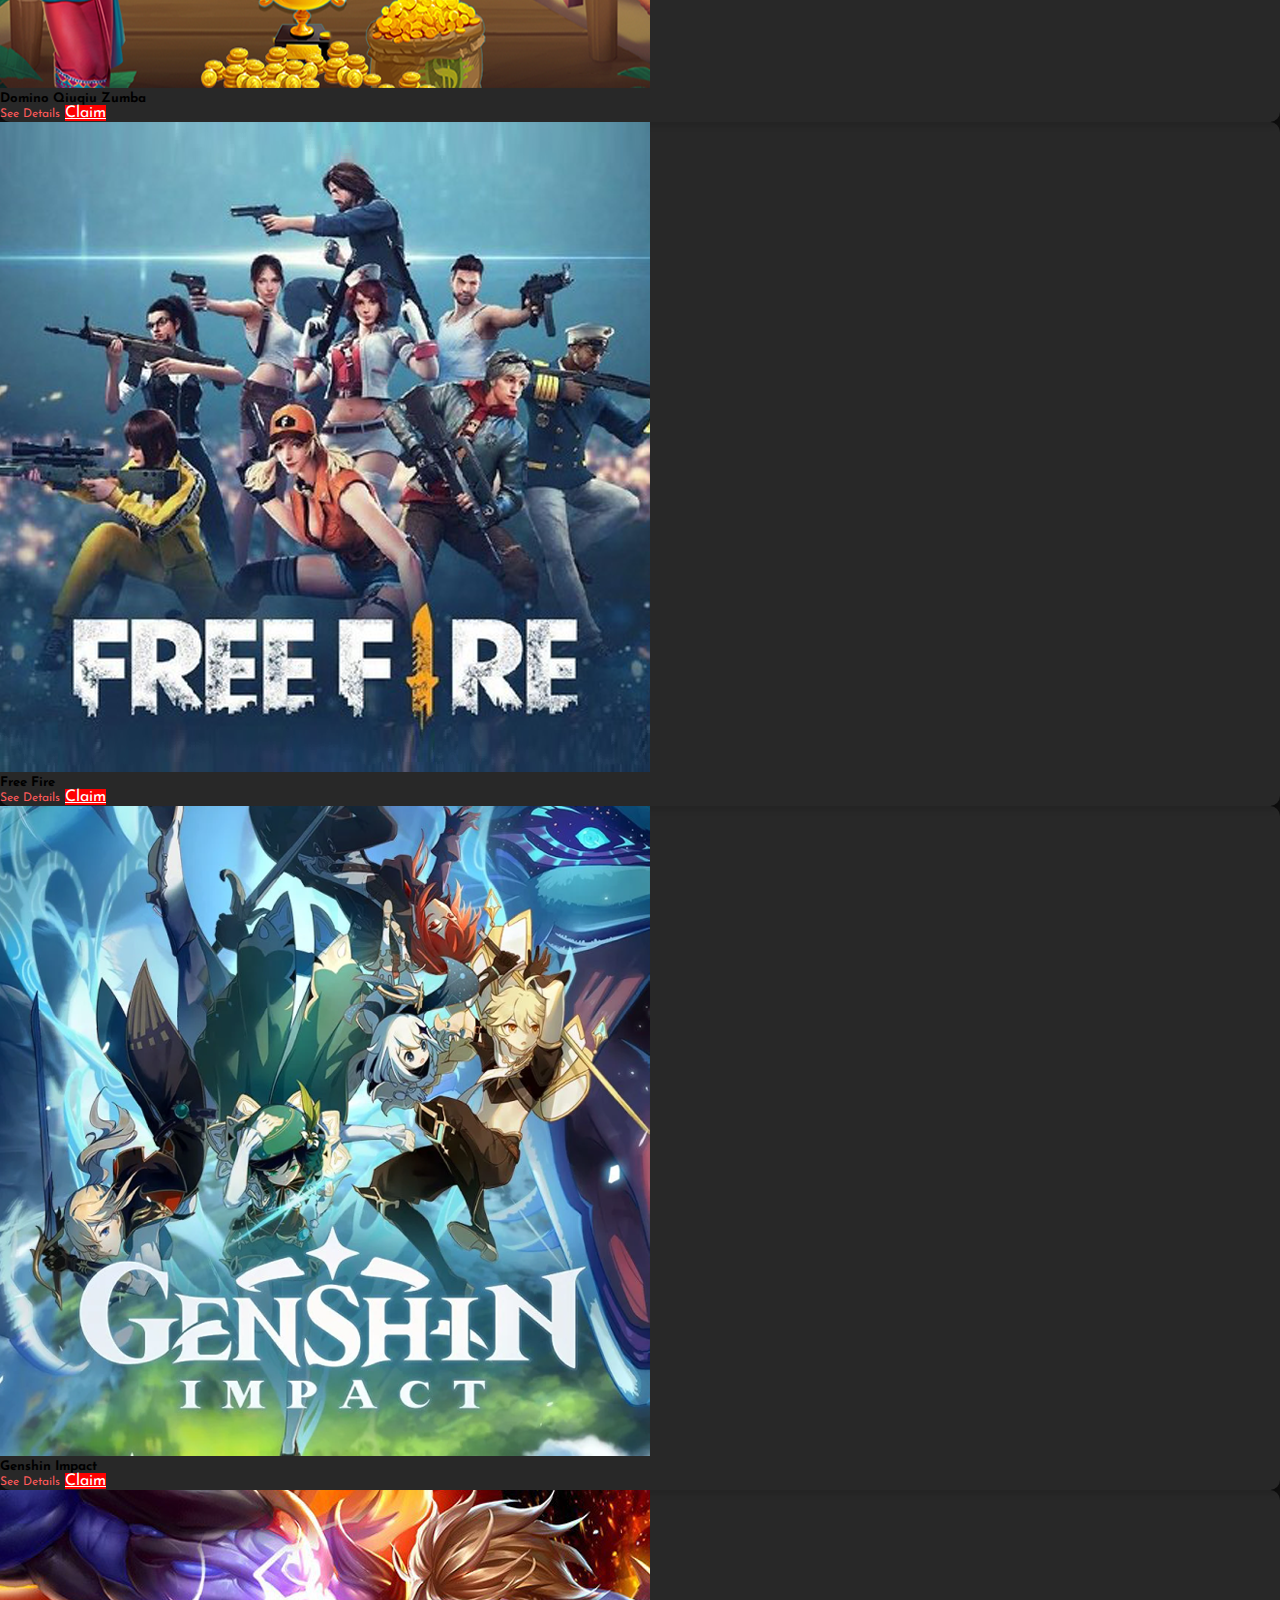
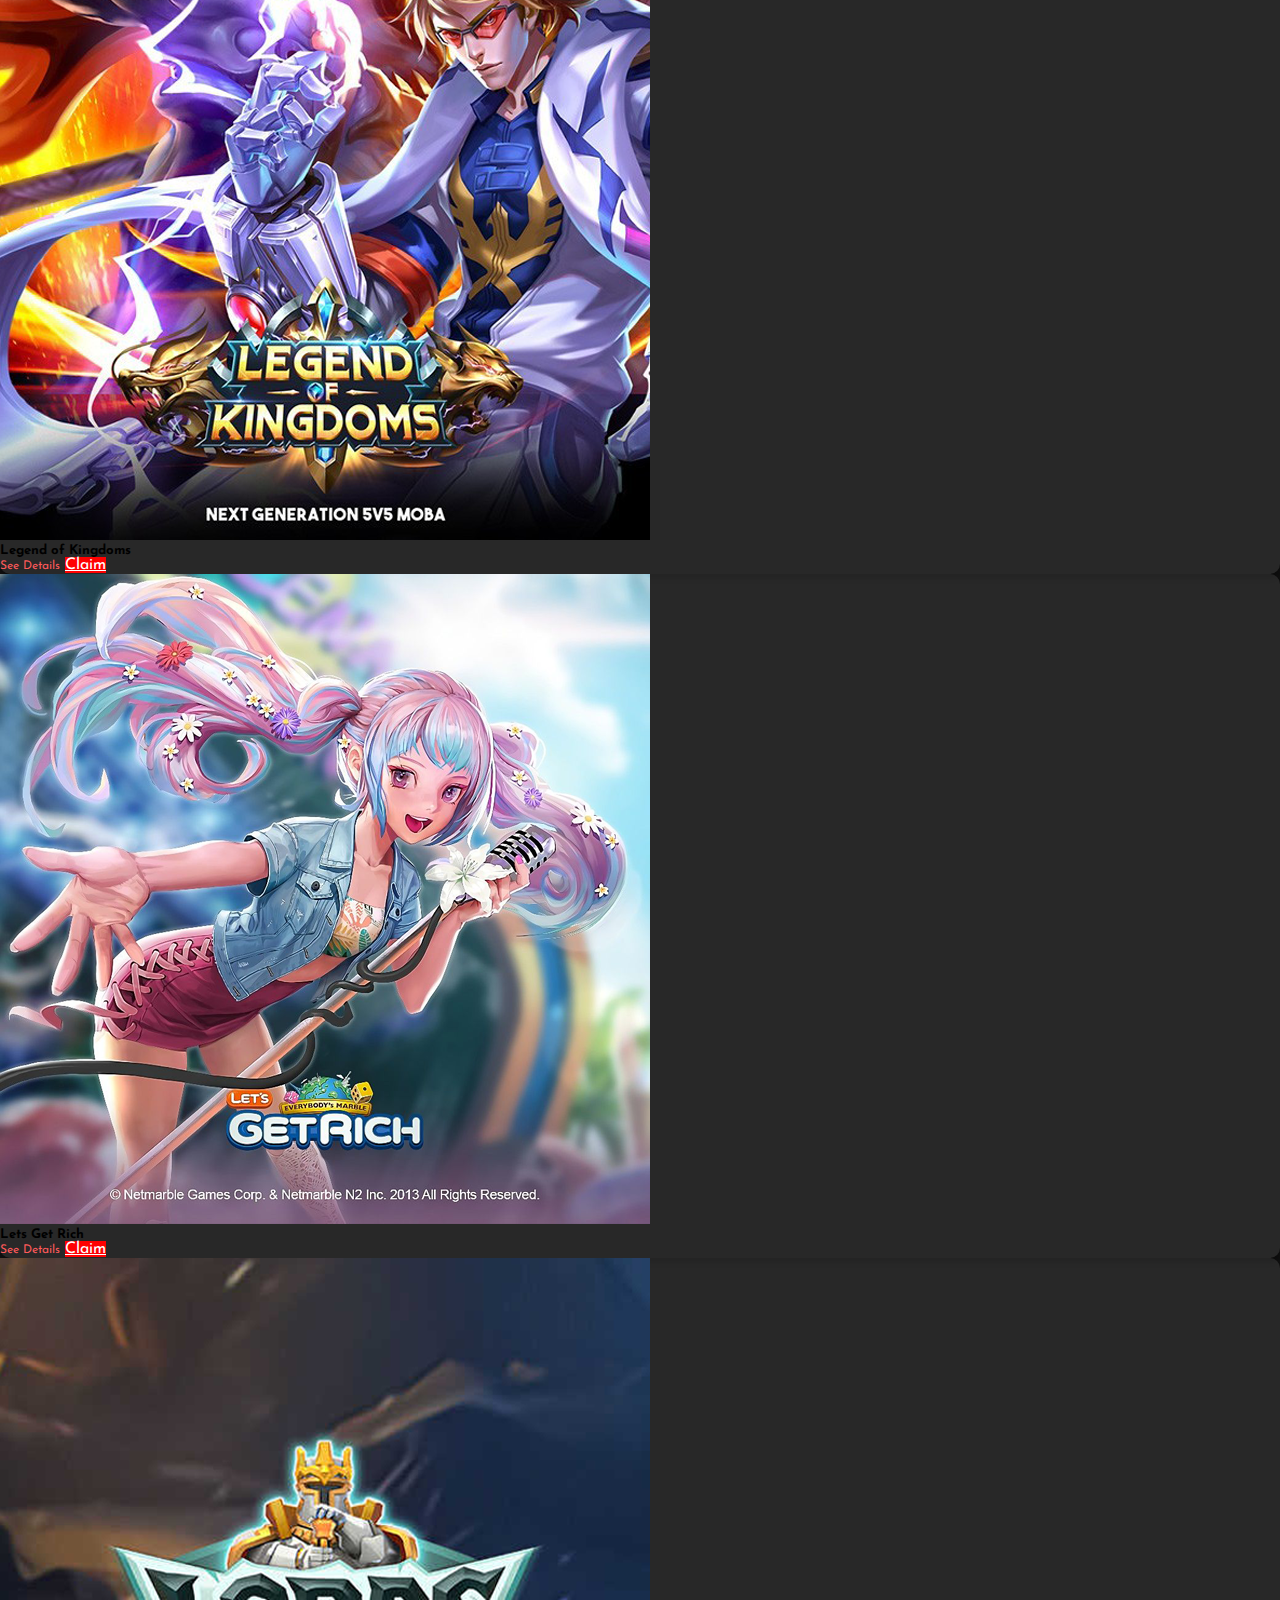
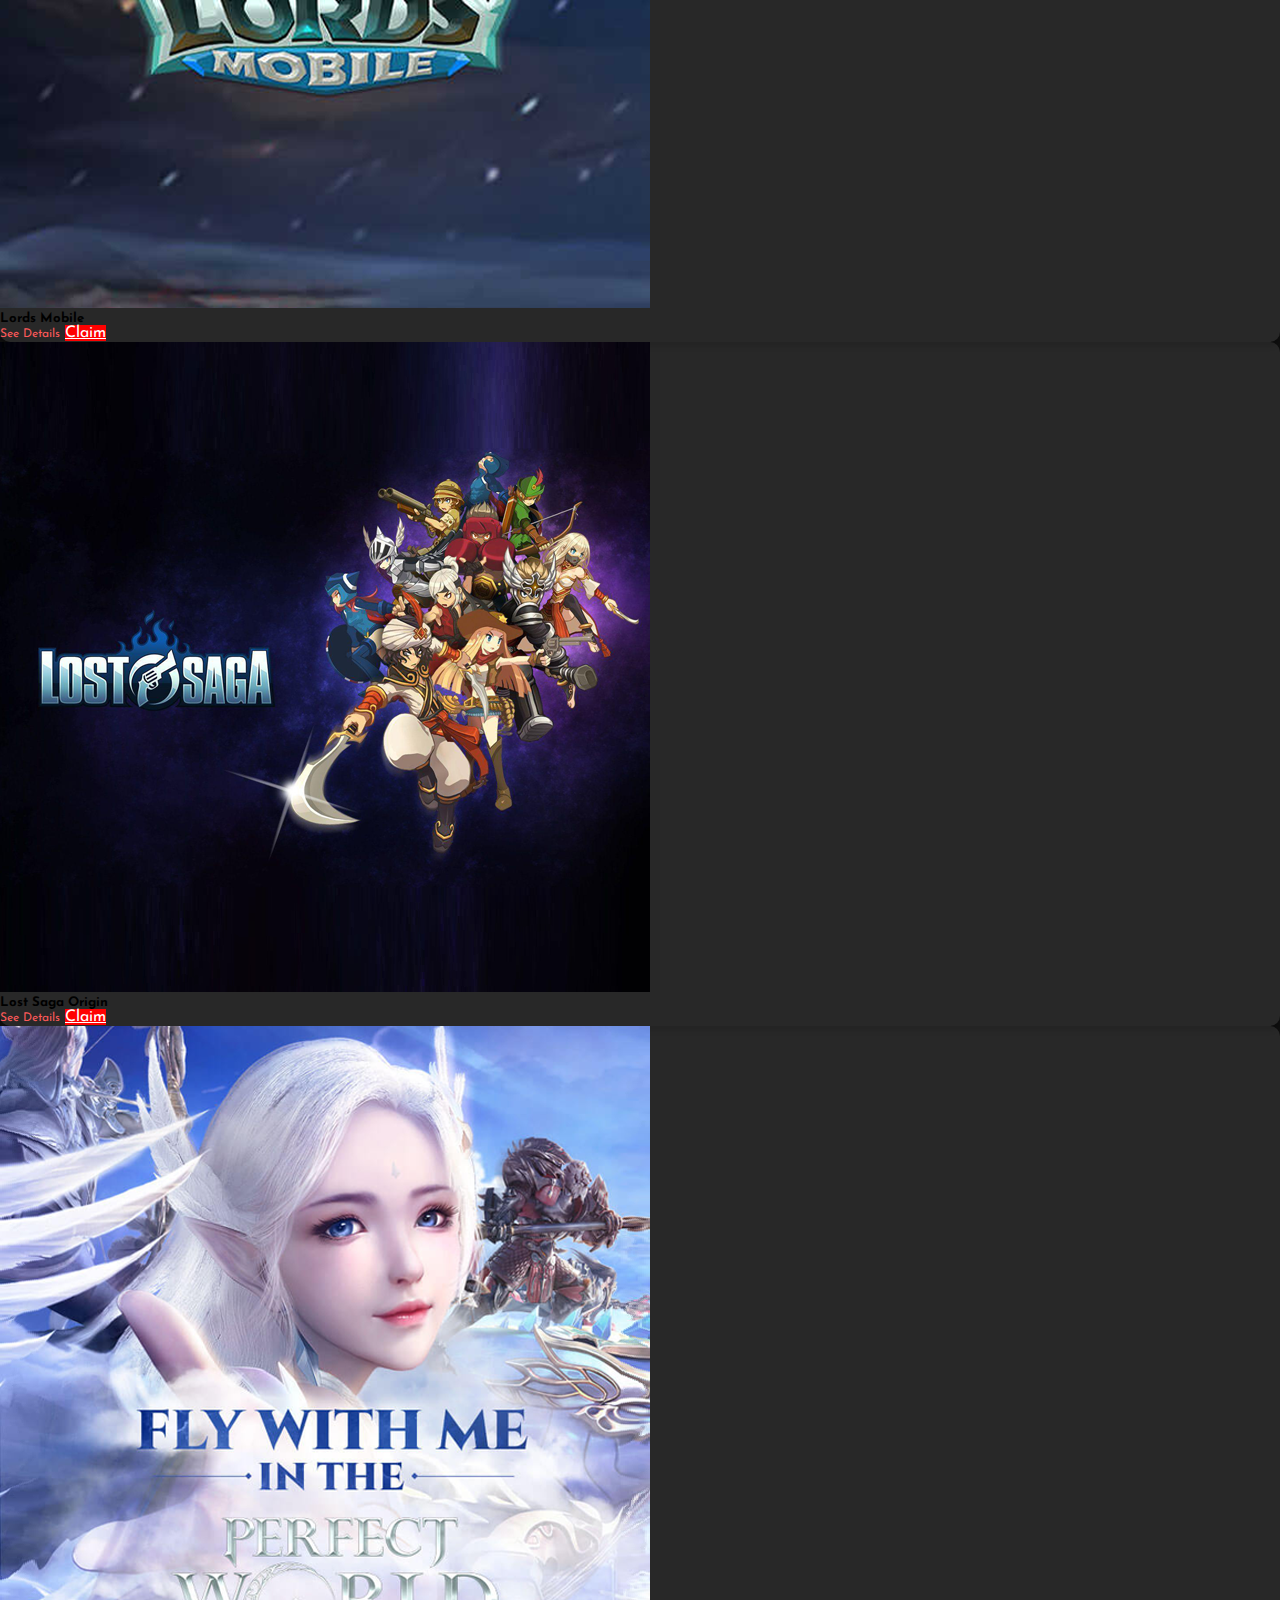
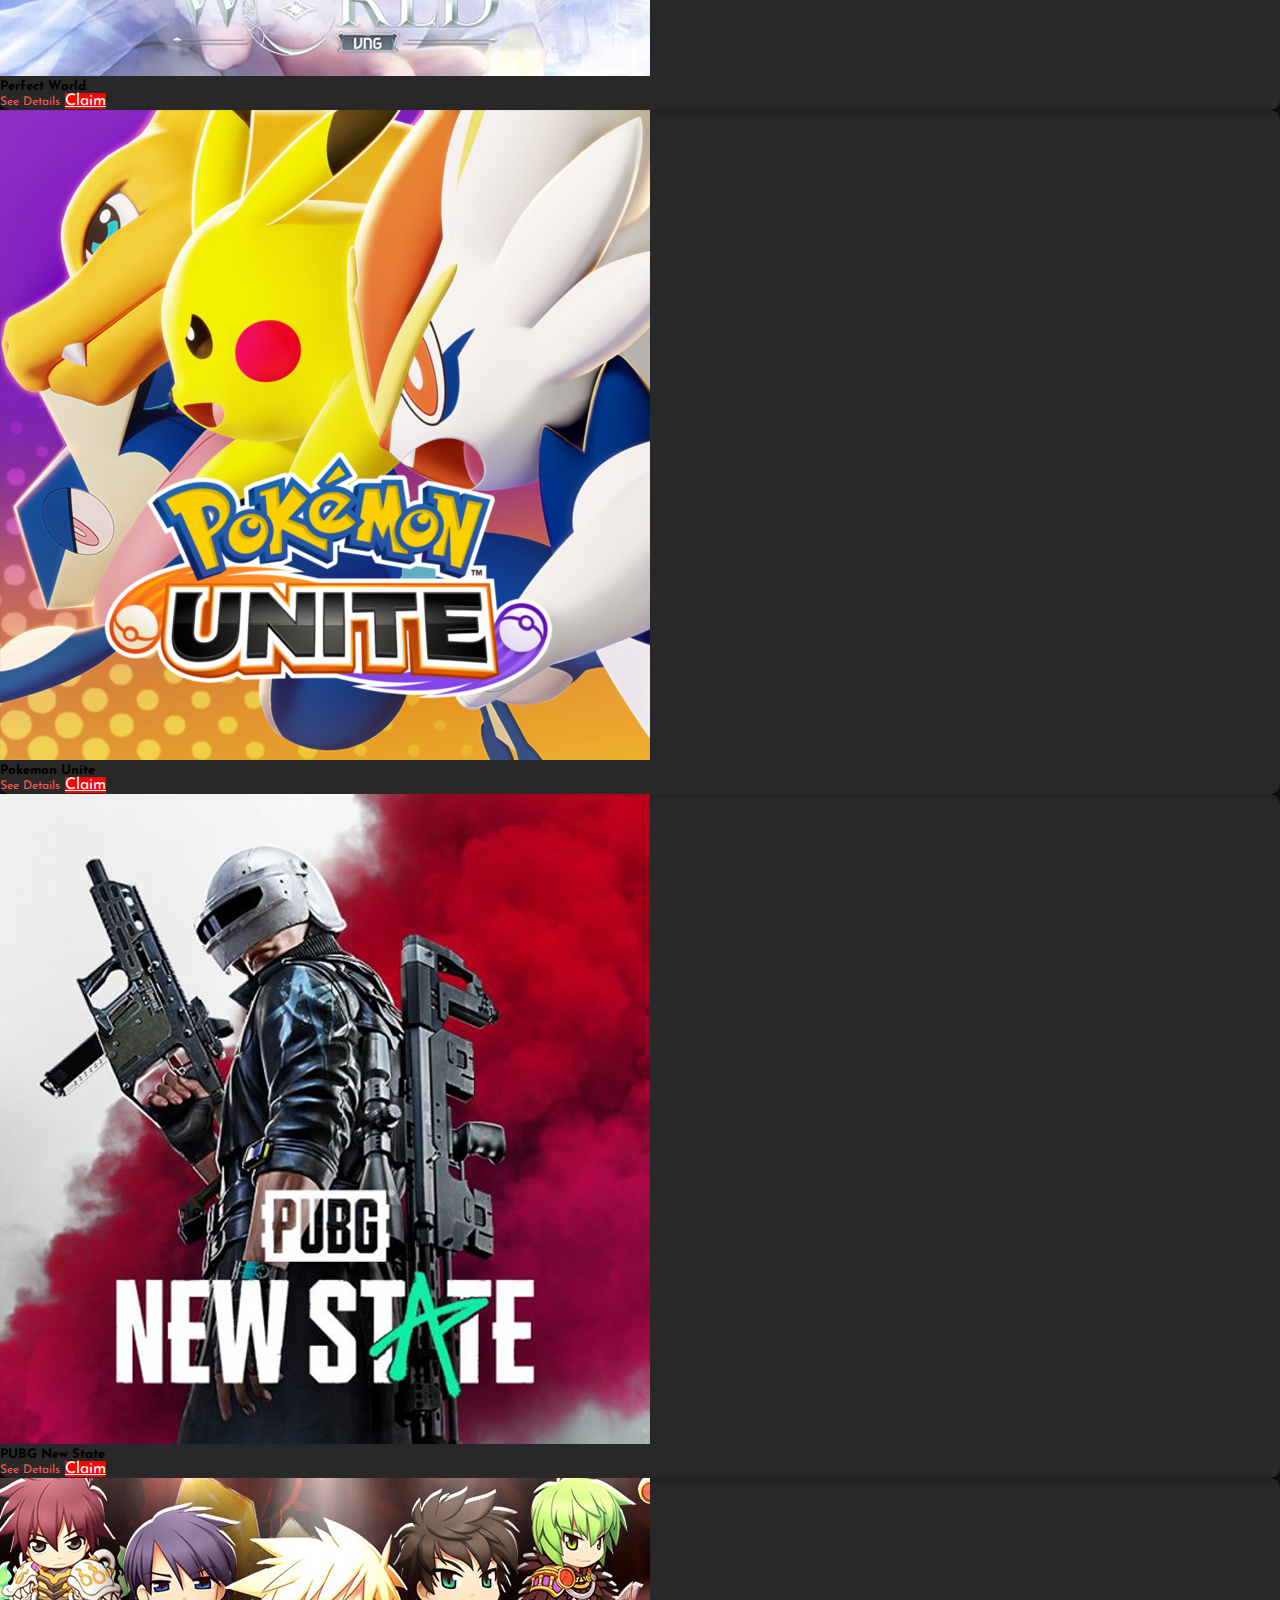
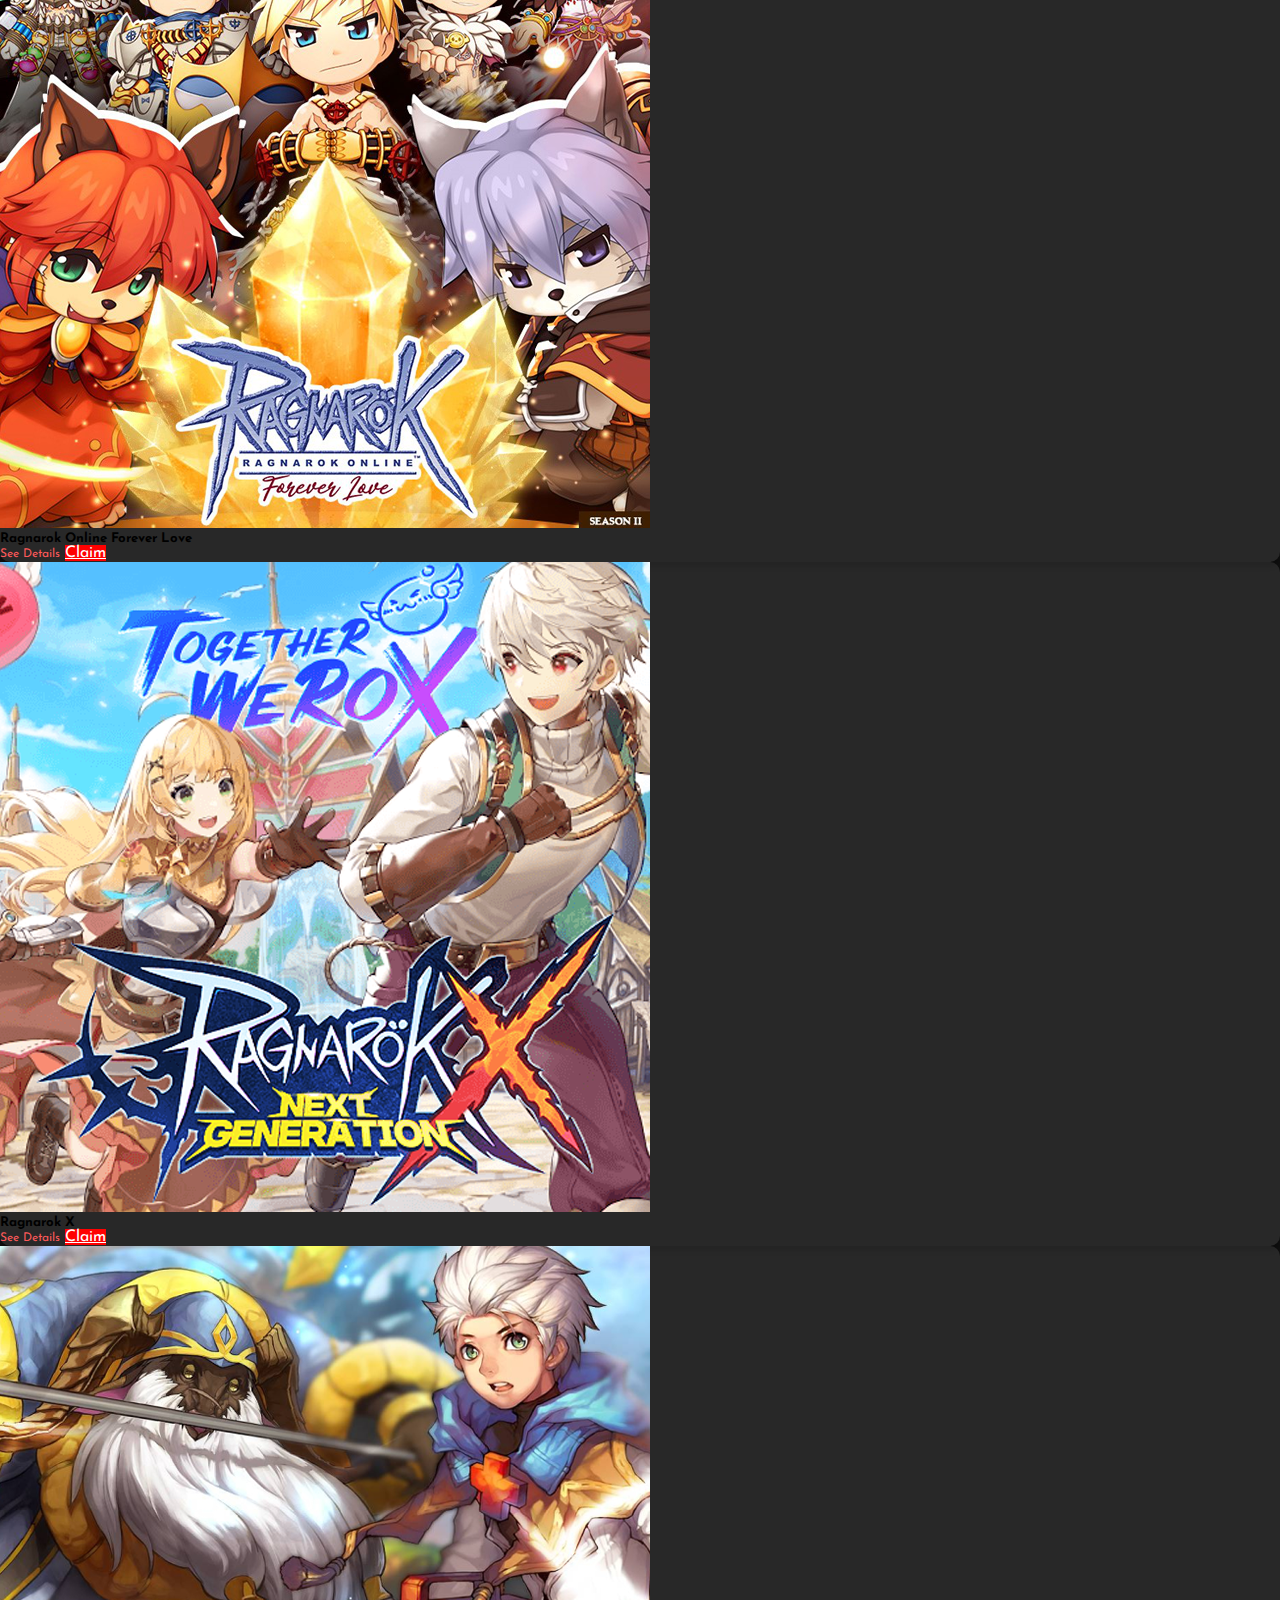
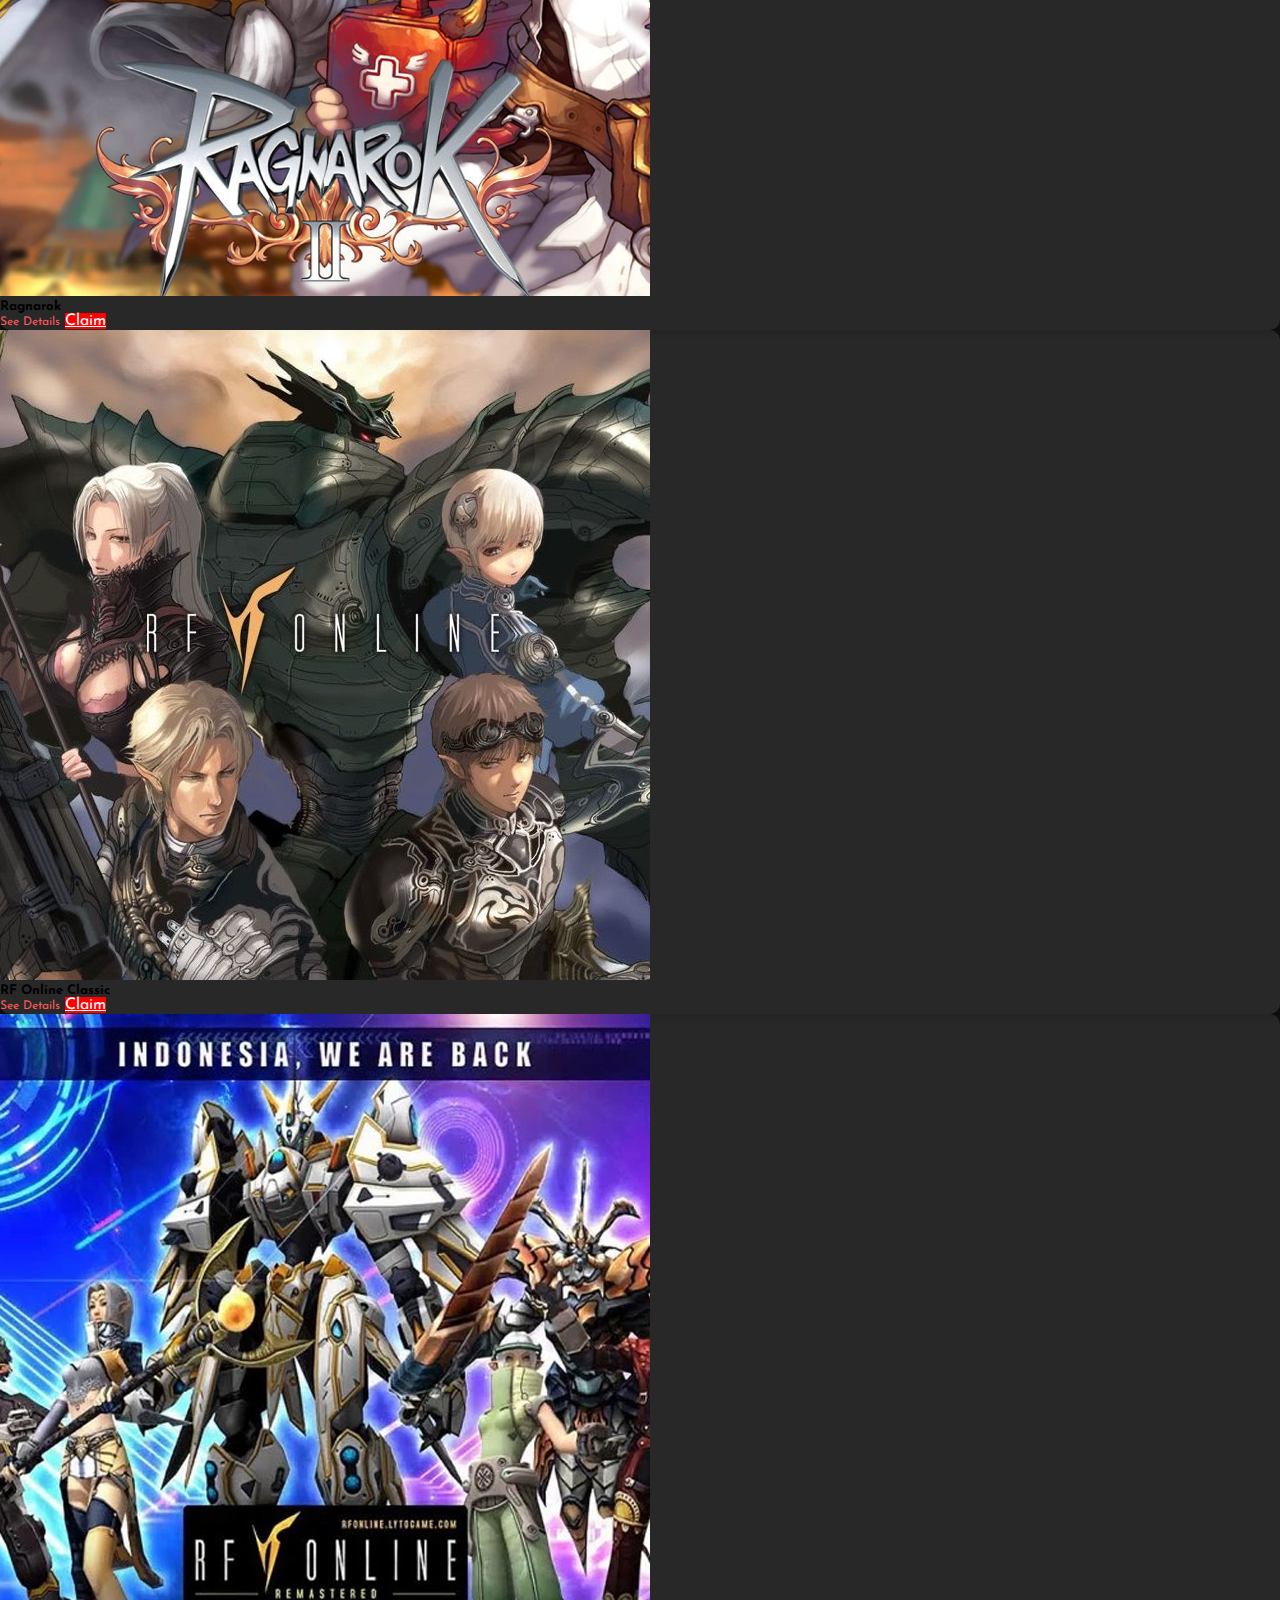
==== commit 23a6fdb5: "Update gameList" ====
--- a/index.html
+++ b/index.html
@@ -11,7 +11,7 @@
   <link rel="stylesheet" href="style.css">
 </head>
 
-<body onload="indexAndGamesScript()">
+<body onload="indexPage()">
   <header>
     <nav class="navbar navbar-expand-lg navbar-dark">
       <div class="container">
@@ -65,7 +65,7 @@
             <p class="text-center fw-bold">OR</p>
             <form action="#" id="form-login" class="d-flex flex-column gap-4 px-2 px-lg-5">
               <input type="email" placeholder="Email" name="email" required>
-              <input type="password" placeholder="Password" name="password" required>
+              <input type="password" placeholder="Password" name="password" autocomplete="off" required>
               <input type="submit" value="Sign in" class="btn btn-red py-2">
               <p>Don’t have an account?<a href="#" class="text-red" data-bs-toggle="modal"
                   data-bs-target="#registerModal"> Create account</a></p>
@@ -96,7 +96,7 @@
             <form action="#" id="form-register" class="d-flex flex-column gap-4 px-2 px-lg-5">
               <input type="text" placeholder="Full Name" name="fullname" required>
               <input type="email" placeholder="Email" name="email" required>
-              <input type="password" placeholder="Password" name="password" required>
+              <input type="password" placeholder="Password" name="password" autocomplete="off" required>
               <input type="submit" value="Create Account" class="btn btn-red py-2">
               <p>Already have an account? <a href="#" class="text-red" data-bs-toggle="modal"
                   data-bs-target="#loginModal">Log in</a></p>
@@ -117,8 +117,6 @@
           <h2 id="games-title" class="text-center my-3"></h2>
           <div class="border border-white rounded p-3 ">
             <h5>Detail Benefit :</h5>
-            <li>Voucher UPoint MLBB 11+1 Diamond</li>
-            <li>Skin Balmond Fest</li>
           </div>
           <div class="row gap-2 mt-2 p-2">
             <a class="col btn btn-outline rounded-pill pt-2" href="#" data-bs-dismiss="modal"
@@ -211,28 +209,8 @@
         </li>
       </ul>
 
-      <div class="card-container mt-5 d-flex flex-wrap mx-auto">
-        <script>
-          const games = ["Call of Duty", "PUBG Mobile", "Fortnite", "Among Us", "Red Dead Redemtion 2", "GTA V", "Mobile Legends", "Genshin Impact", "Ragnarok"]
-
-          games.map((game) => {
-            document.write(
-              `
-              <div class="col-md-4 p-2">
-                <div class="card p-3">
-                  <img src="./assets/games/${game}.png" class="card-img-top" alt="games-image">
-                  <div class="card-body d-flex flex-column">
-                    <h5 class="card-title text-white">${game}</h5>
-                    <a href="#" class="card-detail fw-bold my-2 flex-grow" data-bs-toggle="modal" data-bs-target="#gamesDetailModal" data-bs-game="${game}">See Details</a>
-                    <a href="#" class="btn btn-red mt-auto" data-bs-toggle="modal" data-bs-target="#claimModal">Claim</a>
-                  </div>
-                </div>
-              </div>
-              `
-            )
-          })
-
-        </script>
+      <div id="games-card-container" class="card-container mt-5 d-flex flex-wrap mx-auto">
+        <!-- Games card -->
       </div>
       <a href="#" class="btn btn-outline">Load More</a>
     </div>
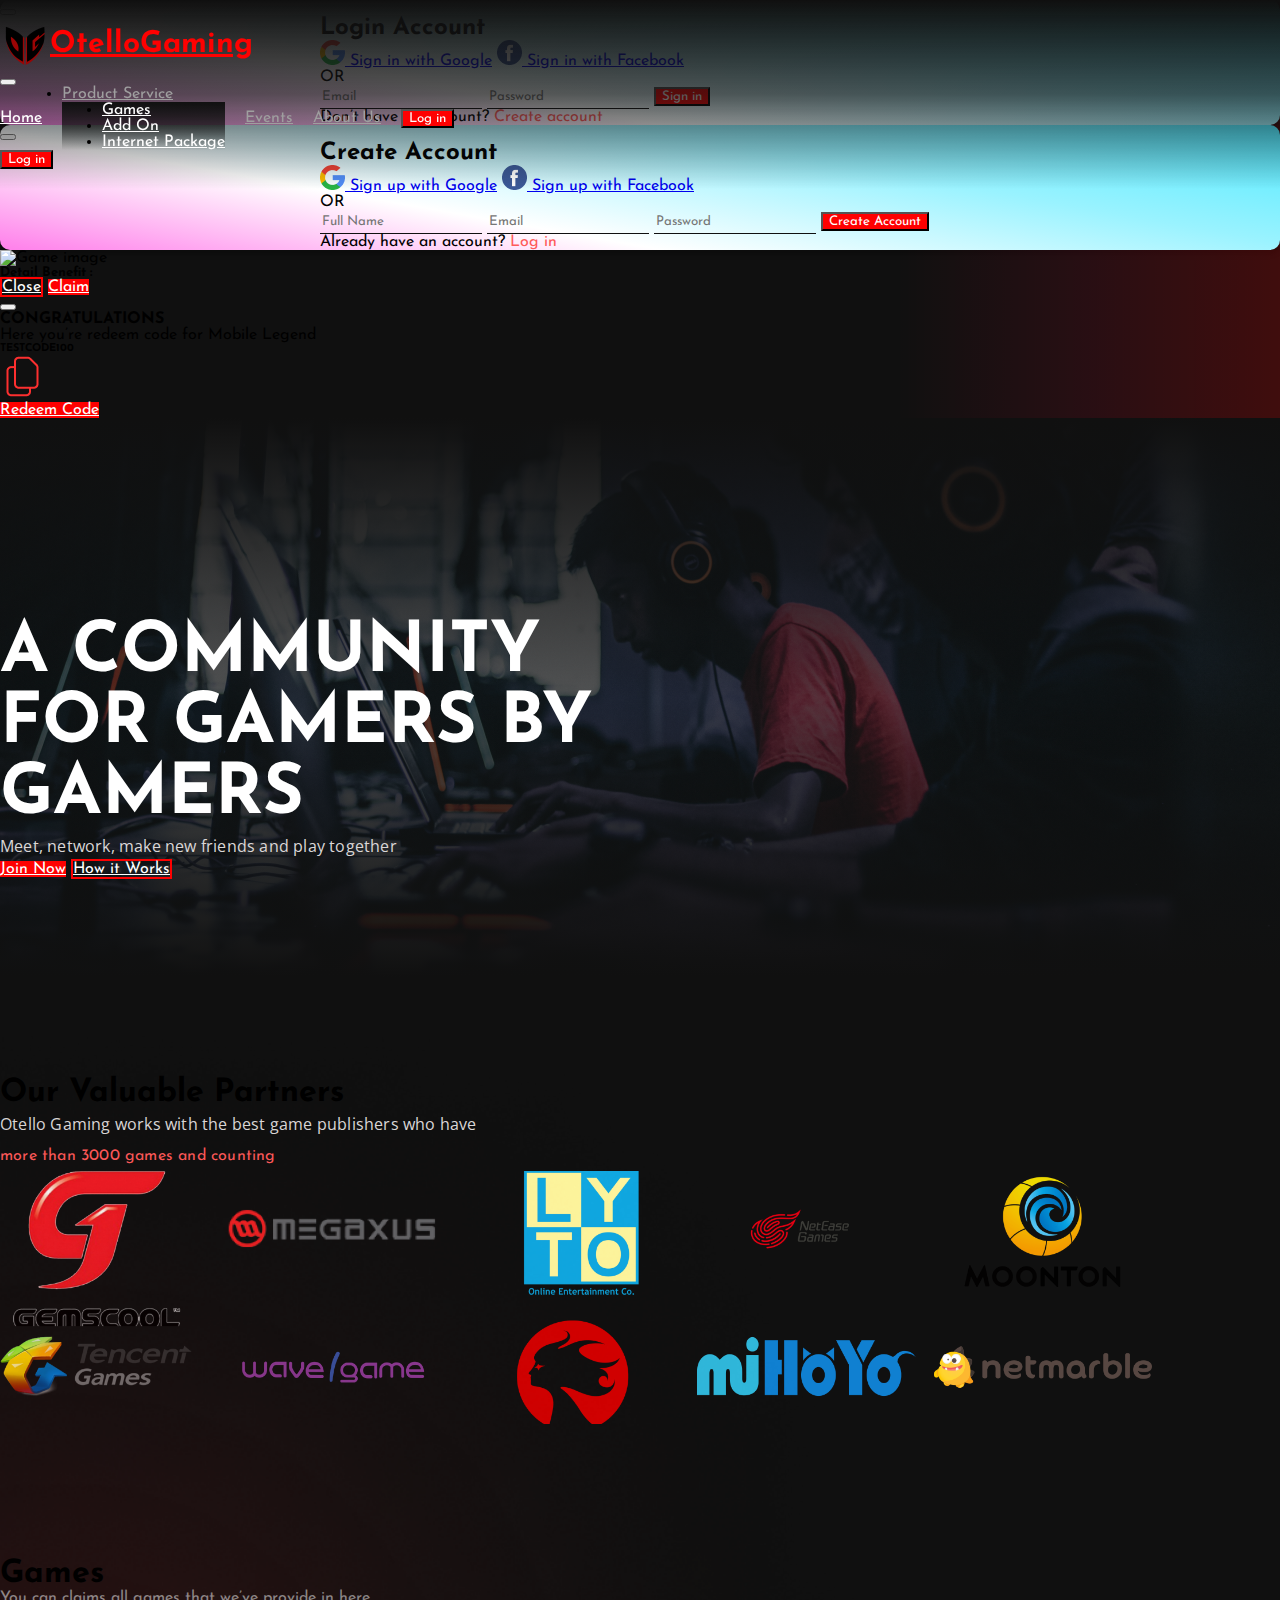
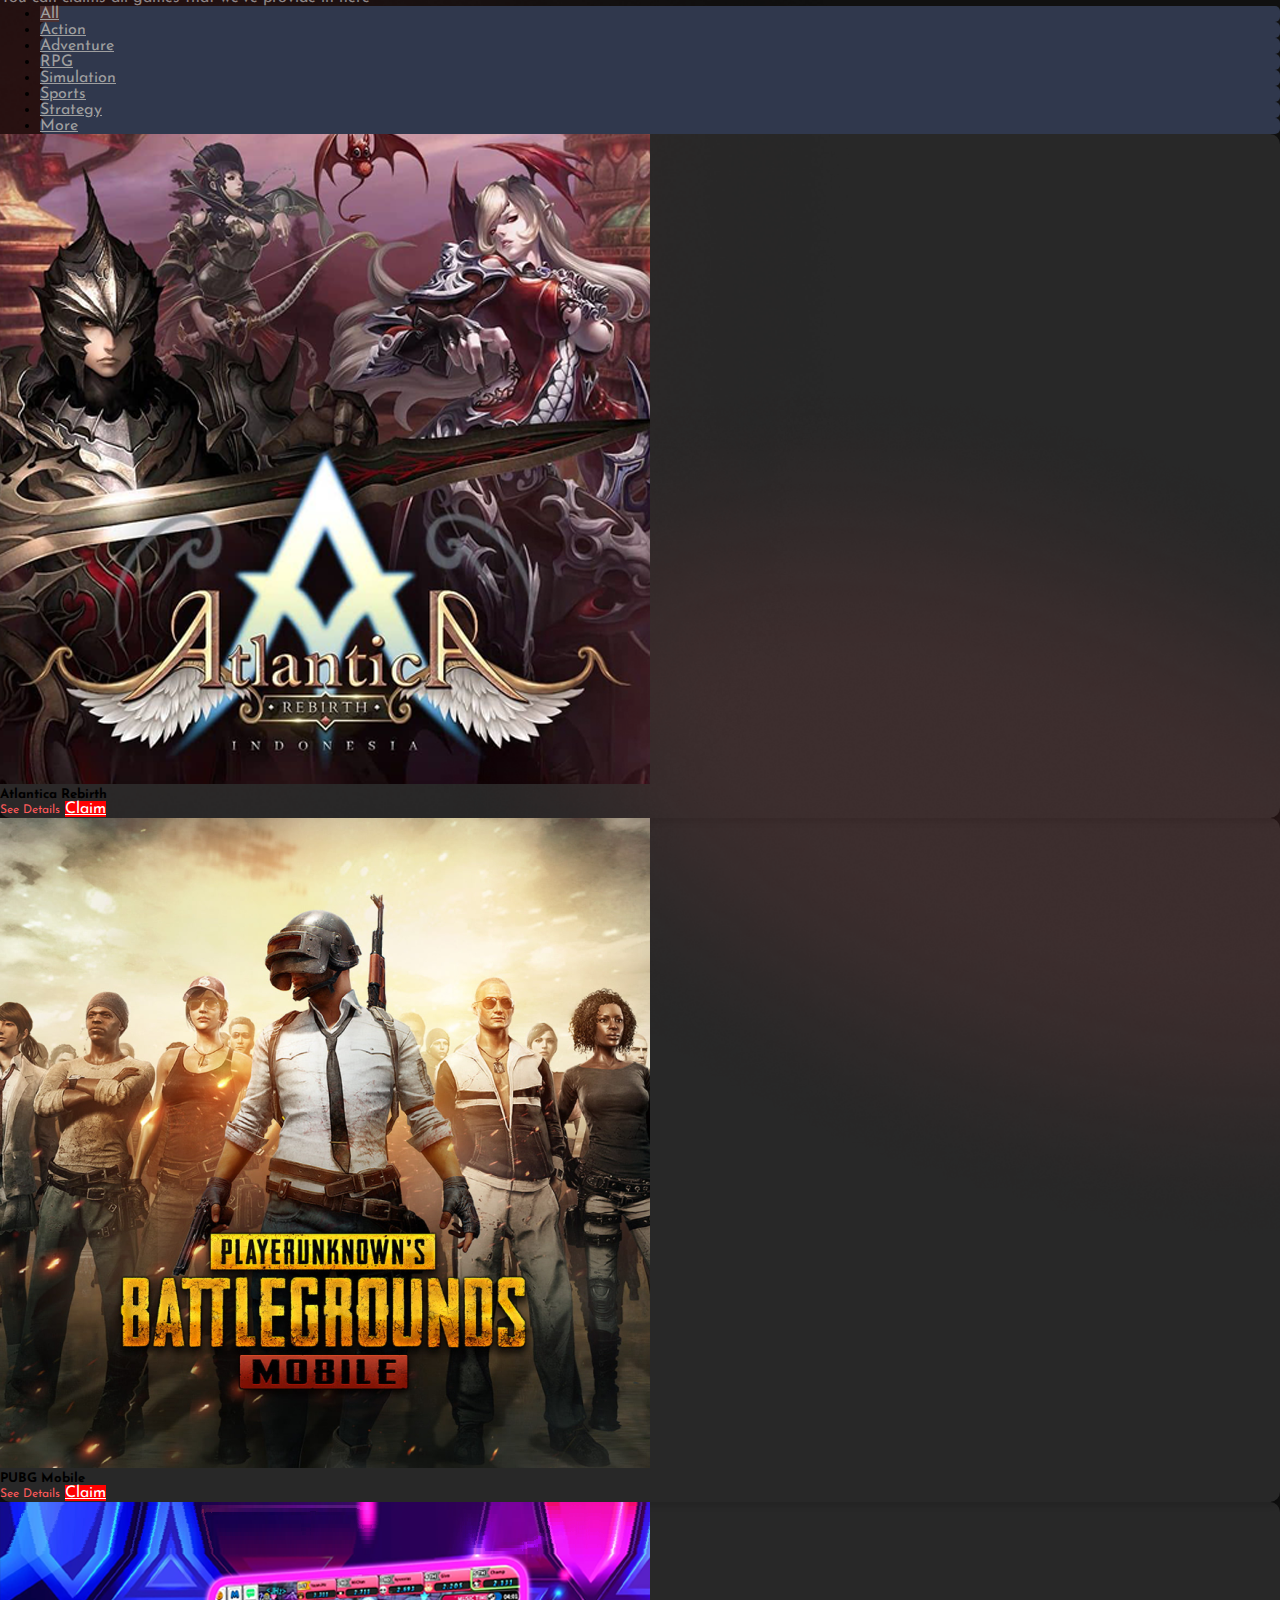
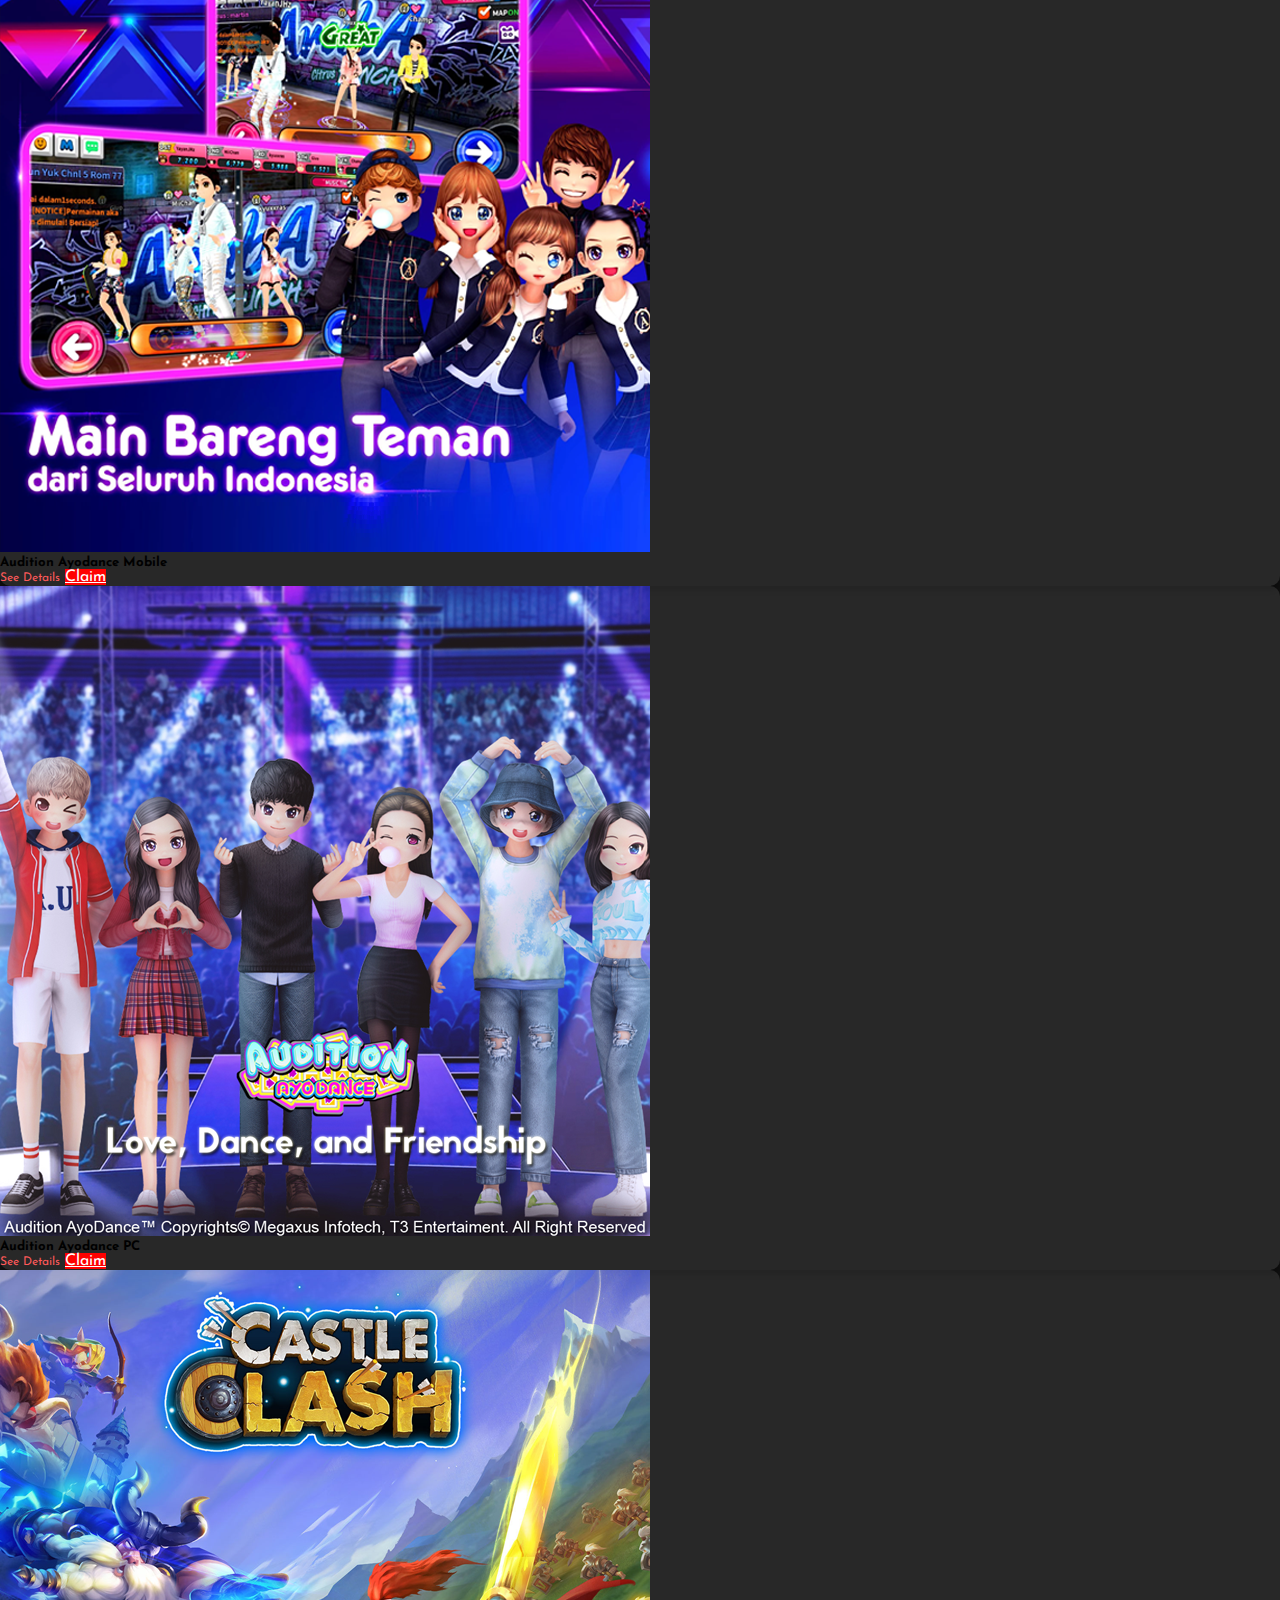
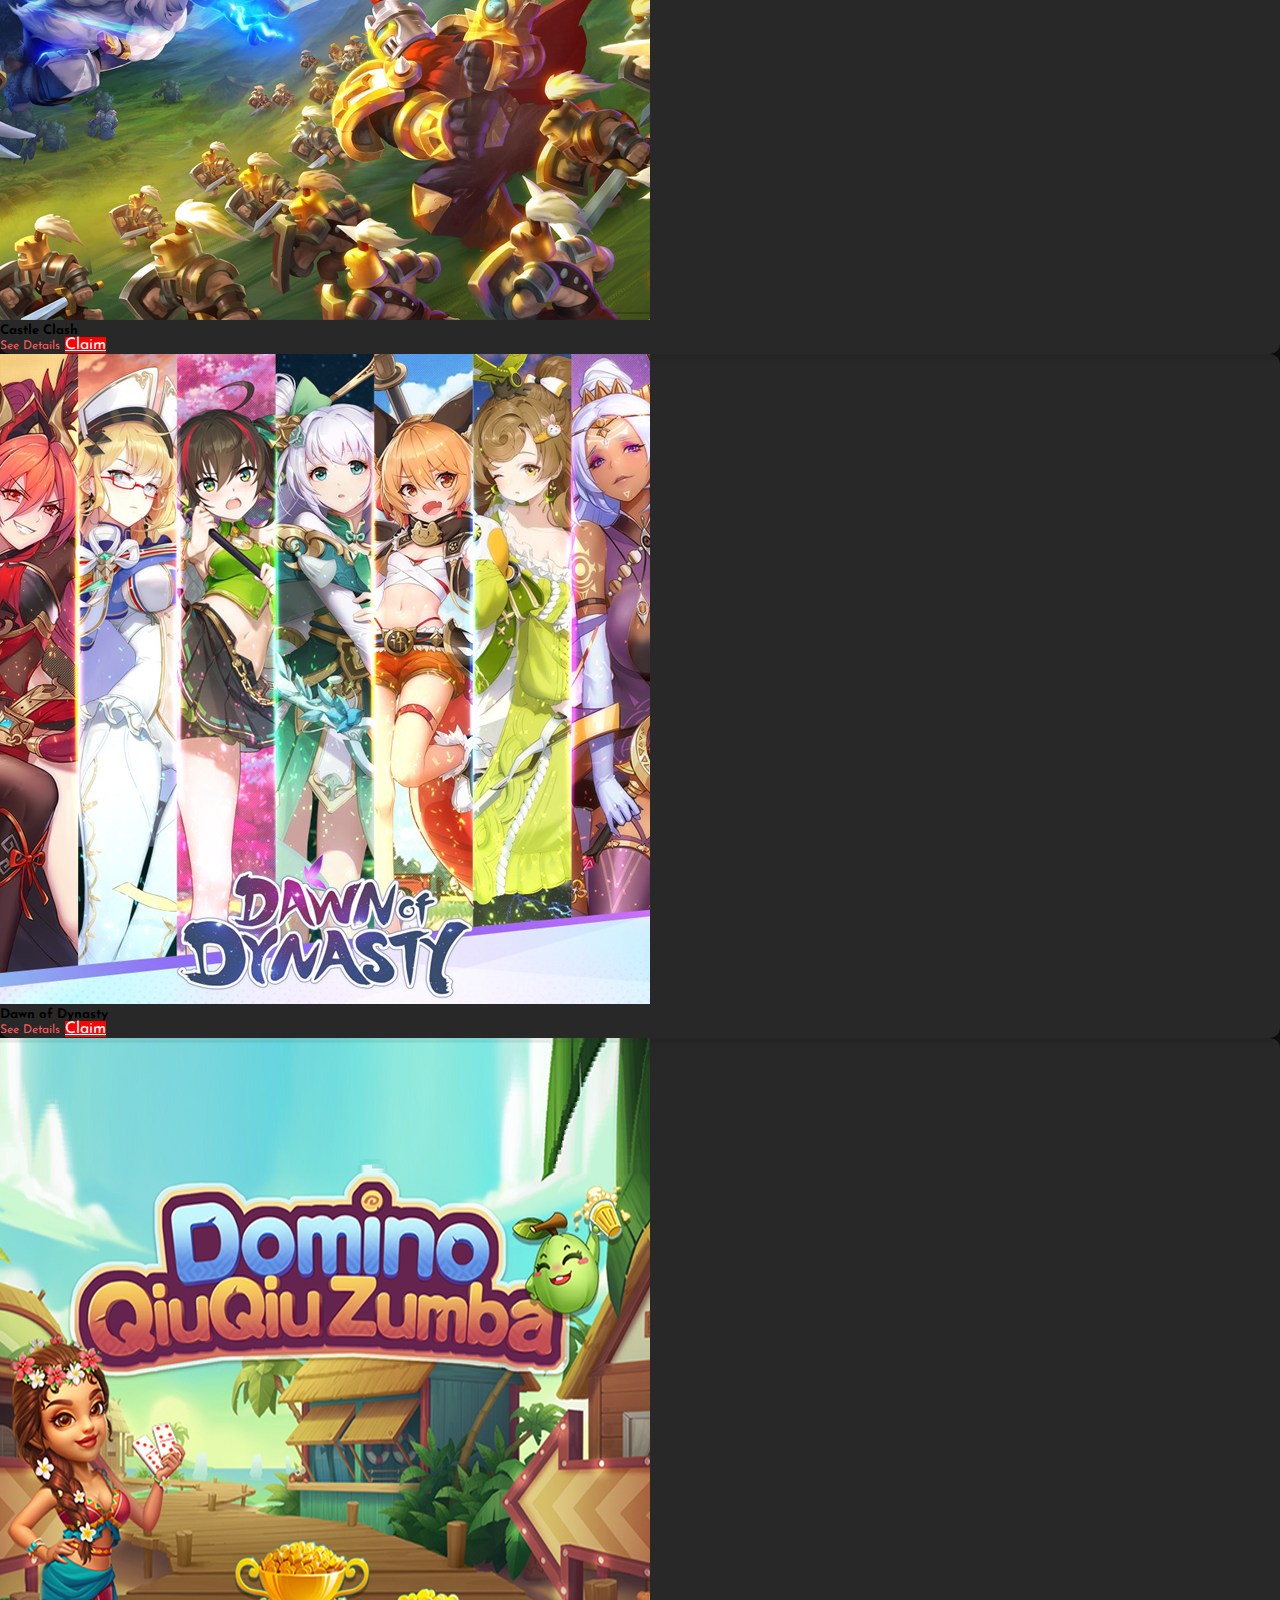
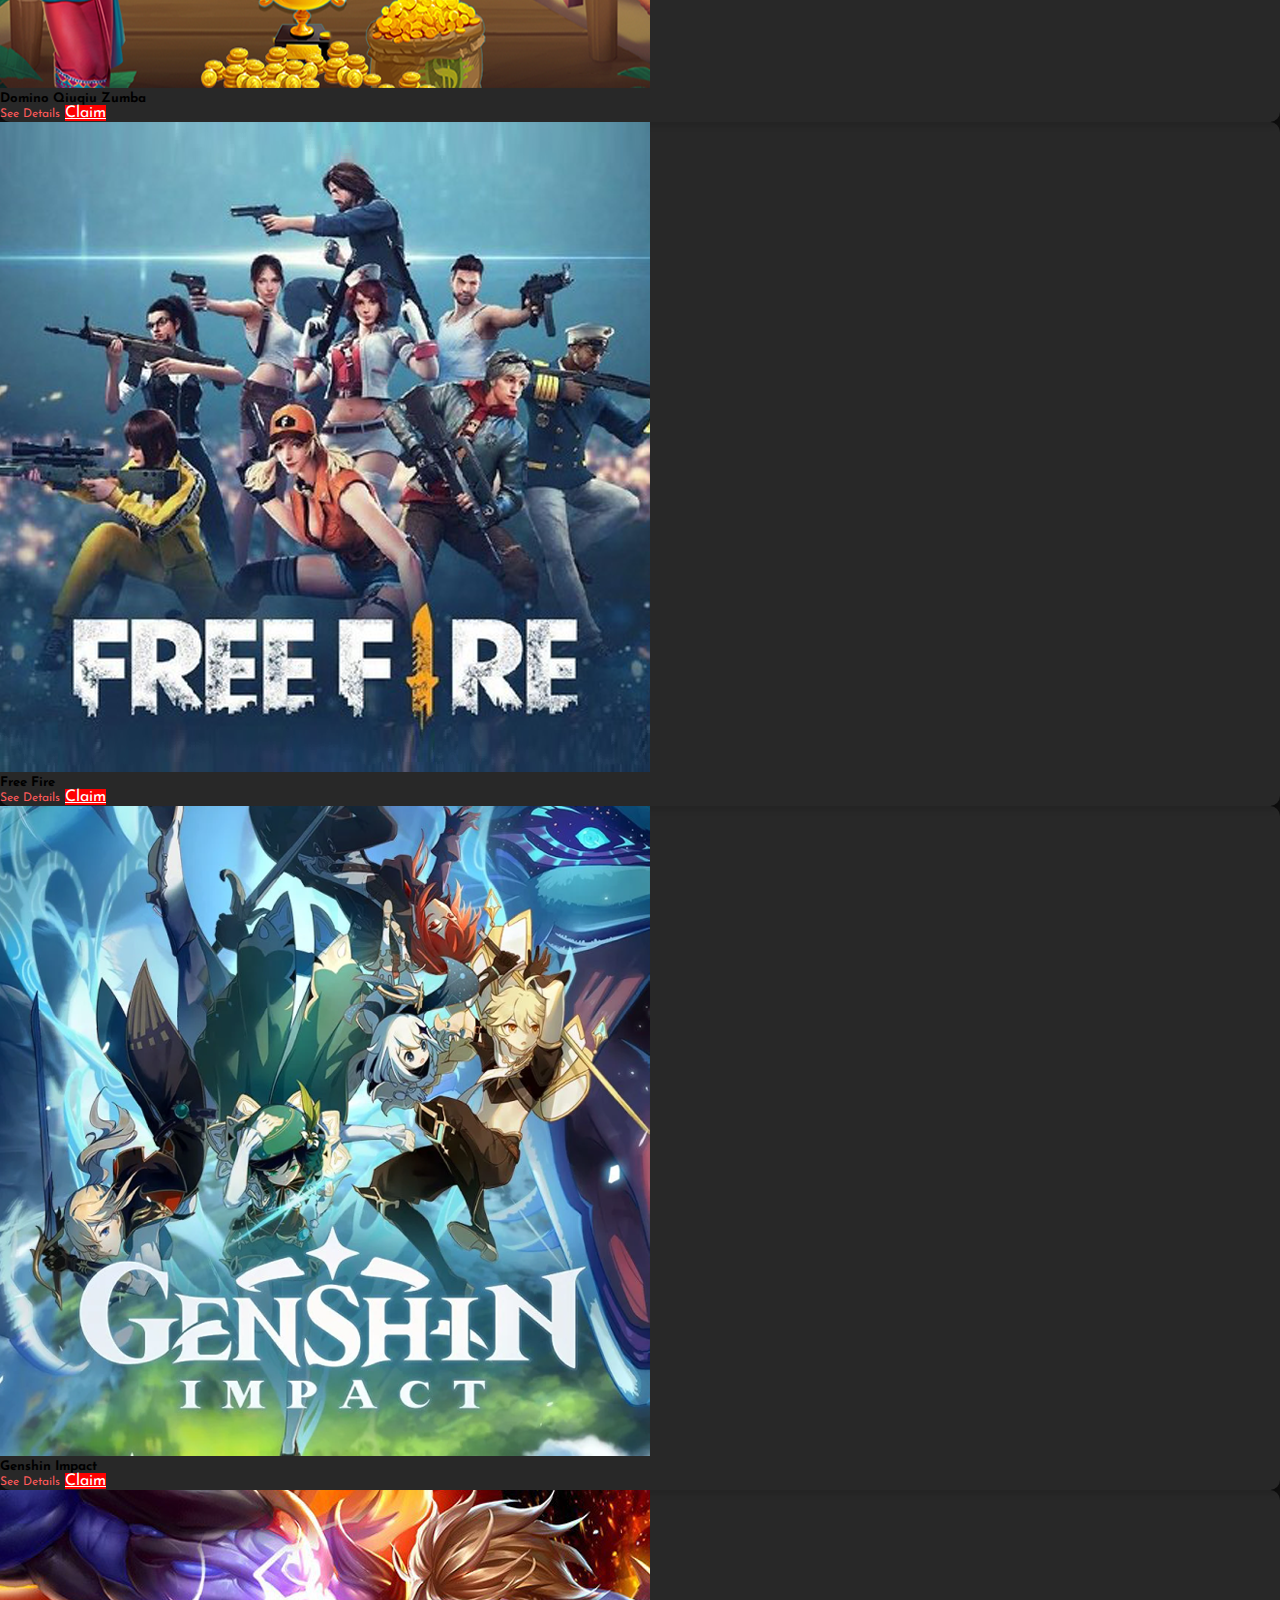
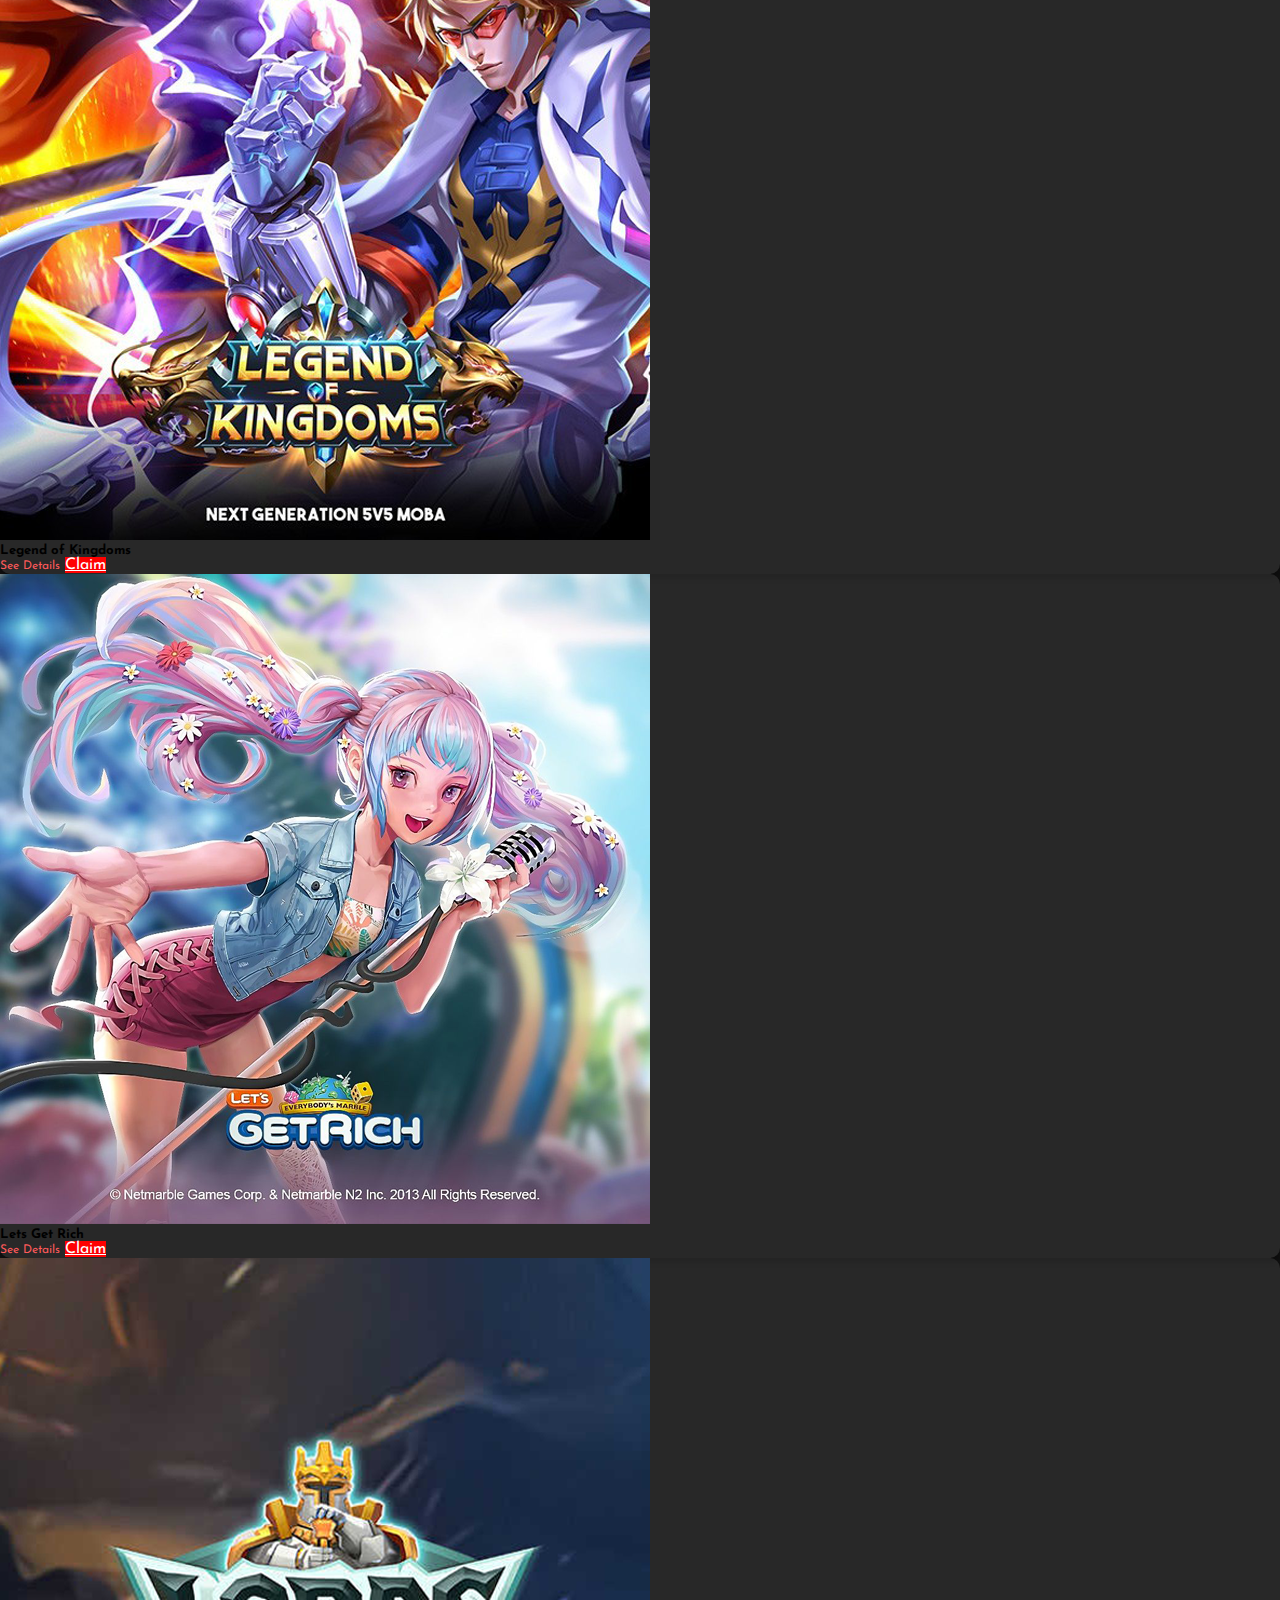
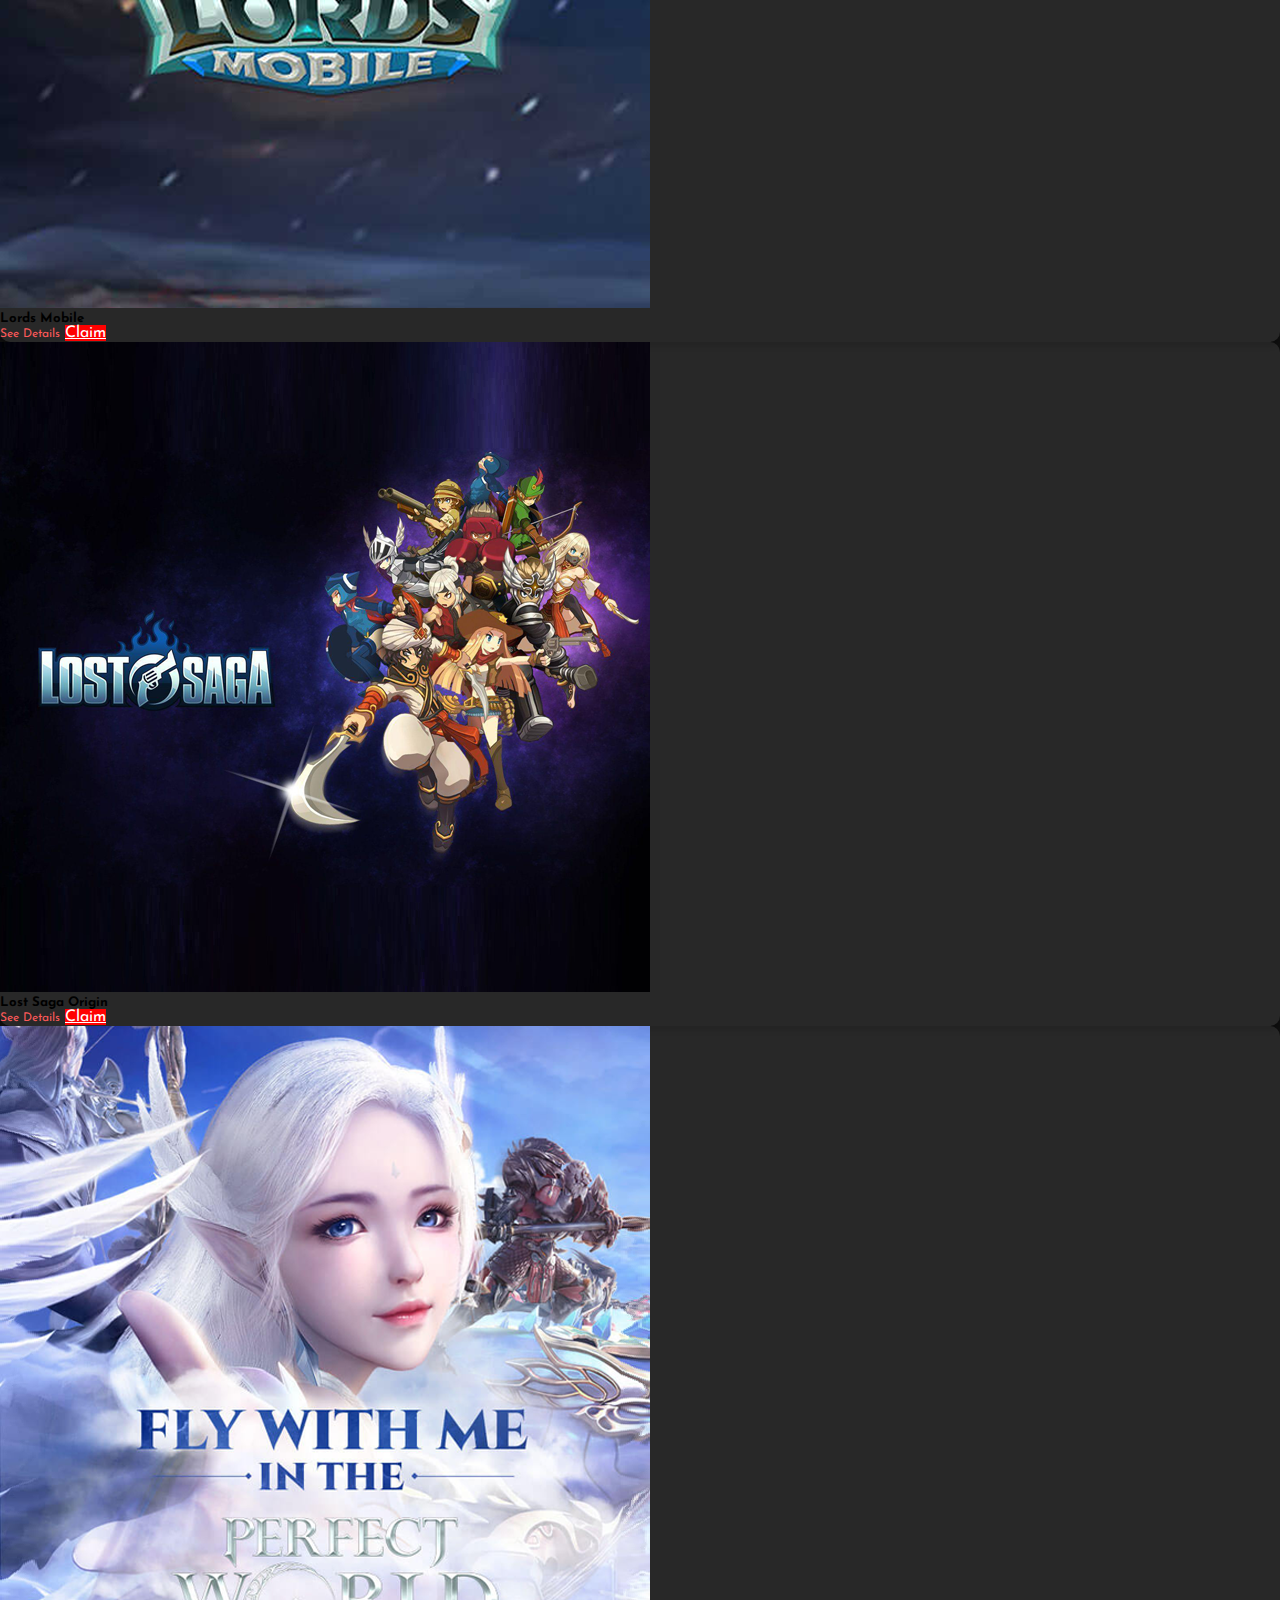
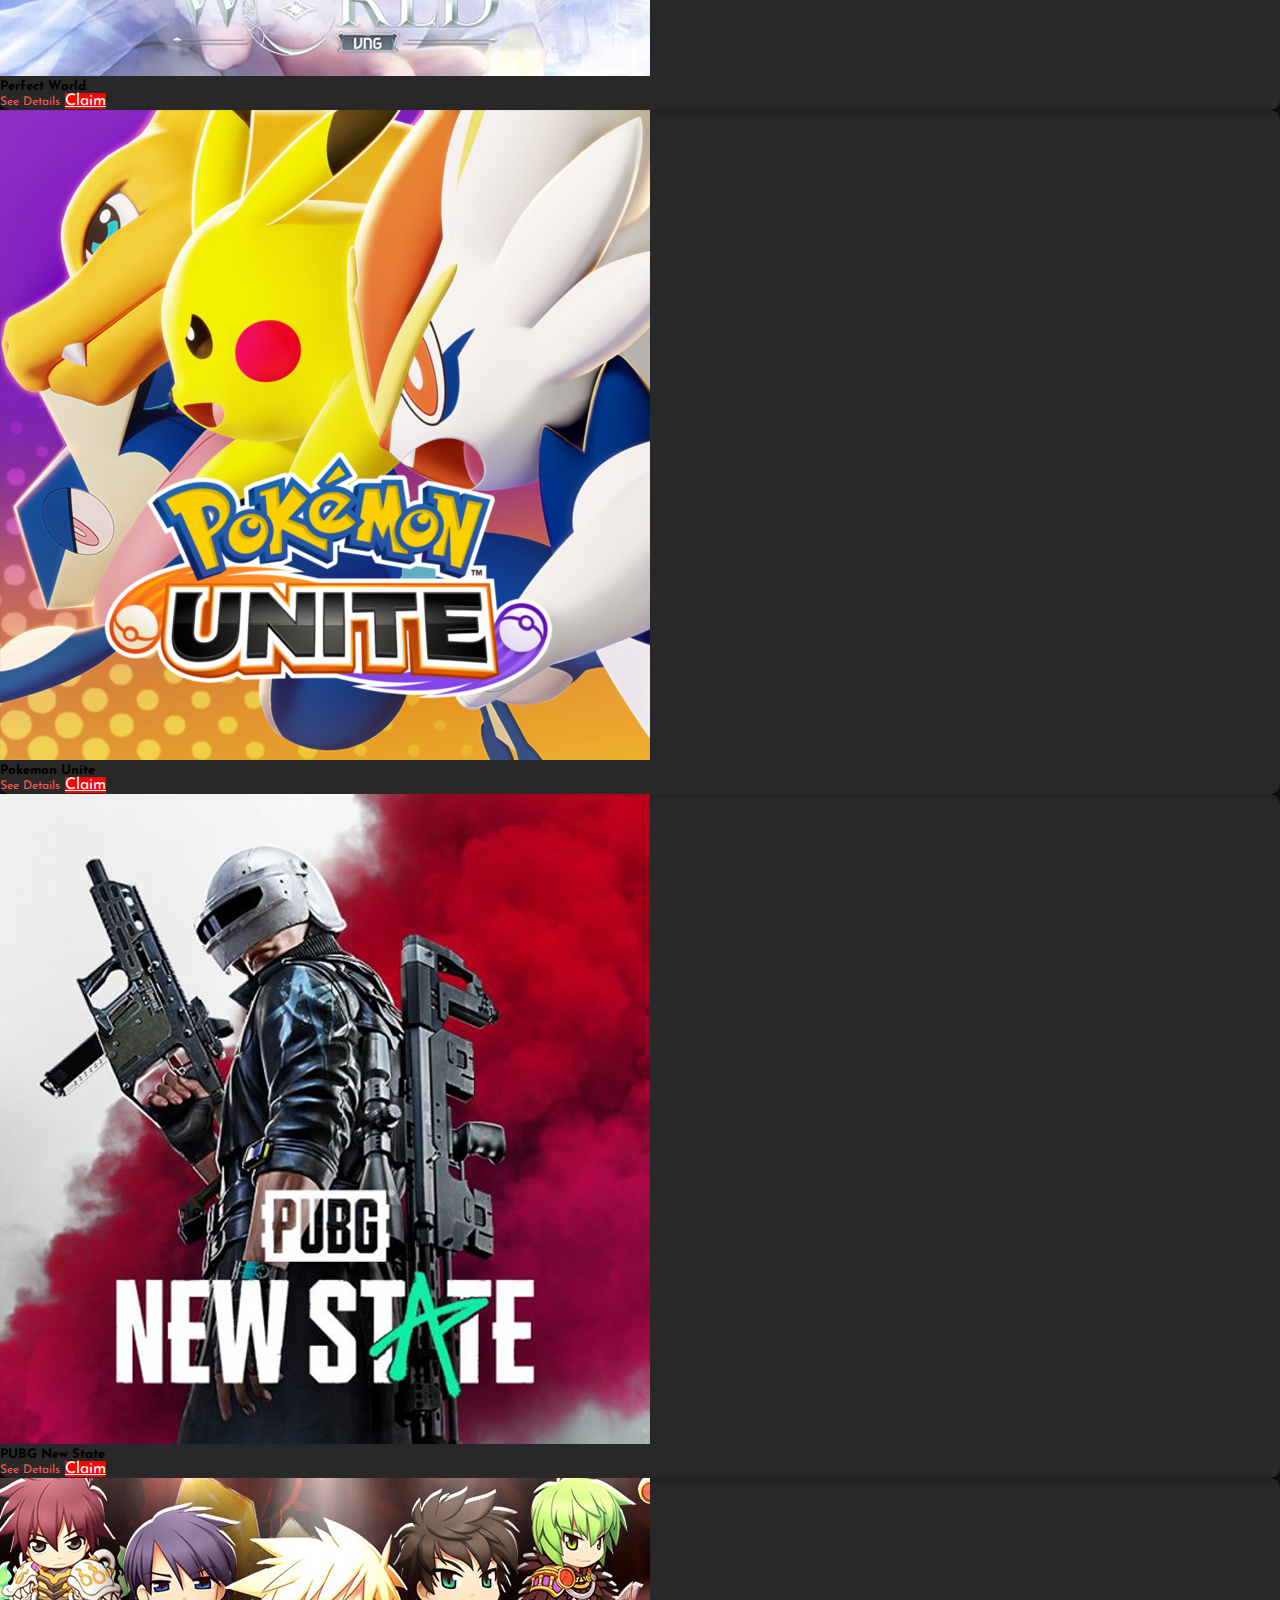
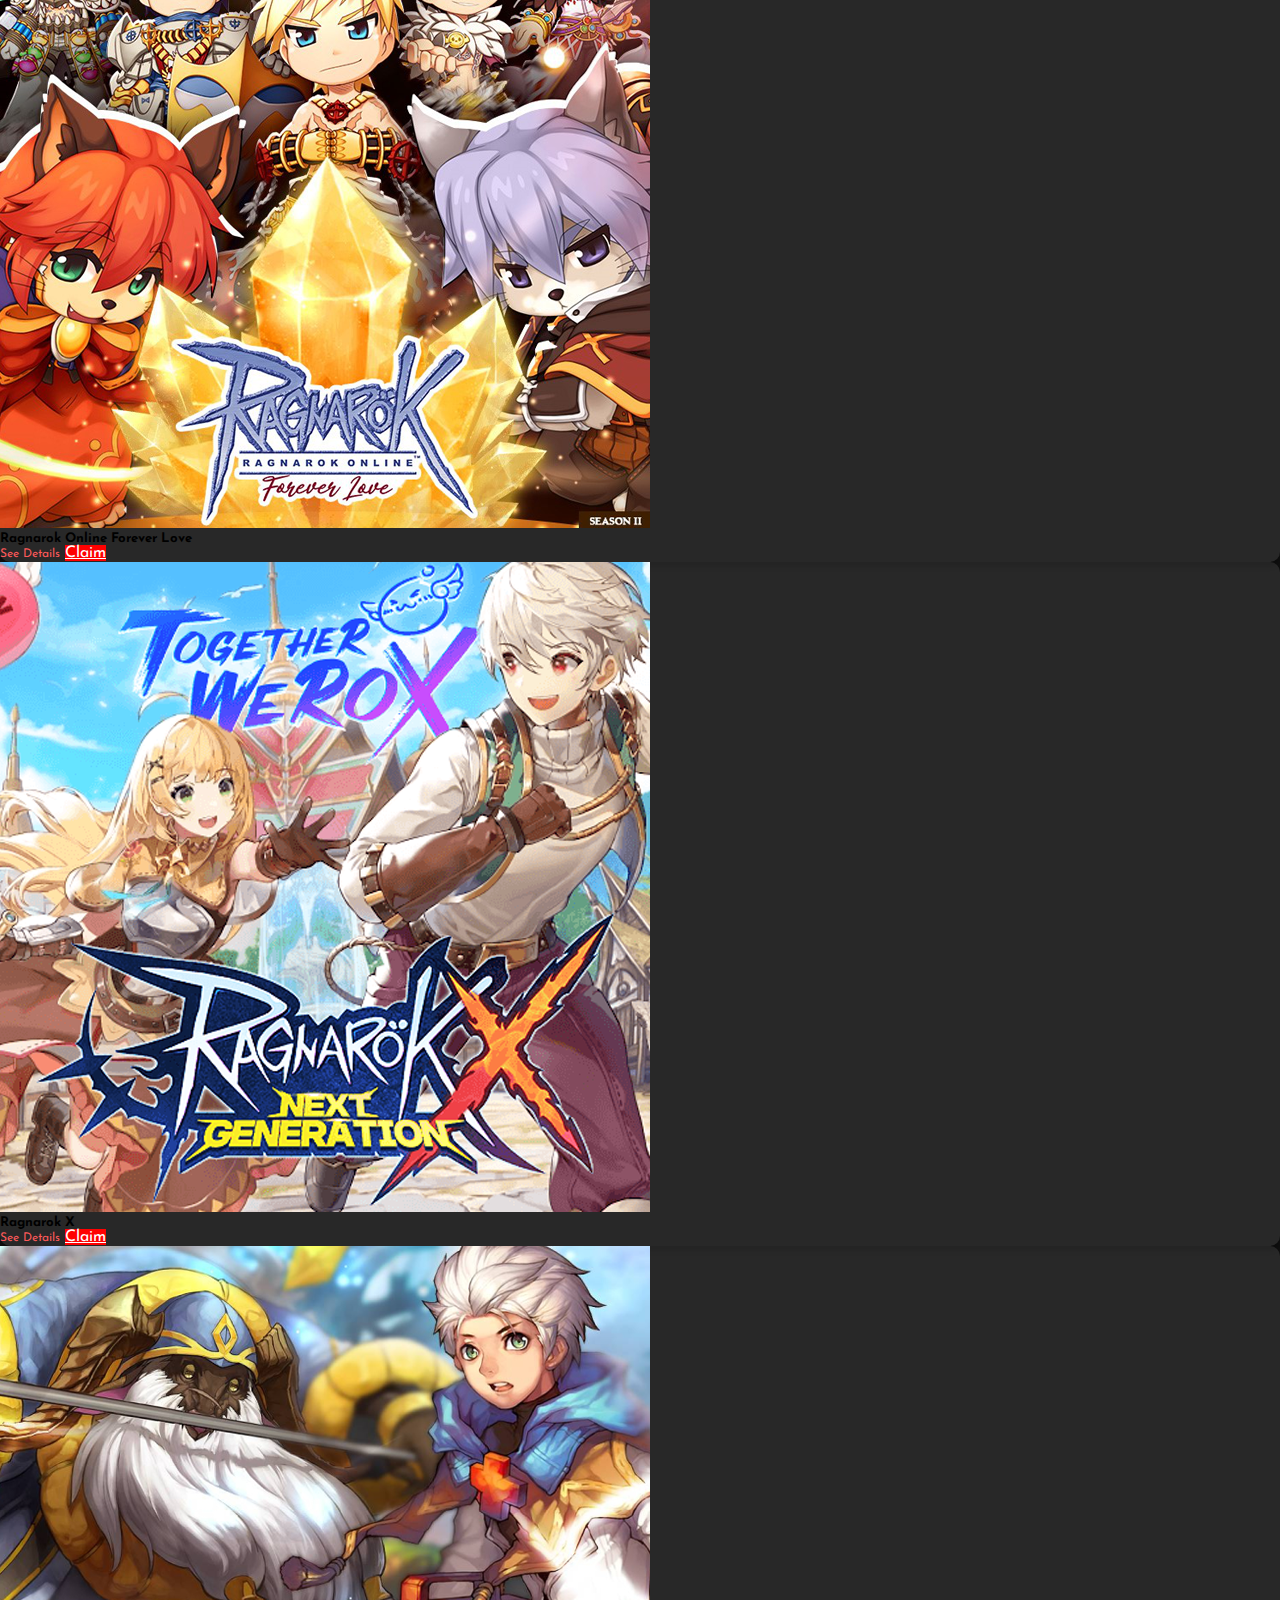
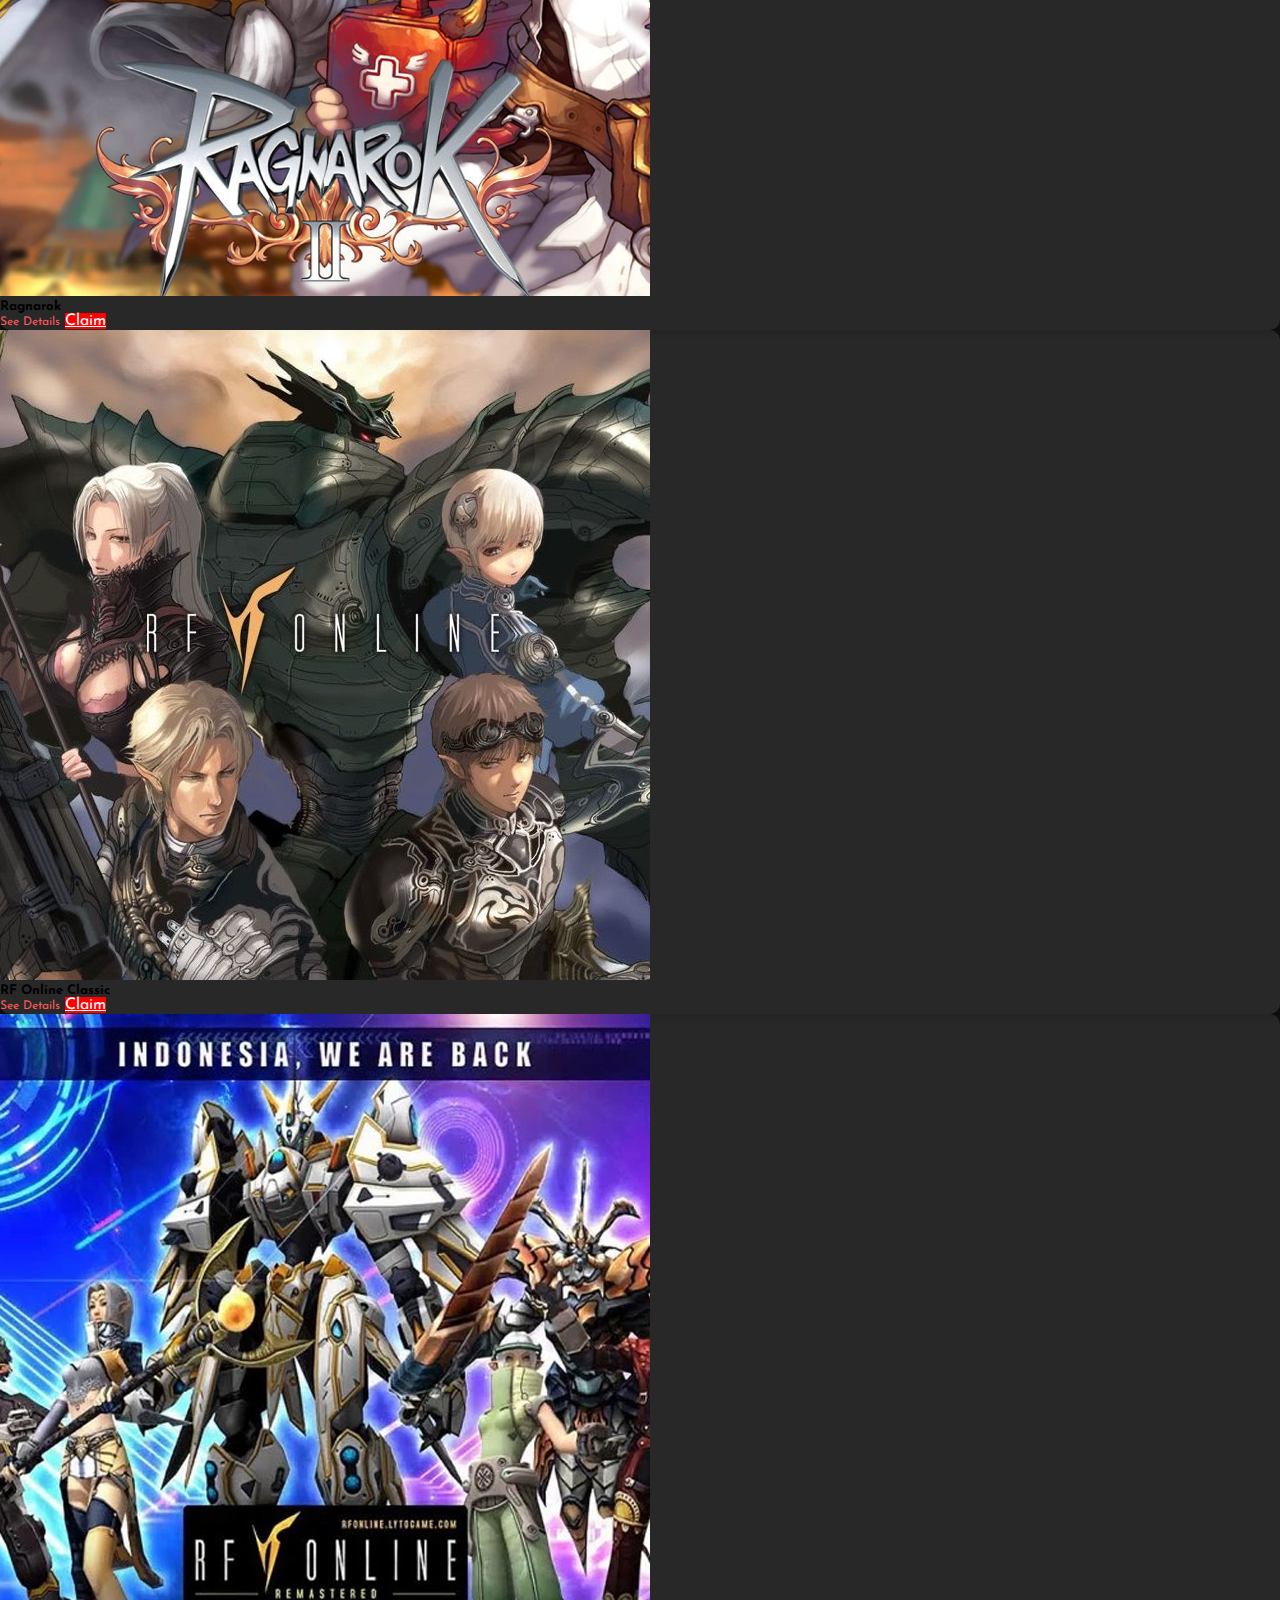
==== commit 441ffeff: "Update navbar menu" ====
--- a/index.html
+++ b/index.html
@@ -27,9 +27,19 @@
         <div class="collapse navbar-collapse justify-content-center" id="navbarNavAltMarkup">
           <div class="navbar-nav">
             <a class="nav-link active" aria-current="page" href="./">Home</a>
-            <a class="nav-link" href="./games.html">Games</a>
-            <a class="nav-link" href="./internet-package.html">Internet Package</a>
+            <li class="nav-item dropdown">
+              <a class="nav-link dropdown-toggle" href="#" role="button" data-bs-toggle="dropdown"
+                aria-expanded="false">
+                Product Service
+              </a>
+              <ul class="dropdown-menu">
+                <li><a class="dropdown-item" href="./games.html">Games</a></li>
+                <li><a class="dropdown-item" href="./addon.html">Add On</a></li>
+                <li><a class="dropdown-item" href="./internet-package.html">Internet Package</a></li>
+              </ul>
+            </li>
             <a class="nav-link" href="./events.html">Events</a>
+            <a class="nav-link" href="./about.html">About Us</a>
             <!-- Button trigger modal Log in Mobile -->
             <button type="button" class="btn btn-red d-block d-lg-none" data-bs-toggle="modal"
               data-bs-target="#loginModal">
@@ -117,6 +127,9 @@
           <h2 id="games-title" class="text-center my-3"></h2>
           <div class="border border-white rounded p-3 ">
             <h5>Detail Benefit :</h5>
+            <ul id="gameBenefits">
+              <!-- Benefits -->
+            </ul>
           </div>
           <div class="row gap-2 mt-2 p-2">
             <a class="col btn btn-outline rounded-pill pt-2" href="#" data-bs-dismiss="modal"
--- a/style.css
+++ b/style.css
@@ -47,6 +47,27 @@
   line-height: 100%;
 }
 
+.navbar .dropdown-menu {
+  background: linear-gradient(rgba(16, 16, 16, 1), rgba(16, 16, 16, 0.7), rgba(16, 16, 16, 0));
+  background: -webkit-linear-gradient(rgba(16, 16, 16, 1), rgba(16, 16, 16, 0.7), rgba(16, 16, 16, 0));
+  background: -moz-linear-gradient(rgba(16, 16, 16, 1), rgba(16, 16, 16, 0.7), rgba(16, 16, 16, 0));
+  background: -o-linear-gradient(rgba(16, 16, 16, 1), rgba(16, 16, 16, 0.7), rgba(16, 16, 16, 0));
+  border: none;
+}
+
+.navbar .dropdown-item {
+  color: #FFFFFF;
+}
+
+.navbar .dropdown-item:hover {
+  color: #101010;
+}
+
+.navbar .dropdown-item:active {
+  background-color: #FFFFFF;
+  color: #101010;
+}
+
 .active {
   color: #FFFFFF !important;
 }
